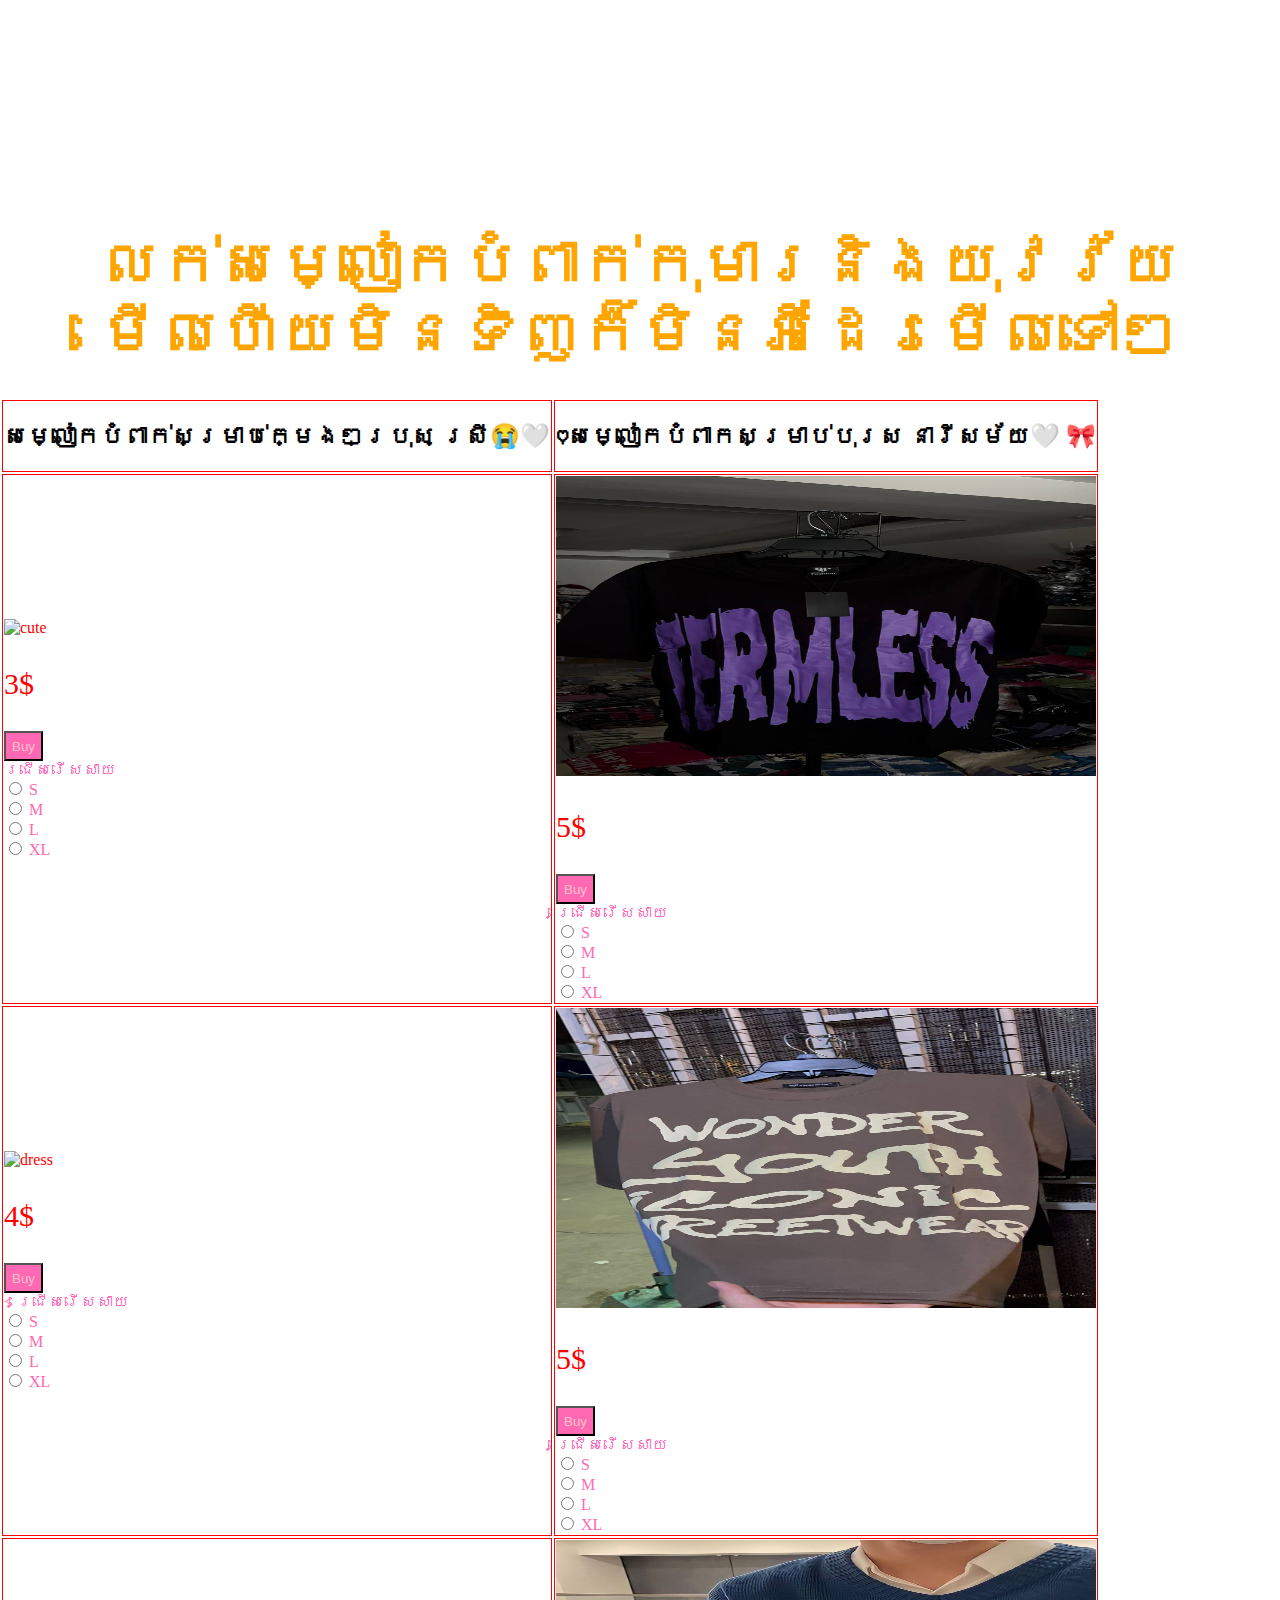
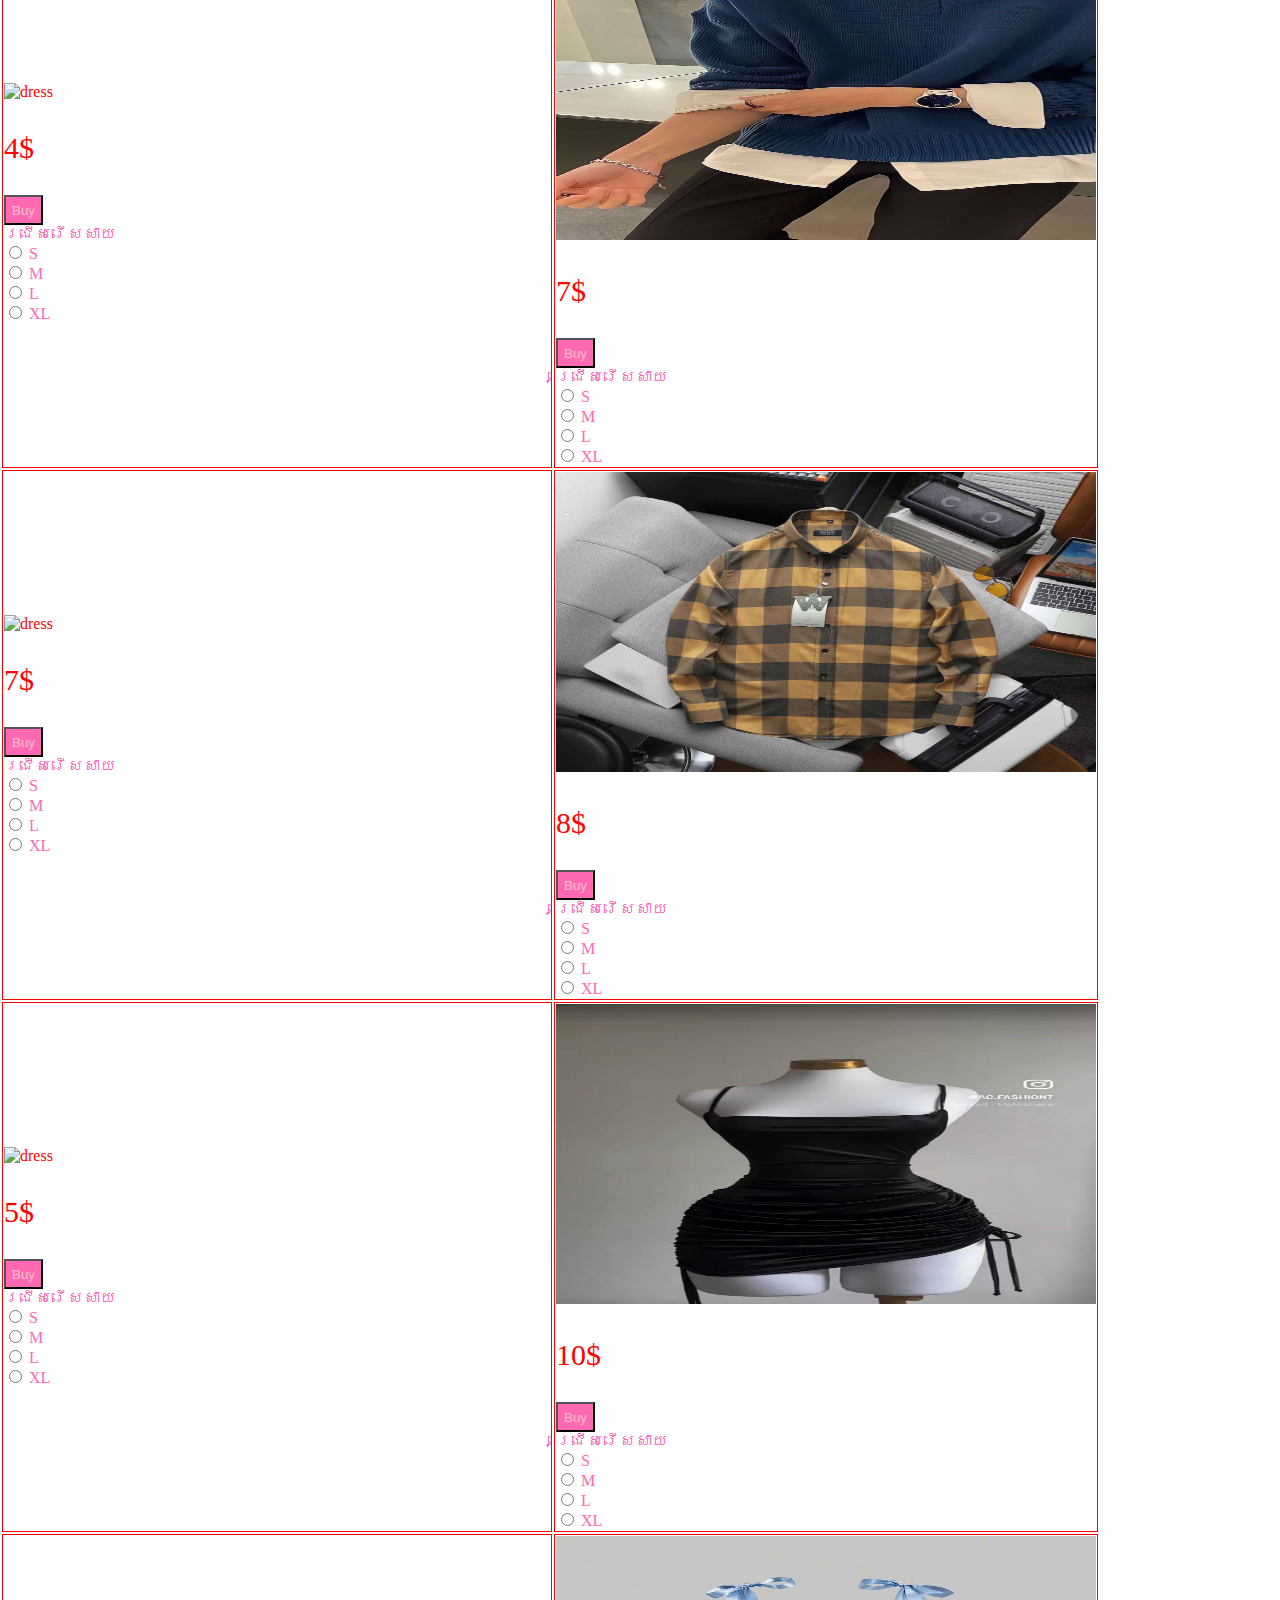
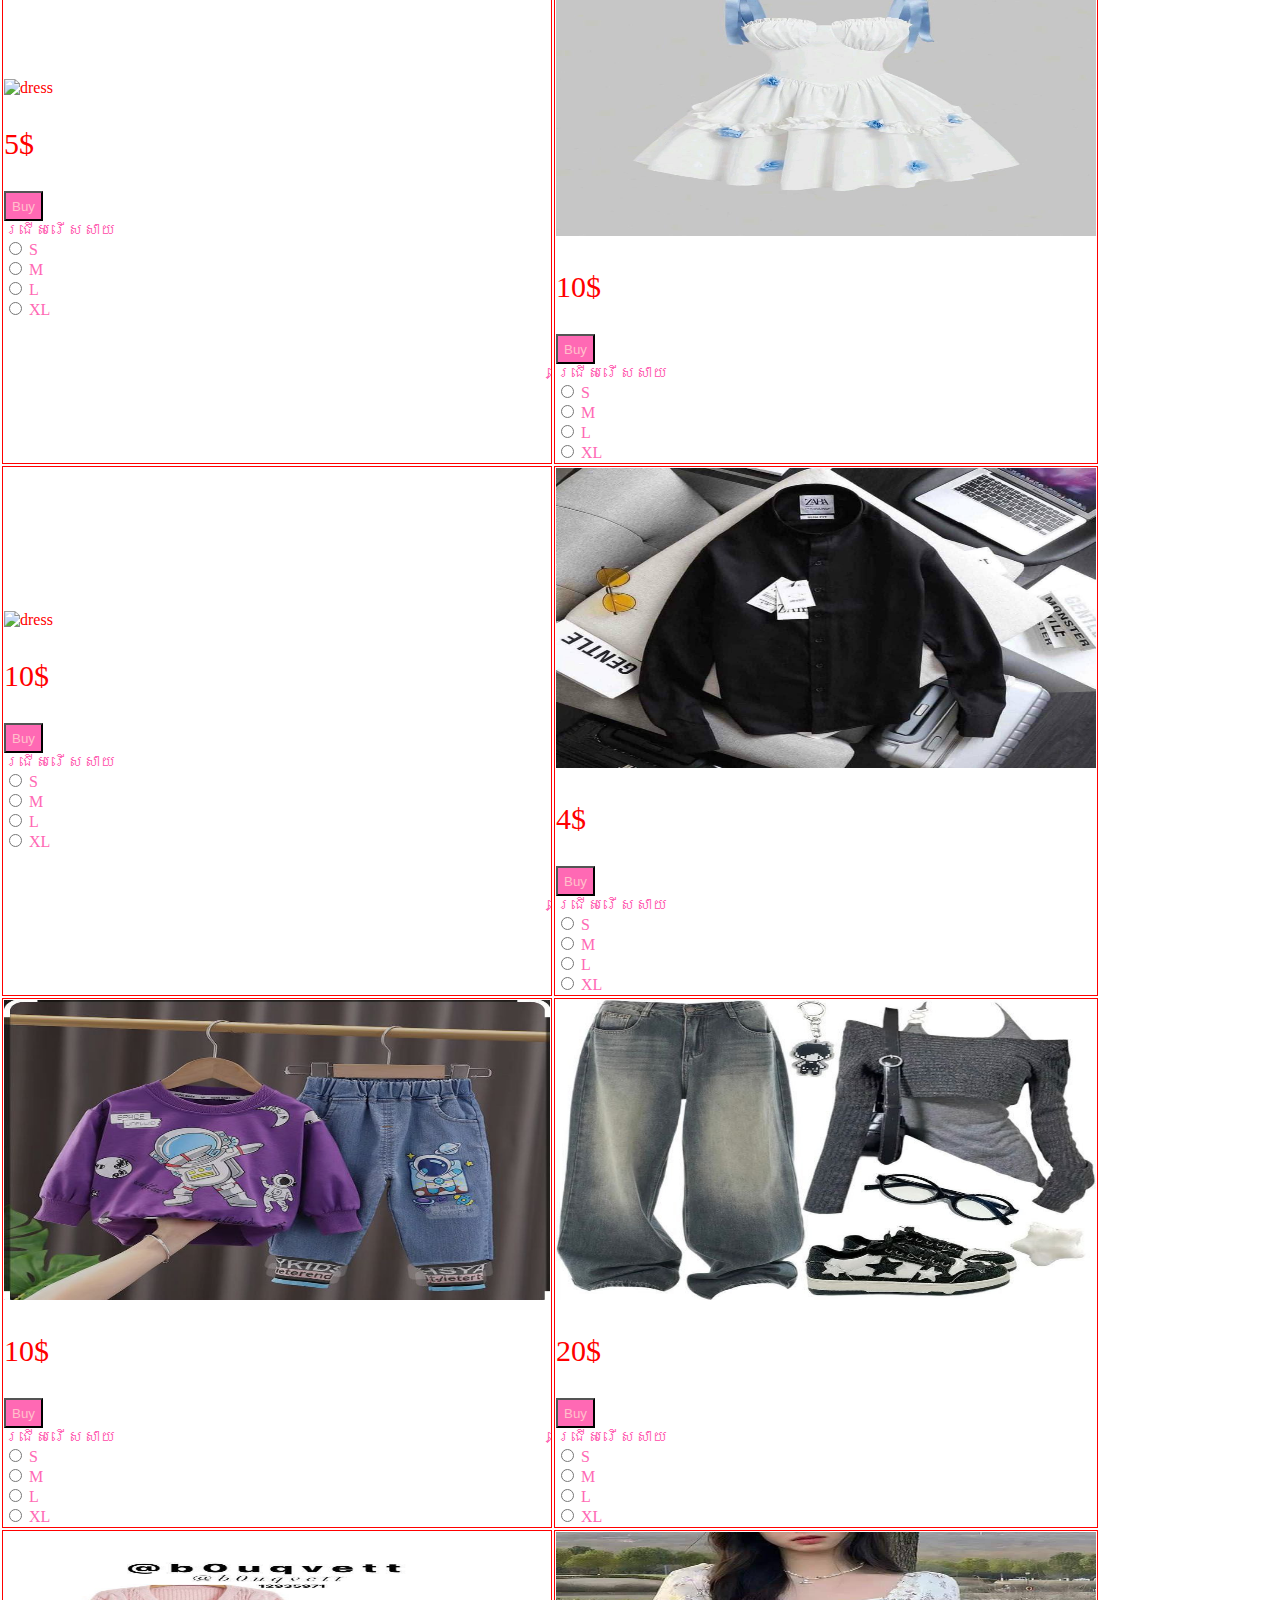
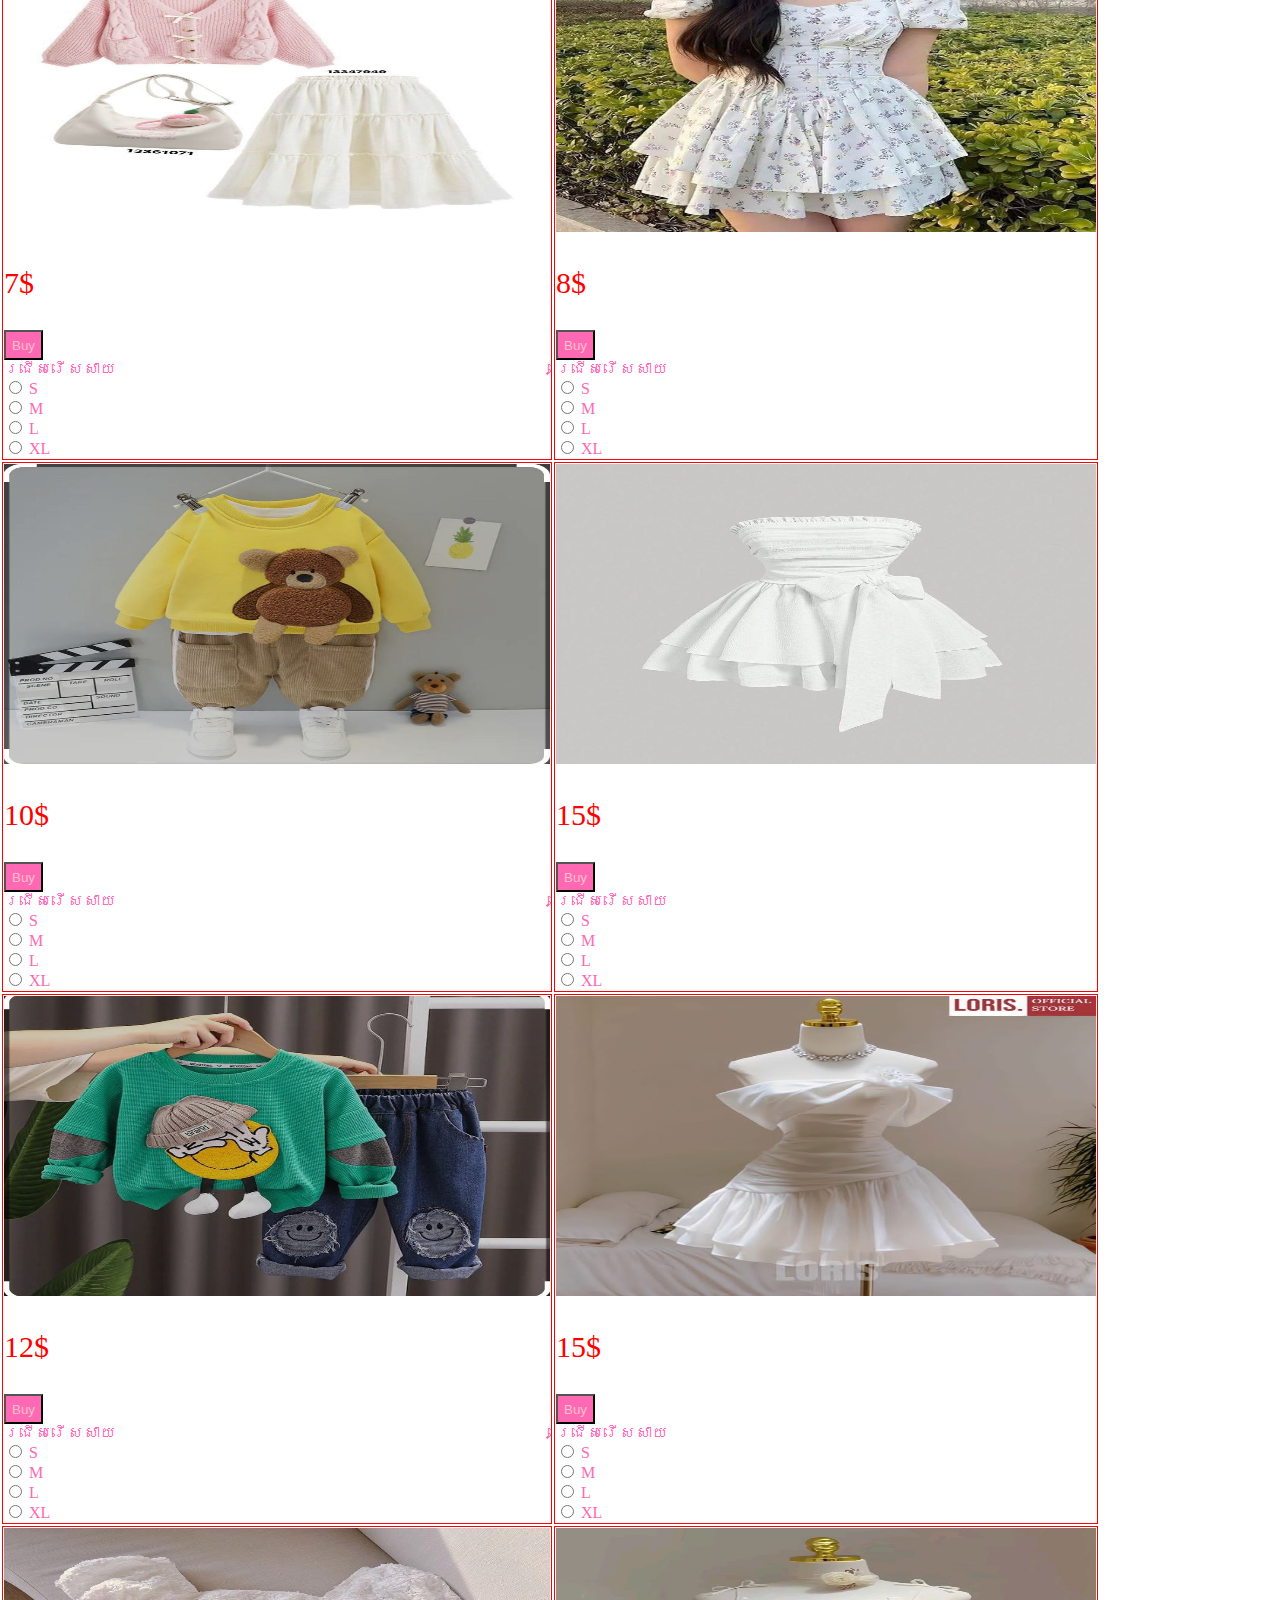
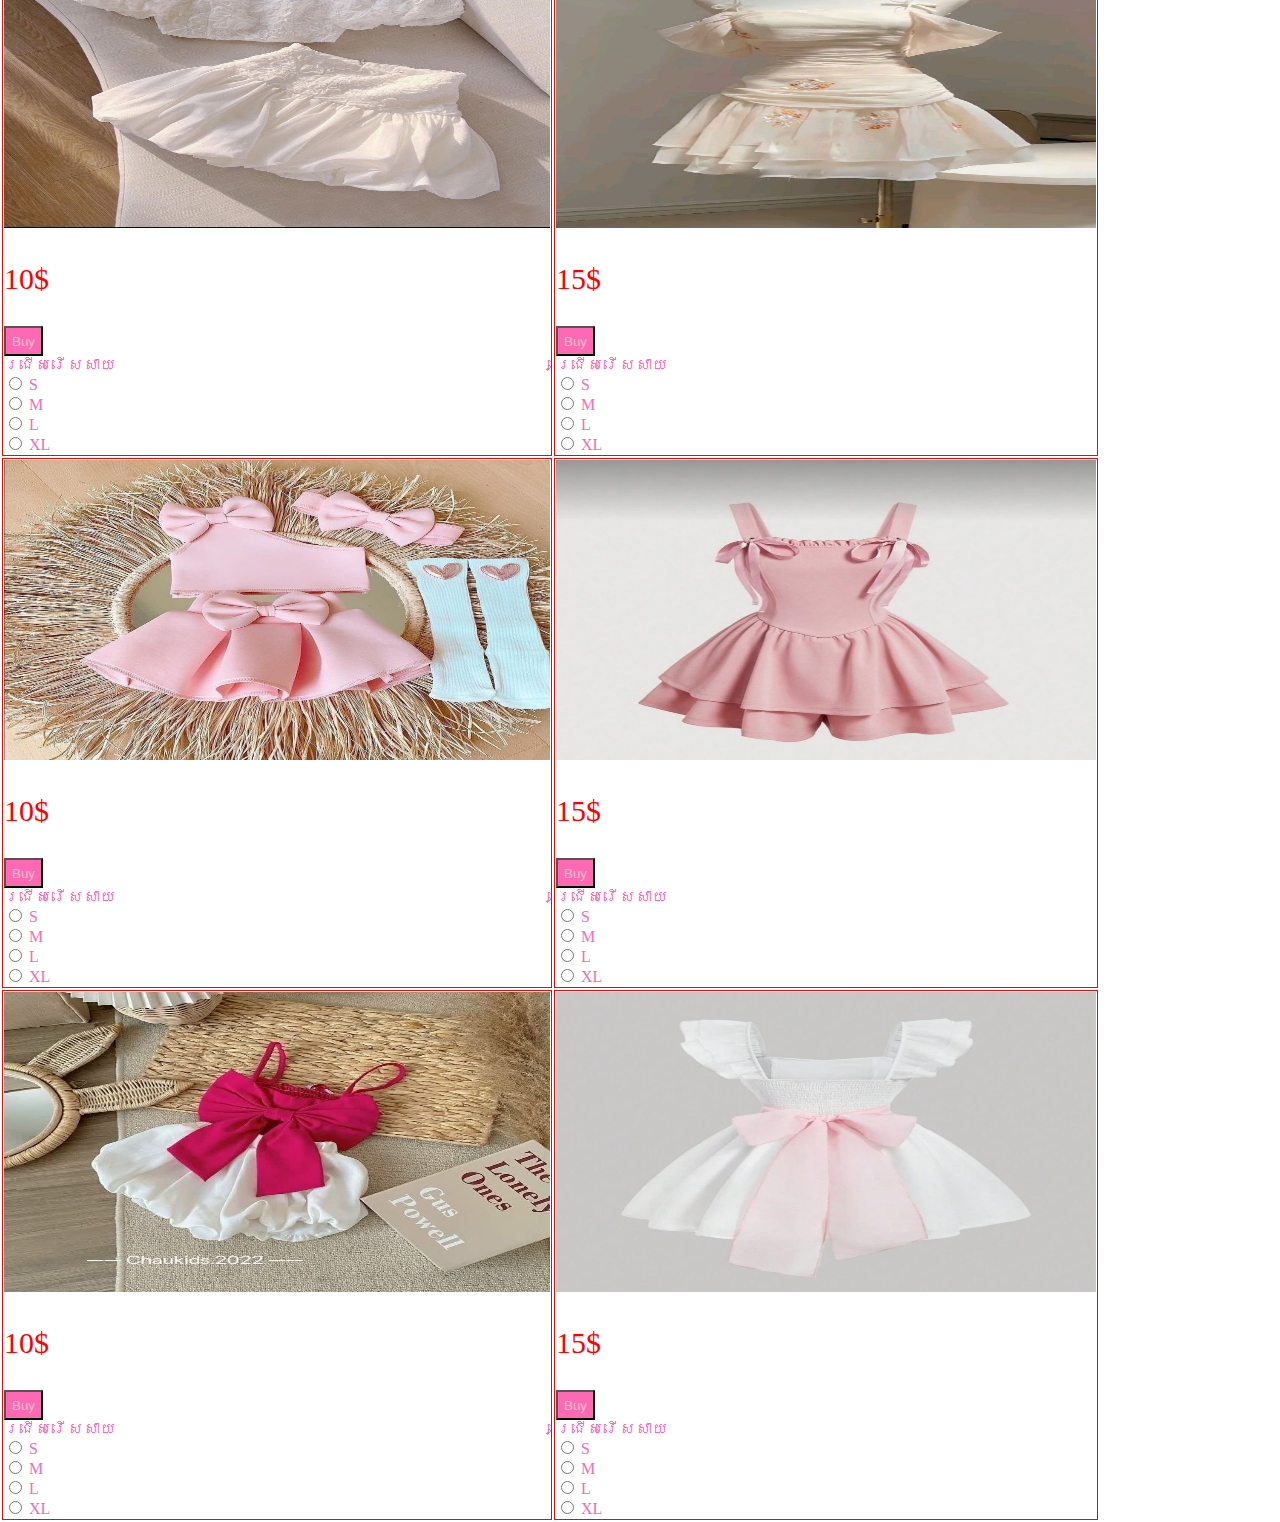
==== index.html @ a86d38aa "Update index.html" ====
<!DOCTYPE html>
<html>
<head>
   <style>
  
      
  table, tr, th, {
      border: 1px solid;
      border-collapse: collapse;
      width:10%;
      height:100px;
      text-align:center; 
      
  }
  td{border:1px solid;color:red;}
  h2{text-align: :center; color :black;}
      
  </style>
   </style> 
   <link rel="stylesheet" href="style.css">
</head>
<body>
  <title >SAKURA Shop</title>
  <h1 class="up">លក់សម្លៀកបំពាក់កុមារនិងយុវវ័យមេីលហេីយមិនទិញក៏មិនអីដែរមេីលទៅៗ</h1>



  <table>
    <tr>
      <td>
          <h2> សម្លៀកបំពាក់សម្រាប់ក្មេងៗប្រុស ស្រី😭🤍</h2>
      </td>
      <td>
          <h2>♡សម្លៀកបំពាកសម្រាប់បុរស នារីសម័យ🤍
          🎀</h2>
          </td> 
    </tr>

    <tr>
      <td>
        
        <img style="height: 300px;width: 100%" src="1.jpeg" alt="cute">
        <p style="color:red;font-size: 30px;">3$</p>
      
        <label for="1" </label>
          <input class="button" type="button" id="1" value="Buy"><br>
          
          
      <label id="3">ជ្រើសរើសសាយ</label><br>

<input type="radio" id"3" name="សាយ"value="S">
<label for="3">S</label><br>
<input type="radio" id"4" name="សាយ" value"M">
<label for="4">M</label><br>
<input type="radio" id"5" name="សាយ" value"L">
<label for="5">L</label><br>
<input type="radio" id"6" name="សាយ" value="S">
<label for="6">XL</label><br>
  </td>
      <td>
       <img style="height: 300px;width: 100%" src="A.jpeg"alt="dress">
<p style="color:red;font-size: 30px;">5$</p>
        <label for="1" </label>
<input class="button" type="button" id="1" value="Buy"><br>
          
          
          <label id="3">ជ្រើសរើសសាយ</label><br>
          
          <input type="radio" id"3" name="សាយ" value="S">
          <label for="3">S</label><br>
          <input type="radio" id"4" name="សាយ" value"M">
          <label for="4">M</label><br>
          <input type="radio" id"5" name="សាយ" value"L">
          <label for="5">L</label><br>
          <input type="radio" id"6" name="សាយ" value="S">
          <label for="6">XL</label><br>
      </td>
    </tr>
    <tr>
      <td>
<img style="height: 300px;width: 100%" src="2.jpeg"alt="dress">
    <p style="color:red;font-size: 30px;">4$</p>
        <label for="1" </label>
        <input class="button" type="button" id="1" value="Buy"><br>
          <<style>
            label{color:hotpink;}
          </style>
      
          
                  <label id="3">ជ្រើសរើសសាយ</label><br>
          
          <input type="radio" id"3" name="សាយ" value="S">
          <label for="3">S</label><br>
          <input type="radio" id"4" name="សាយ" value"M">
          <label for="4">M</label><br>
          <input type="radio" id"5" name="សាយ" value"L">
          <label for="5">L</label><br>
          <input type="radio" id"6" name="សាយ" value="S">
          <label for="6">XL</label><br>
      </td>
      <td>
       <img style="height: 300px;width: 100%" src="B.jpeg"alt="dress">
    <p style="color:red;font-size: 30px;">5$</p>
        <label for="1" </label>
        <input class="button" type="button" id="1" value="Buy"><br>
          
          
          <label id="3">ជ្រើសរើសសាយ</label><br>
          
          <input type="radio" id"3" name="សាយ" value="S">
          <label for="3">S</label><br>
          <input type="radio" id"4" name="សាយ" value"M">
          <label for="4">M</label><br>
          <input type="radio" id"5" name="សាយ" value"L">
          <label for="5">L</label><br>
          <input type="radio" id"6" name="សាយ" value="S">
          <label for="6">XL</label><br>
      </td>
    </tr>
    <tr>
      <td>
          <img style="height: 300px;width: 100%"src="3.jpeg"alt="dress">
          
      <p style="color:red;font-size: 30px;">4$</p>
        <label for="1" </label>
<input class="button" type="button" id="1" value="Buy"><br>
          
          
          <label id="3">ជ្រើសរើសសាយ</label><br>
          
          <input type="radio" id"3" name="សាយ" value="S">
          <label for="3">S</label><br>
          <input type="radio" id"4" name="សាយ" value"M">
          <label for="4">M</label><br>
          <input type="radio" id"5" name="សាយ" value"L">
          <label for="5">L</label><br>
          <input type="radio" id"6" name="សាយ" value="S">
          <label for="6">XL</label><br>
      </td>
      <td>
<img style="height: 300px;width: 100%" src="C.jpeg"alt="dress">
    <p style="color:red;font-size: 30px;">7$</p>
        <label for="1" </label>
        <input class="button" type="button" id="1" value="Buy"><br>
          
          
          <label id="3">ជ្រើសរើសសាយ</label><br>
          
          <input type="radio" id"3" name="សាយ" value="S">
          <label for="3">S</label><br>
          <input type="radio" id"4" name="សាយ" value"M">
          <label for="4">M</label><br>
          <input type="radio" id"5" name="សាយ" value"L">
          <label for="5">L</label><br>
          <input type="radio" id"6" name="សាយ" value="S">
          <label for="6">XL</label><br>
      </td>
    </tr>
    <tr>
      <td>
        <img style="height: 300px;width: 100%" src="4.jpeg"alt="dress">
         <p style="color:red;font-size: 30px;">7$</p>
        <label for="1" </label>
         <input class="button" type="button" id="1" value="Buy"><br>
          
          
          <label id="3">ជ្រើសរើសសាយ</label><br>
          
          <input type="radio" id"3" name="សាយ" value="S">
          <label for="3">S</label><br>
          <input type="radio" id"4" name="សាយ" value"M">
          <label for="4">M</label><br>
          <input type="radio" id"5" name="សាយ" value"L">
          <label for="5">L</label><br>
          <input type="radio" id"6" name="សាយ" value="S">
          <label for="6">XL</label><br>
        
      </td>
      <td>
      <img style="height: 300px;width: 100%" src="D.jpeg"alt="dress">
          <p style="color:red;font-size: 30px;">8$</p>
        <label for="1" </label>
     <input class="button" type="button" id="1" value="Buy"><br>
          
          <label id="3">ជ្រើសរើសសាយ</label><br>
          
          <input type="radio" id"3" name="សាយ" value="S">
          <label for="3">S</label><br>
          <input type="radio" id"4" name="សាយ" value"M">
          <label for="4">M</label><br>
          <input type="radio" id"5" name="សាយ" value"L">
          <label for="5">L</label><br>
          <input type="radio" id"6" name="សាយ" value="S">
          <label for="6">XL</label><br>
      </td>
    </tr>

    <tr>
      <td>
       <img style="height: 300px;width: 100%" src="7.jpeg"alt="dress">
            <p style="color:red;font-size: 30px;">5$</p>
        <label for="1" </label>
        <input class="button" type="button" id="1" value="Buy"><br>
          
          
          <label id="3">ជ្រើសរើសសាយ</label><br>
          
          <input type="radio" id"3" name="សាយ" value="S">
          <label for="3">S</label><br>
          <input type="radio" id"4" name="សាយ" value"M">
          <label for="4">M</label><br>
          <input type="radio" id"5" name="សាយ" value"L">
          <label for="5">L</label><br>
          <input type="radio" id"6" name="សាយ" value="S">
          <label for="6">XL</label><br>
      </td>
      <td>
        <img style="height: 300px;width: 100%" src="E.jpeg"alt="dress">
       <p style="color:red;font-size: 30px;">10$</p>
        <label for="1" </label>
       <input class="button" type="button" id="1" value="Buy"><br>
          
          
          <label id="3">ជ្រើសរើសសាយ</label><br>
          
          <input type="radio" id"3" name="សាយ" value="S">
          <label for="3">S</label><br>
          <input type="radio" id"4" name="សាយ" value"M">
          <label for="4">M</label><br>
          <input type="radio" id"5" name="សាយ" value"L">
          <label for="5">L</label><br>
          <input type="radio" id"6" name="សាយ" value="S">
          <label for="6">XL</label><br>
      </td>
    </tr>
    <tr>
      <td>
     <img style="height: 300px;width: 100%" src="5.jpeg"alt="dress">
     <p style="color:red;font-size: 30px;">5$</p>
        <label for="1" </label>
         <input class="button" type="button" id="1" value="Buy"><br>
          
          
          <label id="3">ជ្រើសរើសសាយ</label><br>
          
          <input type="radio" id"3" name="សាយ" value="S">
          <label for="3">S</label><br>
          <input type="radio" id"4" name="សាយ" value"M">
          <label for="4">M</label><br>
          <input type="radio" id"5" name="សាយ" value"L">
          <label for="5">L</label><br>
          <input type="radio" id"6" name="សាយ" value="S">
          <label for="6">XL</label><br>
      </td>
      <td>
      <img style="height: 300px;width: 100%" src="H.jpeg"alt="dress">
         <p style="color:red;font-size: 30px;">10$</p>
        <label for="1" </label>
        <input class="button" type="button" id="1" value="Buy"><br>
          
          
          <label id="3">ជ្រើសរើសសាយ</label><br>
          
          <input type="radio" id"3" name="សាយ" value="S">
          <label for="3">S</label><br>
          <input type="radio" id"4" name="សាយ" value"M">
          <label for="4">M</label><br>
          <input type="radio" id"5" name="សាយ" value"L">
          <label for="5">L</label><br>
          <input type="radio" id"6" name="សាយ" value="S">
          <label for="6">XL</label><br>
      </td>
    </tr>
        <tr>
      <td>
        <img style="height: 300px;width: 100%" src="6.jpeg"alt="dress">
<p style="color:red;font-size: 30px;">10$</p>
        <label for="1" </label>
        <input class="button" type="button" id="1" value="Buy"><br>
          
          
          <label id="3">ជ្រើសរើសសាយ</label><br>
          
          <input type="radio" id"3" name="សាយ" value="S">
          <label for="3">S</label><br>
          <input type="radio" id"4" name="សាយ" value"M">
          <label for="4">M</label><br>
          <input type="radio" id"5" name="សាយ" value"L">
          <label for="5">L</label><br>
          <input type="radio" id"6" name="សាយ" value="S">
          <label for="6">XL</label><br>
      </td>
      <td>
      <img style="height: 300px;width: 100%" src="K.jpeg"alt="dress">
<p style="color:red;font-size: 30px;">4$</p>
        <label for="1" </label>
        <input class="button" type="button" id="1" value="Buy"><br>
          
          
          <label id="3">ជ្រើសរើសសាយ</label><br>
          
          <input type="radio" id"3" name="សាយ" value="S">
          <label for="3">S</label><br>
          <input type="radio" id"4" name="សាយ" value"M">
          <label for="4">M</label><br>
          <input type="radio" id"5" name="សាយ" value"L">
          <label for="5">L</label><br>
          <input type="radio" id"6" name="សាយ" value="S">
          <label for="6">XL</label><br>
      </td>
    </tr>
    <tr>
      <td>
     <img style="height: 300px;width: 100%" src="l.jpeg"alt="dress">
        <p style="color:red;font-size: 30px;">10$</p>
        <label for="1" </label>
        <input class="button" type="button" id="1" value="Buy"><br>
          
          
          <label id="3">ជ្រើសរើសសាយ</label><br>
          
          <input type="radio" id"3" name="សាយ" value="S">
          <label for="3">S</label><br>
          <input type="radio" id"4" name="សាយ" value"M">
          <label for="4">M</label><br>
          <input type="radio" id"5" name="សាយ" value"L">
          <label for="5">L</label><br>
          <input type="radio" id"6" name="សាយ" value="S">
          <label for="6">XL</label><br>
      </td>
      <td>
     <img style="height: 300px;width: 100%" src="M.jpeg"alt="dress">
     <p style="color:red;font-size: 30px;">20$</p>
        <label for="1" </label>
        <input class="button" type="button" id="1" value="Buy"><br>
          
          
          <label id="3">ជ្រើសរើសសាយ</label><br>
          
          <input type="radio" id"3" name="សាយ" value="S">
          <label for="3">S</label><br>
          <input type="radio" id"4" name="សាយ" value"M">
          <label for="4">M</label><br>
          <input type="radio" id"5" name="សាយ" value"L">
          <label for="5">L</label><br>
          <input type="radio" id"6" name="សាយ" value="S">
          <label for="6">XL</label><br>
      </td>
    </tr>
        <tr>
      <td>
        <img style="height: 300px;width: 100%" src="L.jpeg"alt="dress">
   <p style="color:red;font-size: 30px;">7$</p>
        <label for="1" </label>
     <input class="button" type="button" id="1" value="Buy"><br>
          
          
          <label id="3">ជ្រើសរើសសាយ</label><br>
          
          <input type="radio" id"3" name="សាយ" value="S">
          <label for="3">S</label><br>
          <input type="radio" id"4" name="សាយ" value"M">
          <label for="4">M</label><br>
          <input type="radio" id"5" name="សាយ" value"L">
          <label for="5">L</label><br>
          <input type="radio" id"6" name="សាយ" value="S">
          <label for="6">XL</label><br>
      </td>
      <td>
    <img style="height: 300px;width: 100%" src="Am.jpeg"alt="dress">
    <p style="color:red;font-size: 30px;">8$</p>
        <label for="1" </label>
          <input class="button" type="button" id="1" value="Buy"><br>
          
          
          <label id="3">ជ្រើសរើសសាយ</label><br>
          
          <input type="radio" id"3" name="សាយ" value="S">
          <label for="3">S</label><br>
          <input type="radio" id"4" name="សាយ" value"M">
          <label for="4">M</label><br>
          <input type="radio" id"5" name="សាយ" value"L">
          <label for="5">L</label><br>
          <input type="radio" id"6" name="សាយ" value="S">
          <label for="6">XL</label><br>
      </td>
    </tr>
    <tr>
      <td>
<img style="height: 300px;width: 100%" src="mm.jpeg"alt="dress">
       <p style="color:red;font-size: 30px;">10$</p>
        <label for="1" </label>
          <input class="button" type="button" id="1" value="Buy"><br>
          
          
          <label id="3">ជ្រើសរើសសាយ</label><br>
          
          <input type="radio" id"3" name="សាយ" value="S">
          <label for="3">S</label><br>
          <input type="radio" id"4" name="សាយ" value"M">
          <label for="4">M</label><br>
          <input type="radio" id"5" name="សាយ" value"L">
          <label for="5">L</label><br>
          <input type="radio" id"6" name="សាយ" value="S">
          <label for="6">XL</label><br>
      </td>
      <td>
    <img style="height: 300px;width: 100%" src="Ii.jpeg"alt="dress">
             <p style="color:red;font-size: 30px;">15$</p>
        <label for="1" </label>
         <input class="button" type="button" id="1" value="Buy"><br>
          
          
          <label id="3">ជ្រើសរើសសាយ</label><br>
          
          <input type="radio" id"3" name="សាយ" value="S">
          <label for="3">S</label><br>
          <input type="radio" id"4" name="សាយ" value"M">
          <label for="4">M</label><br>
          <input type="radio" id"5" name="សាយ" value"L">
          <label for="5">L</label><br>
          <input type="radio" id"6" name="សាយ" value="S">
          <label for="6">XL</label><br>
      </td>
    </tr>
        <tr>
      <td>
     <img style="height: 300px;width: 100%" src="n.jpeg"alt="dress">
          <p style="color:red;font-size: 30px;">12$</p>
        <label for="1" </label>
         <input class="button" type="button" id="1" value="Buy"><br>
          
          
          <label id="3">ជ្រើសរើសសាយ</label><br>
          
          <input type="radio" id"3" name="សាយ" value="S">
          <label for="3">S</label><br>
          <input type="radio" id"4" name="សាយ" value"M">
          <label for="4">M</label><br>
          <input type="radio" id"5" name="សាយ" value"L">
          <label for="5">L</label><br>
          <input type="radio" id"6" name="សាយ" value="S">
          <label for="6">XL</label><br>
      </td>
      <td>
   <img style="height: 300px;width: 100%" src="PP.jpeg"alt="dress">
        <p style="color:red;font-size: 30px;">15$</p>
        <label for="1" </label>
         <input class="button" type="button" id="1" value="Buy"><br>
          
          
          <label id="3">ជ្រើសរើសសាយ</label><br>
          
          <input type="radio" id"3" name="សាយ" value="S">
          <label for="3">S</label><br>
          <input type="radio" id"4" name="សាយ" value"M">
          <label for="4">M</label><br>
          <input type="radio" id"5" name="សាយ" value"L">
          <label for="5">L</label><br>
          <input type="radio" id"6" name="សាយ" value="S">
          <label for="6">XL</label><br>
      </td>
    </tr>
    <tr>
      <td>
<img style="height: 300px;width: 100%" src="oo.jpeg"alt="dress">
       <p style="color:red;font-size: 30px;">10$</p>
        <label for="1" </label>
        <input class="button" type="button" id="1" value="Buy"><br>
          
          
          <label id="3">ជ្រើសរើសសាយ</label><br>
          
          <input type="radio" id"3" name="សាយ" value="S">
          <label for="3">S</label><br>
          <input type="radio" id"4" name="សាយ" value"M">
          <label for="4">M</label><br>
          <input type="radio" id"5" name="សាយ" value"L">
          <label for="5">L</label><br>
          <input type="radio" id"6" name="សាយ" value="S">
          <label for="6">XL</label><br>
      </td>
      <td>
      <img style="height: 300px;width: 100%" src="QQ.jpeg"alt="dress">
        <p style="color:red;font-size: 30px;">15$</p>
        <label for="1" </label>
          <input class="button" type="button" id="1" value="Buy"><br>
          
          
          <label id="3">ជ្រើសរើសសាយ</label><br>
          
          <input type="radio" id"3" name="សាយ" value="S">
          <label for="3">S</label><br>
          <input type="radio" id"4" name="សាយ" value"M">
          <label for="4">M</label><br>
          <input type="radio" id"5" name="សាយ" value"L">
          <label for="5">L</label><br>
          <input type="radio" id"6" name="សាយ" value="S">
          <label for="6">XL</label><br>
      </td>
    </tr>
             <tr>
            <td>
                <img style="height: 300px;width: 100%" src="qq.jpeg" alt="dress">
                <p style="color:red;font-size: 30px;">10$</p>
                <label for="1" </label>
                <input class="button" type="button" id="1" value="Buy"><br>
                    
                    
                    <label id="3">ជ្រើសរើសសាយ</label><br>
                    
                    <input type="radio" id"3" name="សាយ" value="S">
                    <label for="3">S</label><br>
                    <input type="radio" id"4" name="សាយ" value"M">
                    <label for="4">M</label><br>
                    <input type="radio" id"5" name="សាយ" value"L">
                    <label for="5">L</label><br>
                    <input type="radio" id"6" name="សាយ" value="S">
                    <label for="6">XL</label><br>
            </td>
            <td>
                <img style="height: 300px;width: 100%" src="Bb.jpeg" alt="dress">
                <p style="color:red;font-size: 30px;">15$</p>
                <label for="1" </label>
<input class="button" type="button" id="1" value="Buy"><br>
                    
                    
                    <label id="3">ជ្រើសរើសសាយ</label><br>
                    
                    <input type="radio" id"3" name="សាយ" value="S">
                    <label for="3">S</label><br>
                    <input type="radio" id"4" name="សាយ" value"M">
                    <label for="4">M</label><br>
                    <input type="radio" id"5" name="សាយ" value"L">
                    <label for="5">L</label><br>
                    <input type="radio" id"6" name="សាយ" value="S">
                    <label for="6">XL</label><br>
            </td>
        </tr>
           <tr>
            <td>
                <img style="height: 300px;width: 100%" src="pp.jpeg" alt="dress">
                <p style="color:red;font-size: 30px;">10$</p>
                <label for="1" </label>
                 <input class="button" type="button" id="1" value="Buy"><br>
                    
                    
                    <label id="3">ជ្រើសរើសសាយ</label><br>
                    
                    <input type="radio" id"3" name="សាយ" value="S">
                    <label for="3">S</label><br>
                    <input type="radio" id"4" name="សាយ" value"M">
                    <label for="4">M</label><br>
                    <input type="radio" id"5" name="សាយ" value"L">
                    <label for="5">L</label><br>
                    <input type="radio" id"6" name="សាយ" value="S">
                    <label for="6">XL</label><br>
            </td>
            <td>
                <img style="height: 300px;width: 100%" src="Cc.jpeg" alt="dress">
                <p style="color:red;font-size: 30px;">15$</p>
                <label for="1" </label>
<input class="button" type="button" id="1" value="Buy"><br>
                    <label id="3">ជ្រើសរើសសាយ</label><br>
                    
                    <input type="radio" id"3" name="សាយ" value="S">
                    <label for="3">S</label><br>
                    <input type="radio" id"4" name="សាយ" value"M">
                    <label for="4">M</label><br>
                    <input type="radio" id"5" name="សាយ" value"L">
                    <label for="5">L</label><br>
                    <input type="radio" id"6" name="សាយ" value="S">
                    <label for="6">XL</label><br>
            </td>
        </tr>
      
    
  </table>
  
  </body>
</html>
---- style.css ----
body {
  margin: 0;
}

.button{
    background: hotpink;
    height: 30px;color:pink;
}

.game-canvas {
  width: 100%;
  height: 100vw;
  max-width: 500px;
  max-height:500px;
  margin-left: auto;
  margin-right: auto;
}

.keys {
  font-family: 'italic', sans-serif;
  text-align: center;
  font-size: 60px;
  width: 10%;
  padding: 90px;
  box-sizing: border-box;
  height: 10px;
  margin: auto;
  color:coral;
}
.up {
  position: relative;
  top: 100px;
  font-size: 60px;
  text-align: center;
  color :orange;
  padding:90px 
}

.chevron::before {
  border-style: solid;
  border-width: 8px 8px 0 0;
  content: '';
  display: inline-block;
  height: 20px;
  width: 20px;
  top: -10px;
  position: relative;
  transform: rotate(-45deg);
}

.chevron.down::before {
  transform: rotate(135deg);
  top: -22px;
}

.chevron.right::before {
  transform: rotate(45deg);
  top: -18px;
  left: -5px;
}

.chevron.left::before {
  transform: rotate(225deg);
  top: -18px;
  left: 5px;
}

.arr {
  cursor: pointer;
  width: 70px;
  height: 70px;
  text-align: center;
  line-height: 100px;
  background: gray;
  color: white;
  font-size: 50px;
  border-right: 10px solid #ccc;
  border-bottom: 10px solid #ccc;
  border-left: 10px solid #ddd;
  border-top: 10px solid #eee;
  display: inline-block;
  margin: 5px;
  transition: all .05s linear;
  user-select: none;
}

.arr:active {
  background: #555;
}

#game-container {
  display: flex;
  flex-direction: column;
  background-color: rgba(220, 220, 220, 0.6);
}
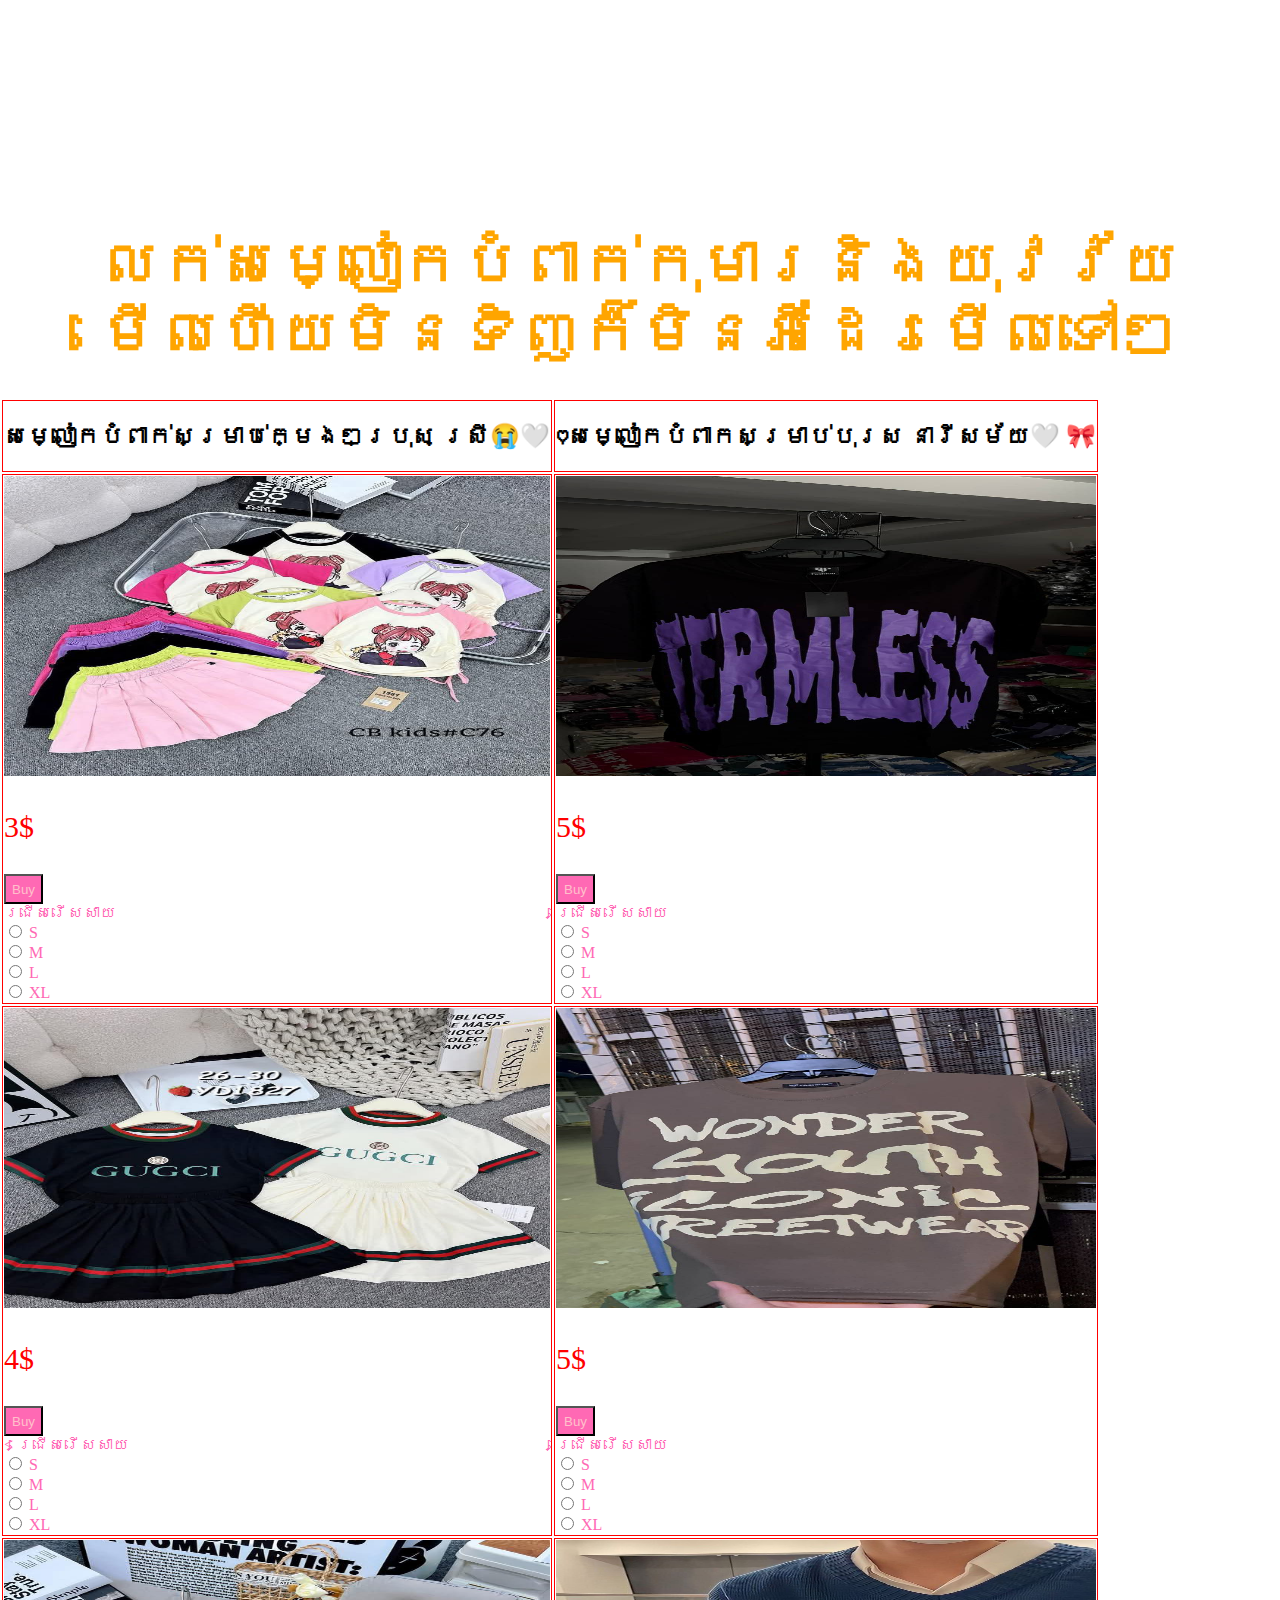
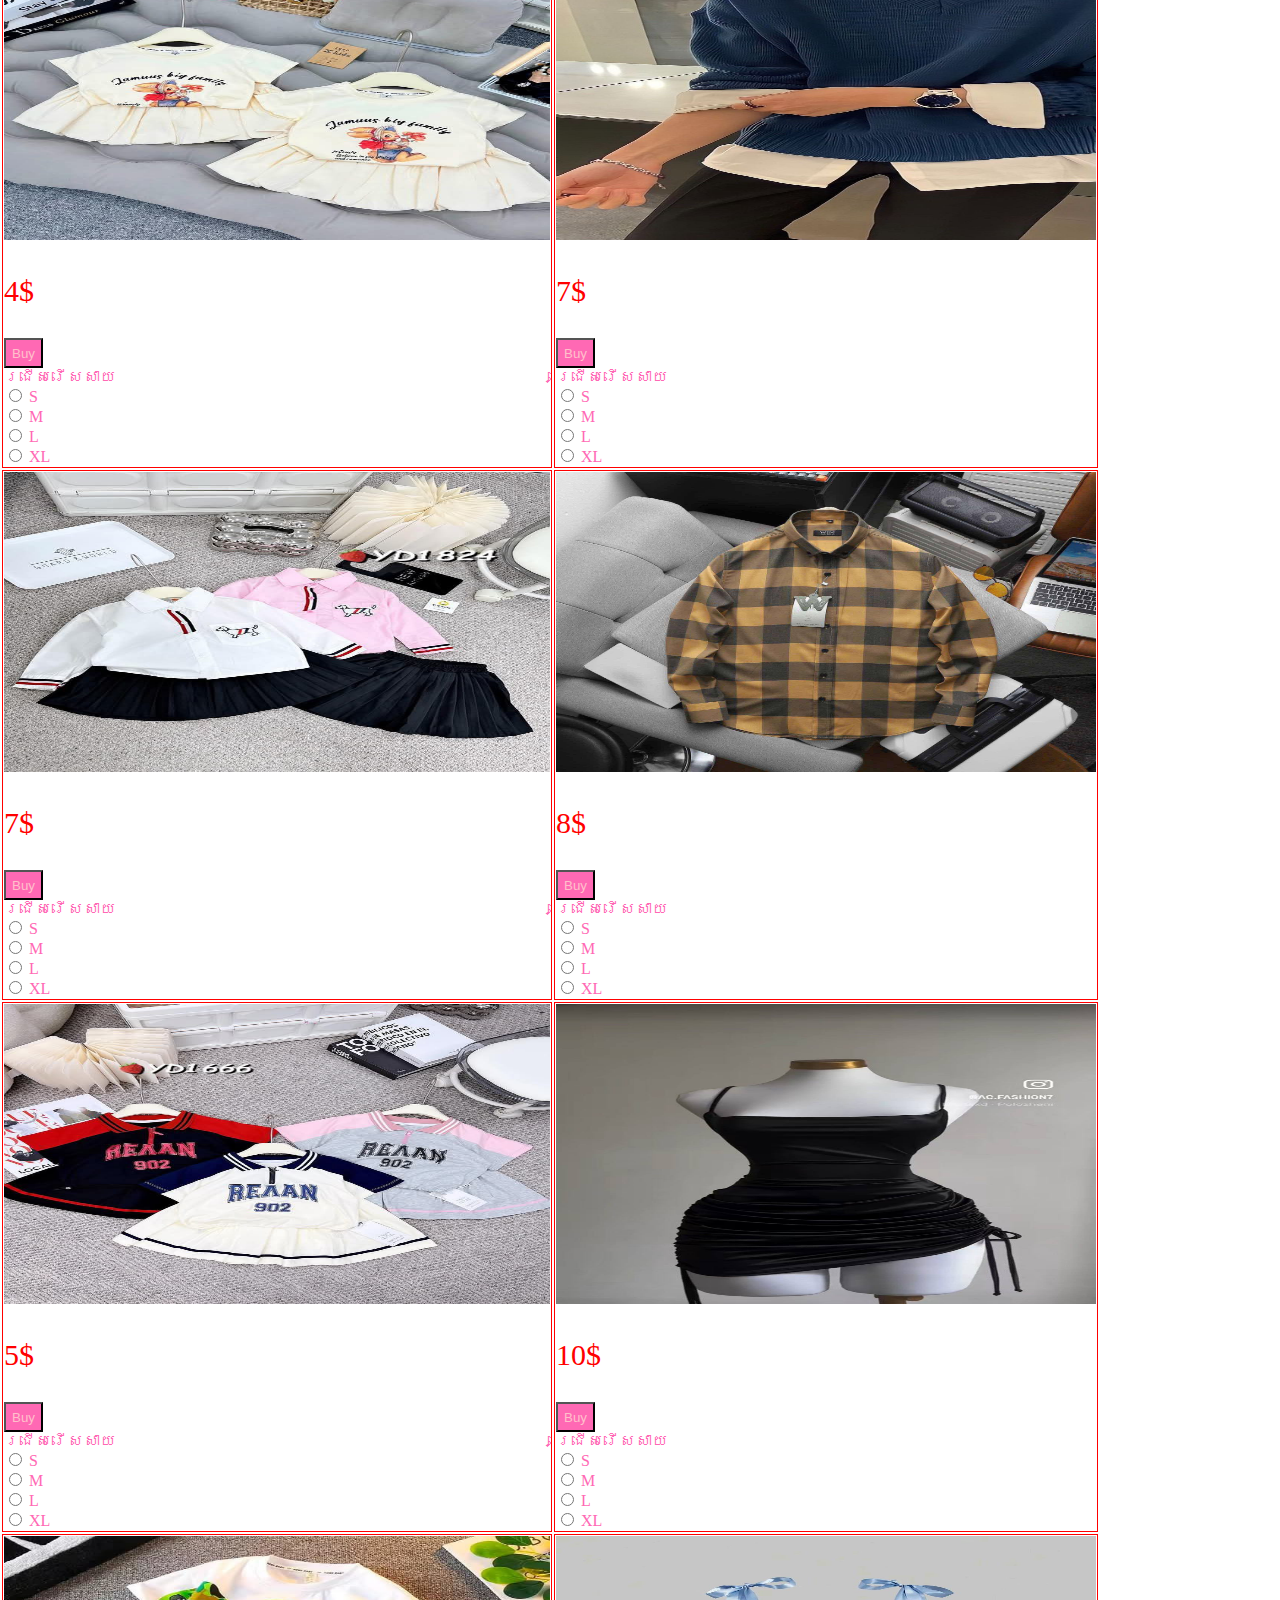
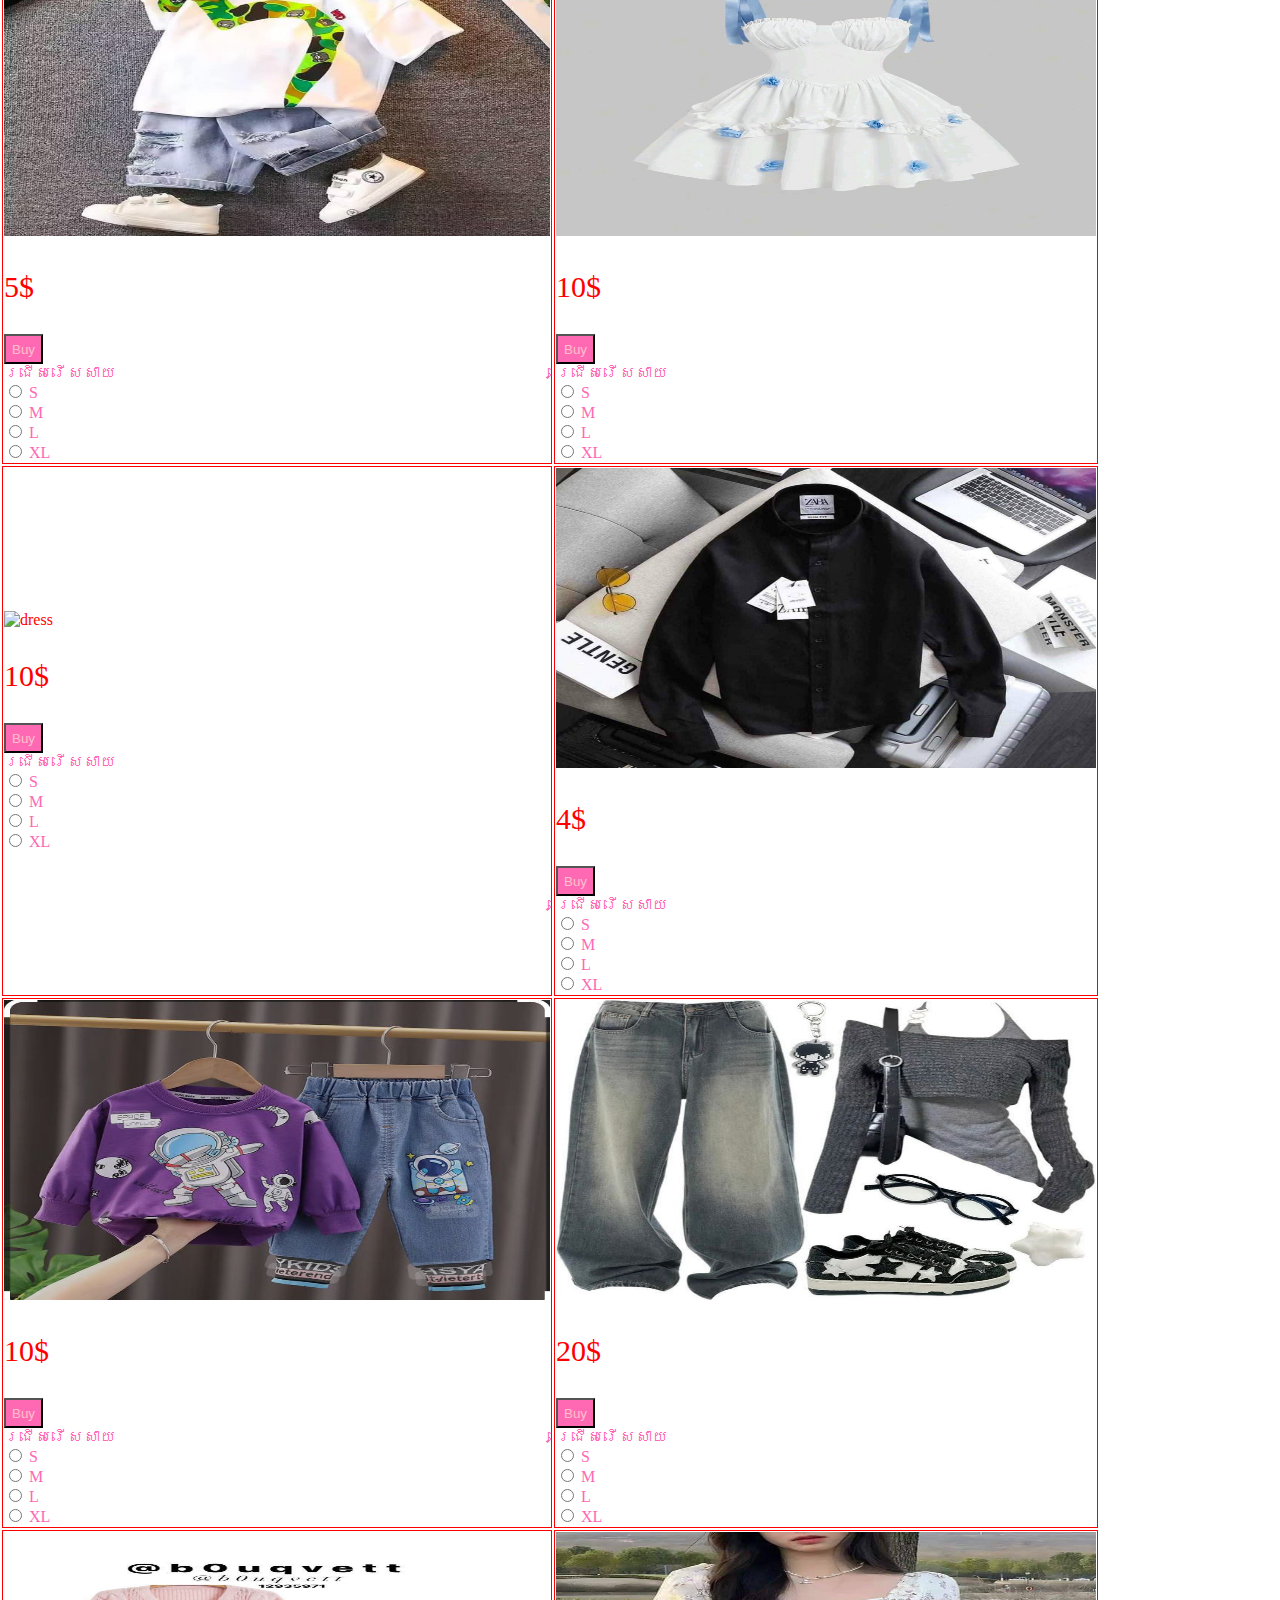
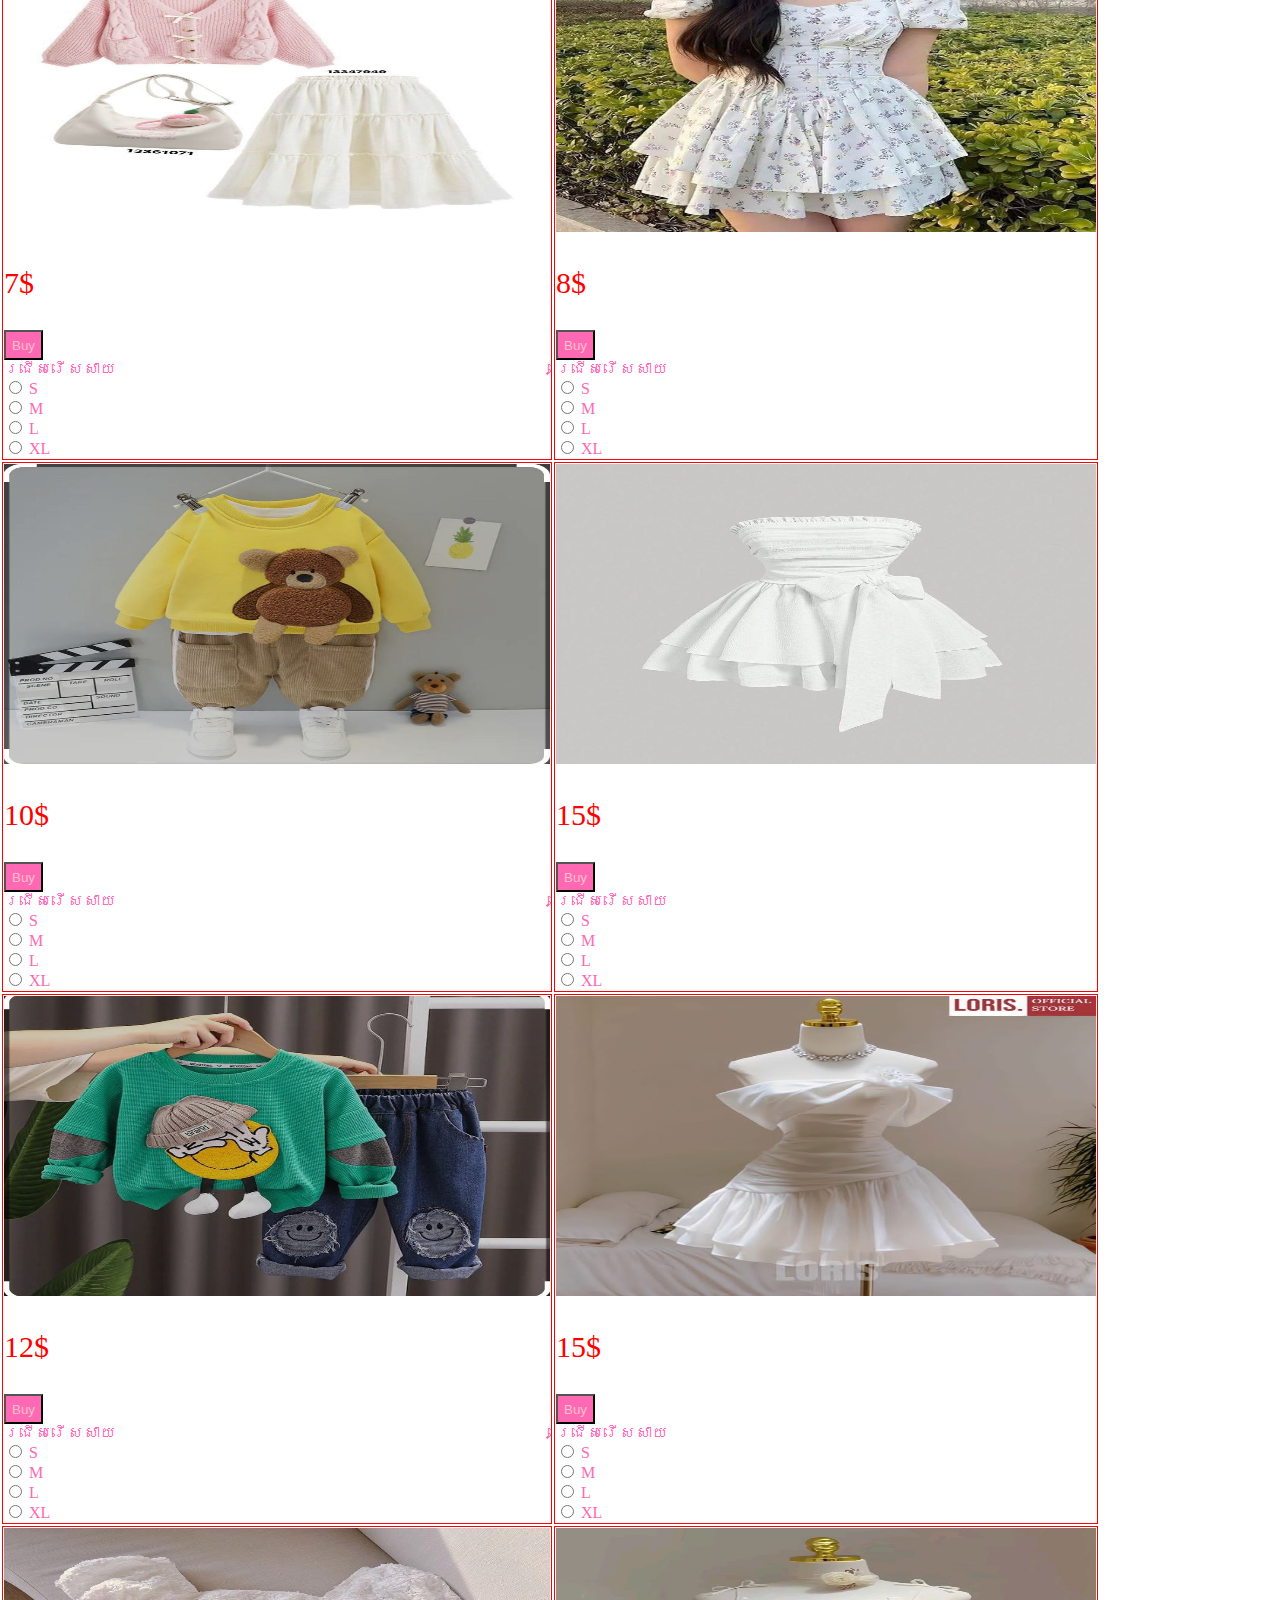
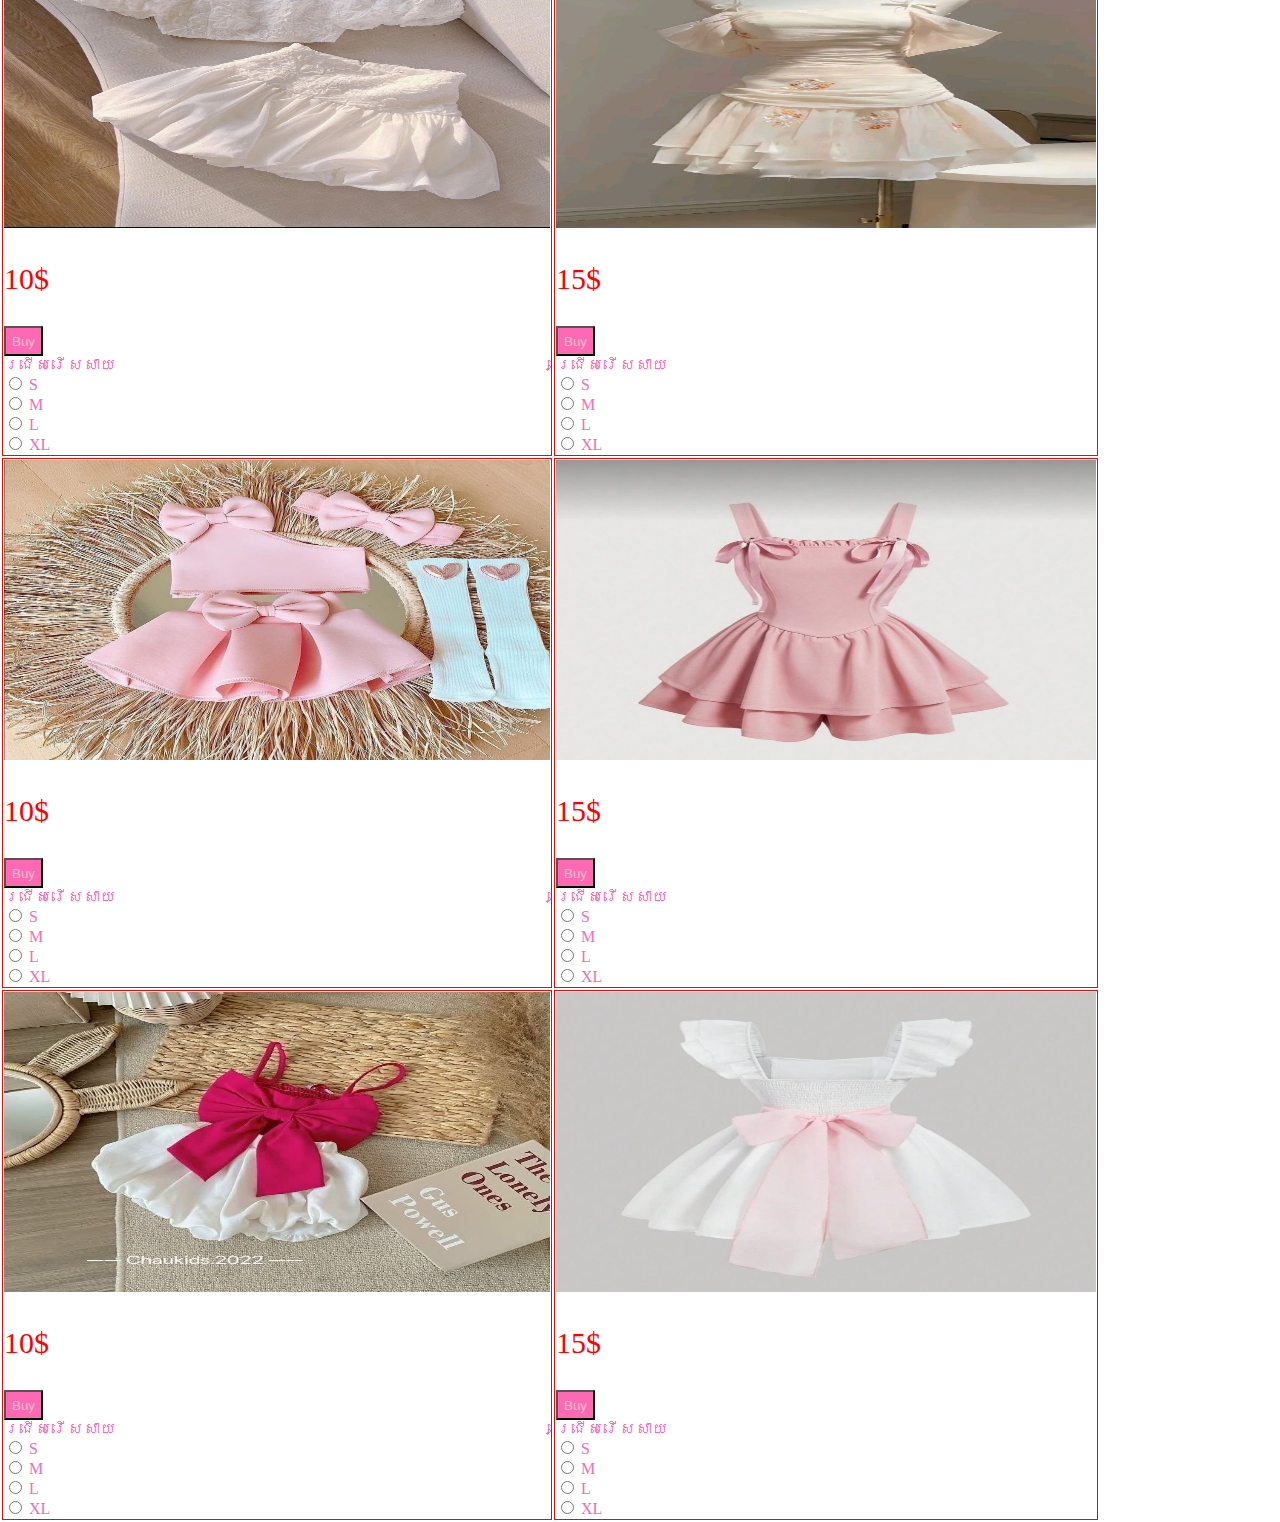
==== commit f82b4e3e: "Update index.html" ====
--- a/index.html
+++ b/index.html
@@ -39,7 +39,7 @@
     <tr>
       <td>
         
-        <img style="height: 300px;width: 100%" src="1.jpeg" alt="cute">
+        <img style="height: 300px;width: 100%" src="a.jpeg" alt="cute">
         <p style="color:red;font-size: 30px;">3$</p>
       
         <label for="1" </label>
@@ -78,7 +78,7 @@
     </tr>
     <tr>
       <td>
-<img style="height: 300px;width: 100%" src="2.jpeg"alt="dress">
+<img style="height: 300px;width: 100%" src="b.jpeg"alt="dress">
     <p style="color:red;font-size: 30px;">4$</p>
         <label for="1" </label>
         <input class="button" type="button" id="1" value="Buy"><br>
@@ -119,7 +119,7 @@
     </tr>
     <tr>
       <td>
-          <img style="height: 300px;width: 100%"src="3.jpeg"alt="dress">
+          <img style="height: 300px;width: 100%"src="c.jpeg"alt="dress">
           
       <p style="color:red;font-size: 30px;">4$</p>
         <label for="1" </label>
@@ -158,7 +158,7 @@
     </tr>
     <tr>
       <td>
-        <img style="height: 300px;width: 100%" src="4.jpeg"alt="dress">
+        <img style="height: 300px;width: 100%" src="d.jpeg"alt="dress">
          <p style="color:red;font-size: 30px;">7$</p>
         <label for="1" </label>
          <input class="button" type="button" id="1" value="Buy"><br>
@@ -197,7 +197,7 @@
 
     <tr>
       <td>
-       <img style="height: 300px;width: 100%" src="7.jpeg"alt="dress">
+       <img style="height: 300px;width: 100%" src="e.jpeg"alt="dress">
             <p style="color:red;font-size: 30px;">5$</p>
         <label for="1" </label>
         <input class="button" type="button" id="1" value="Buy"><br>
@@ -235,7 +235,7 @@
     </tr>
     <tr>
       <td>
-     <img style="height: 300px;width: 100%" src="5.jpeg"alt="dress">
+     <img style="height: 300px;width: 100%" src="f.jpeg"alt="dress">
      <p style="color:red;font-size: 30px;">5$</p>
         <label for="1" </label>
          <input class="button" type="button" id="1" value="Buy"><br>
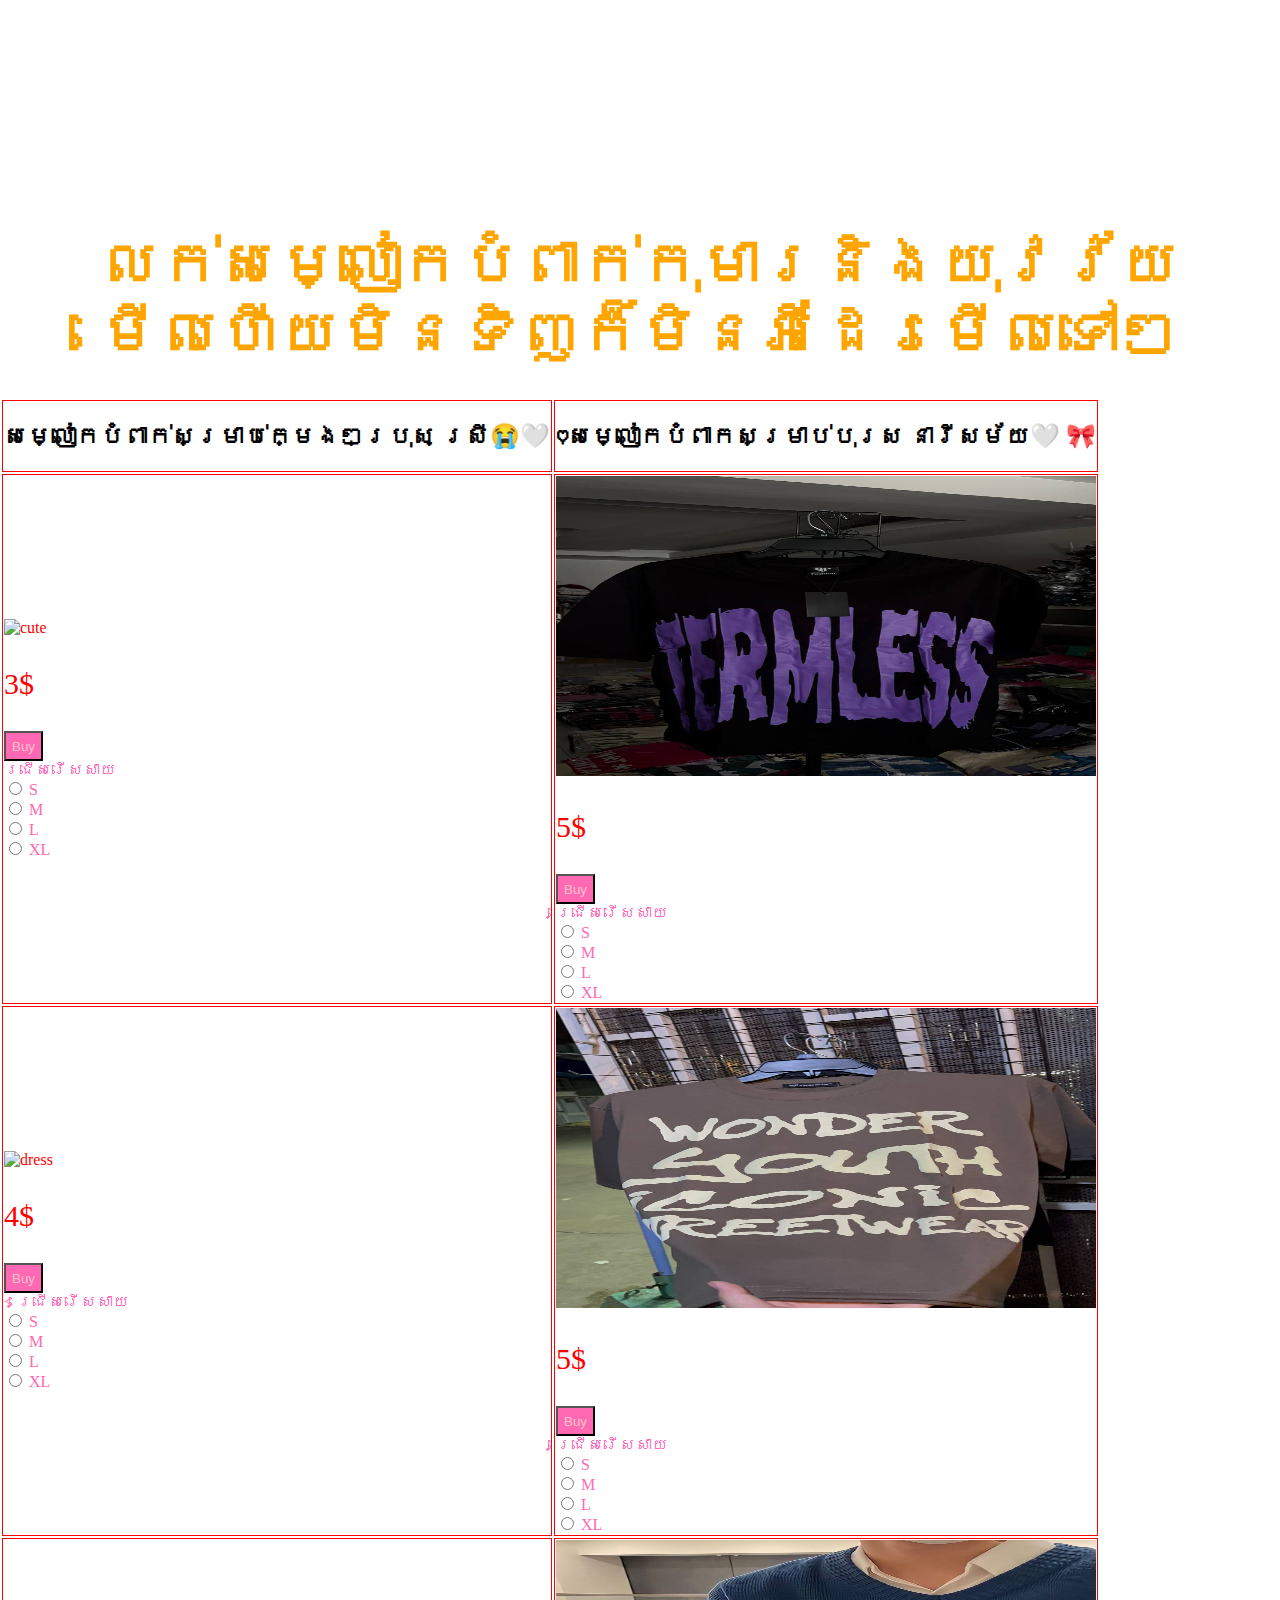
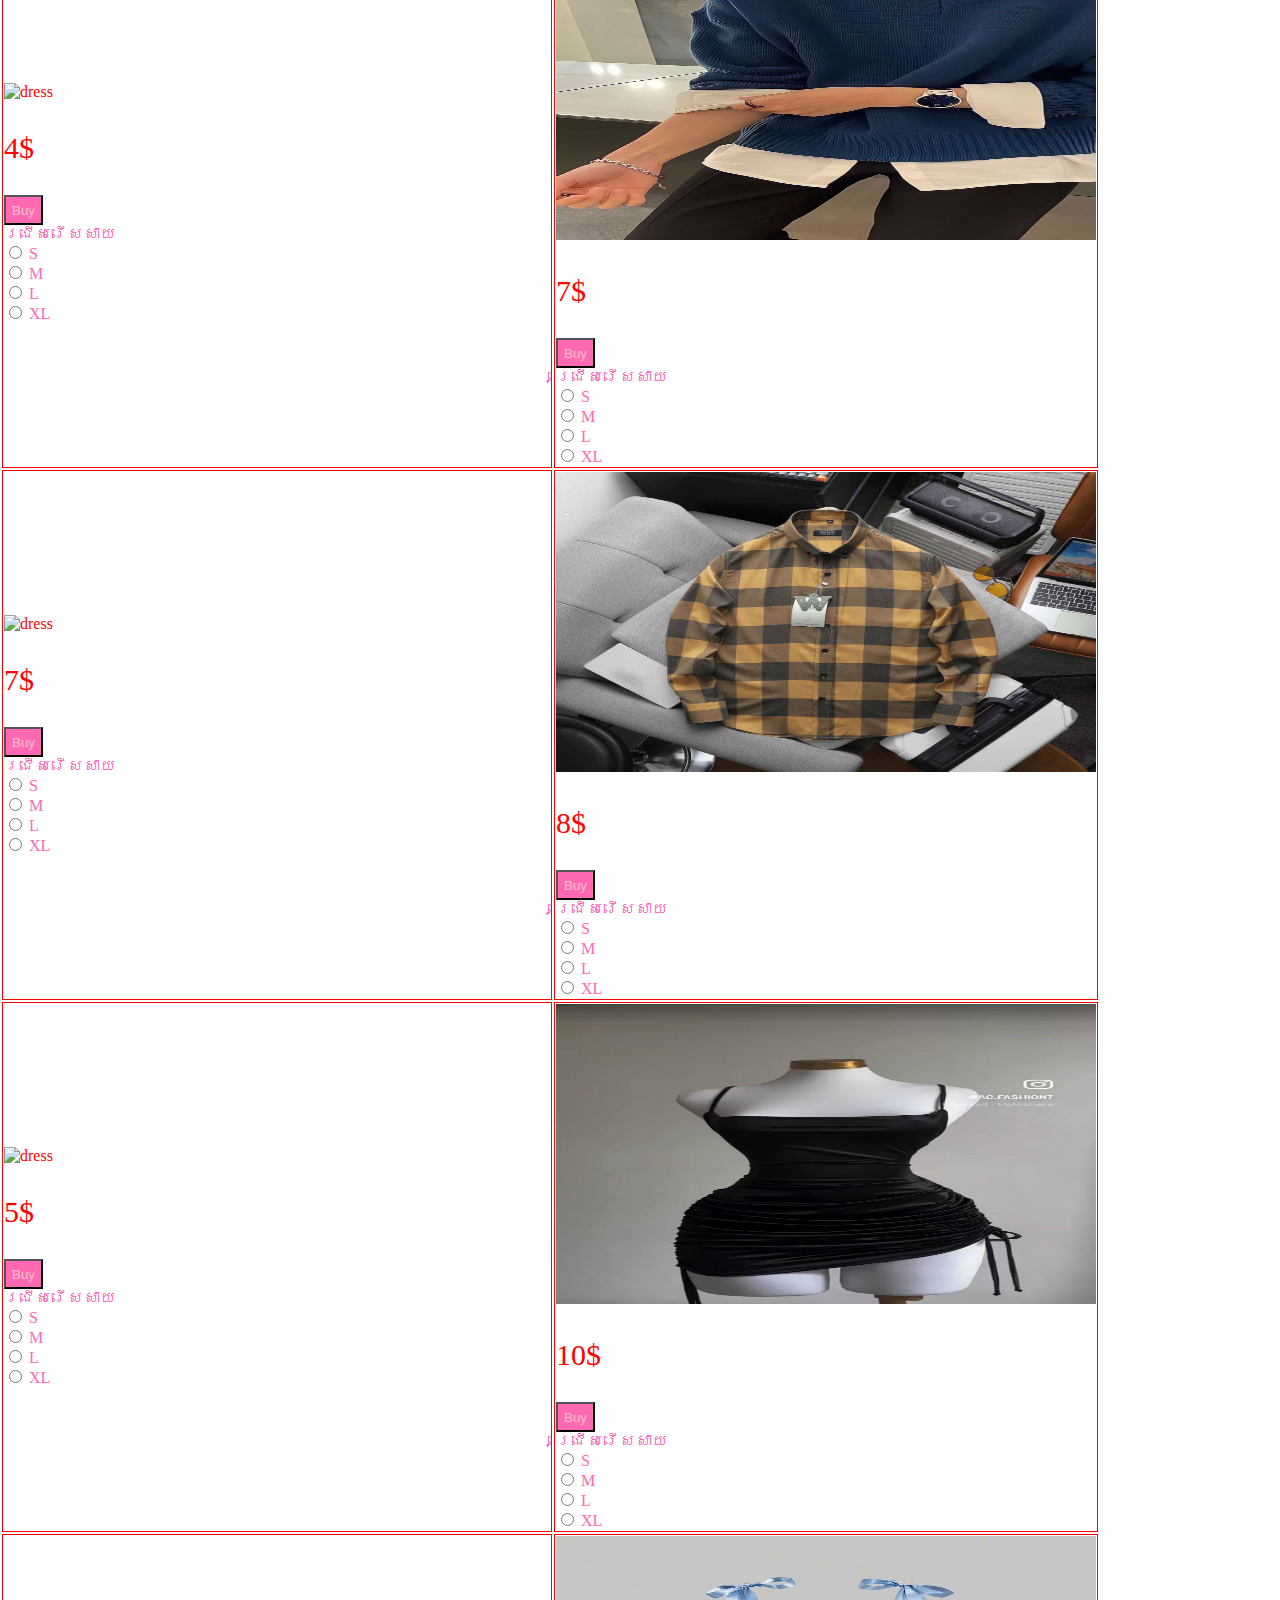
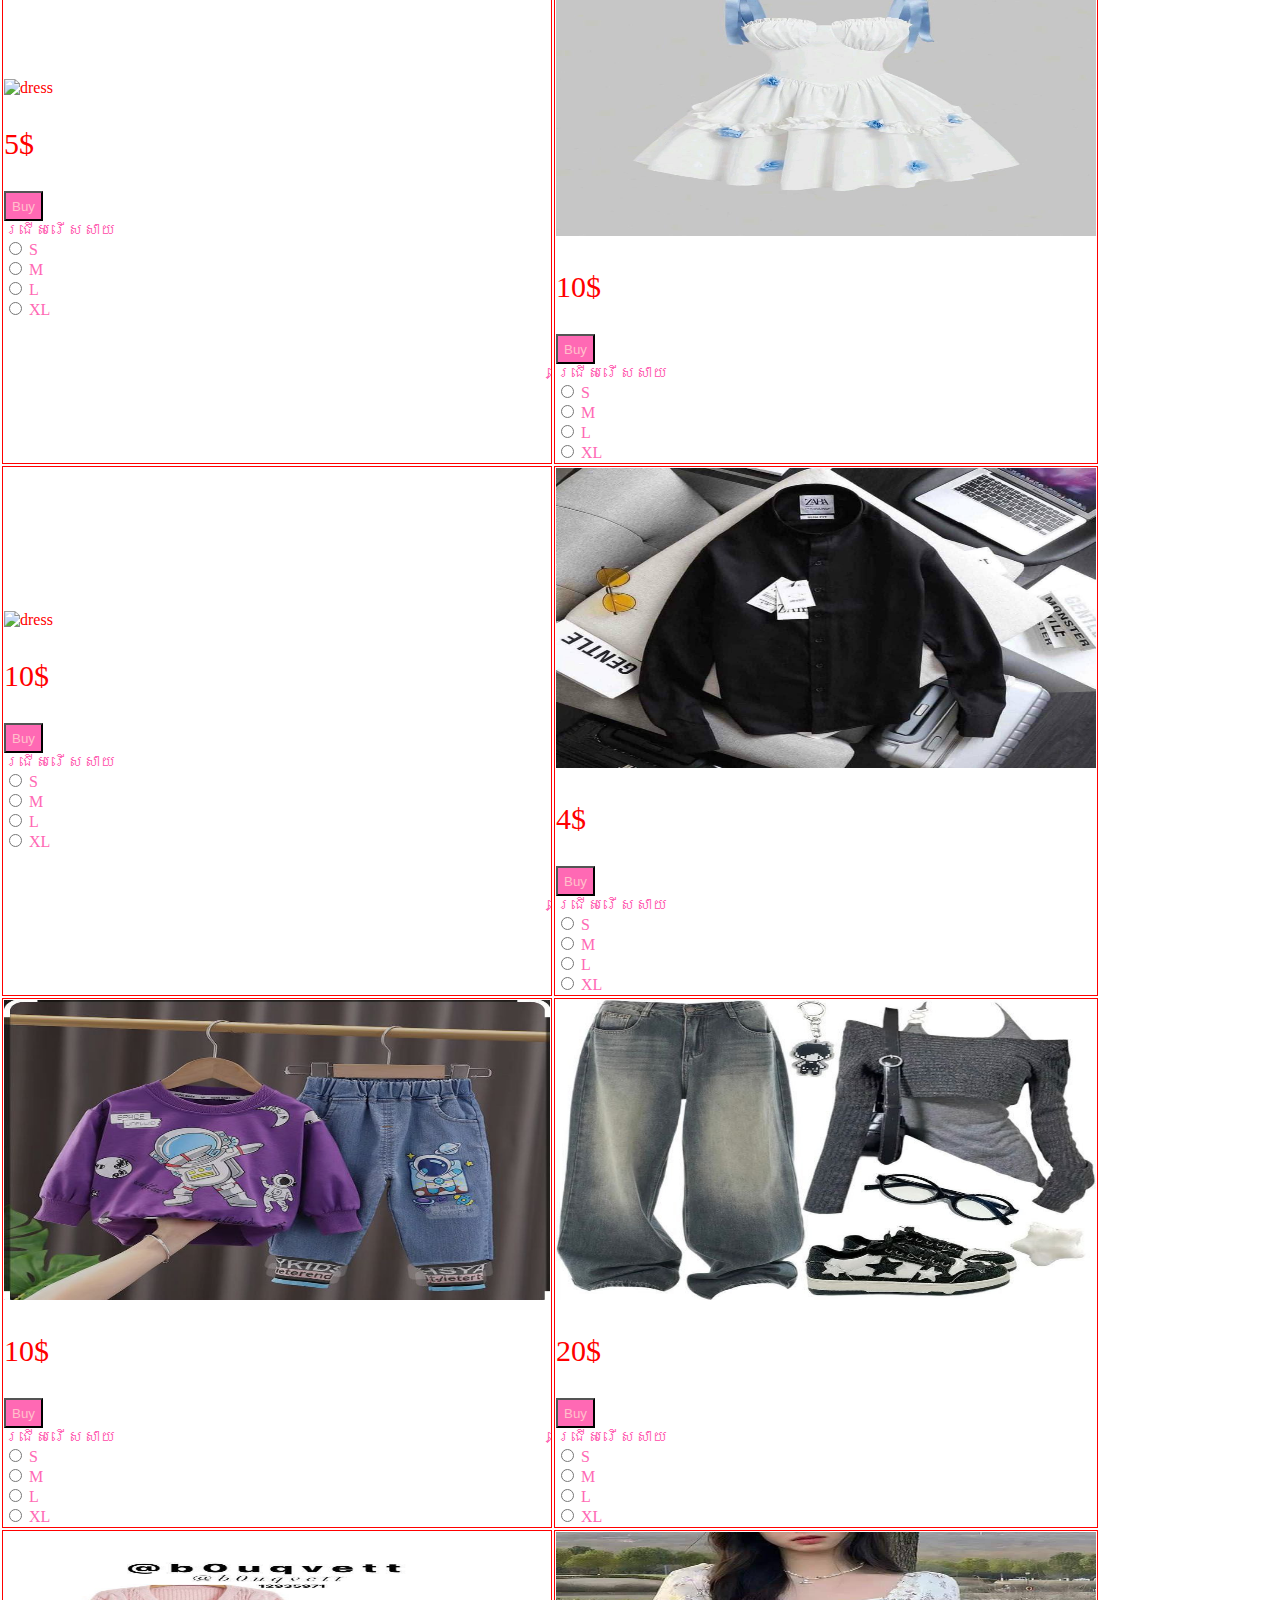
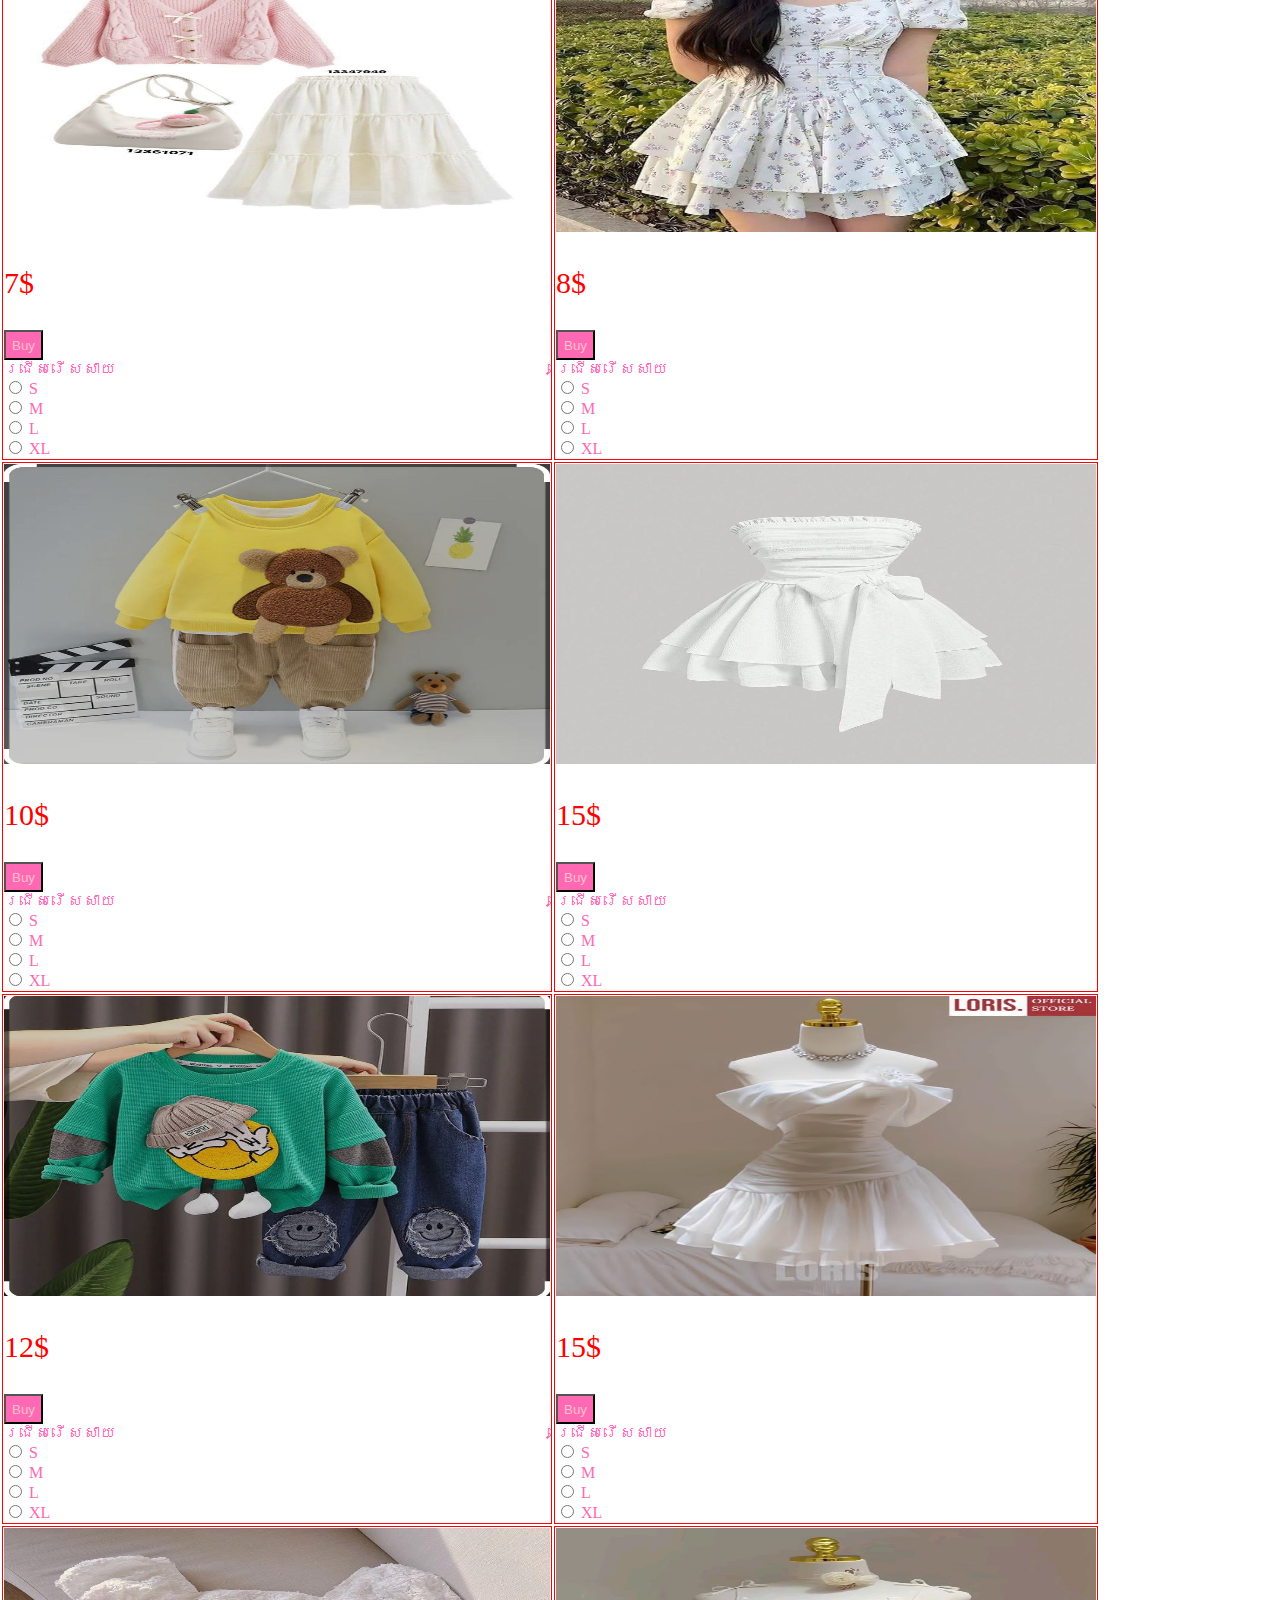
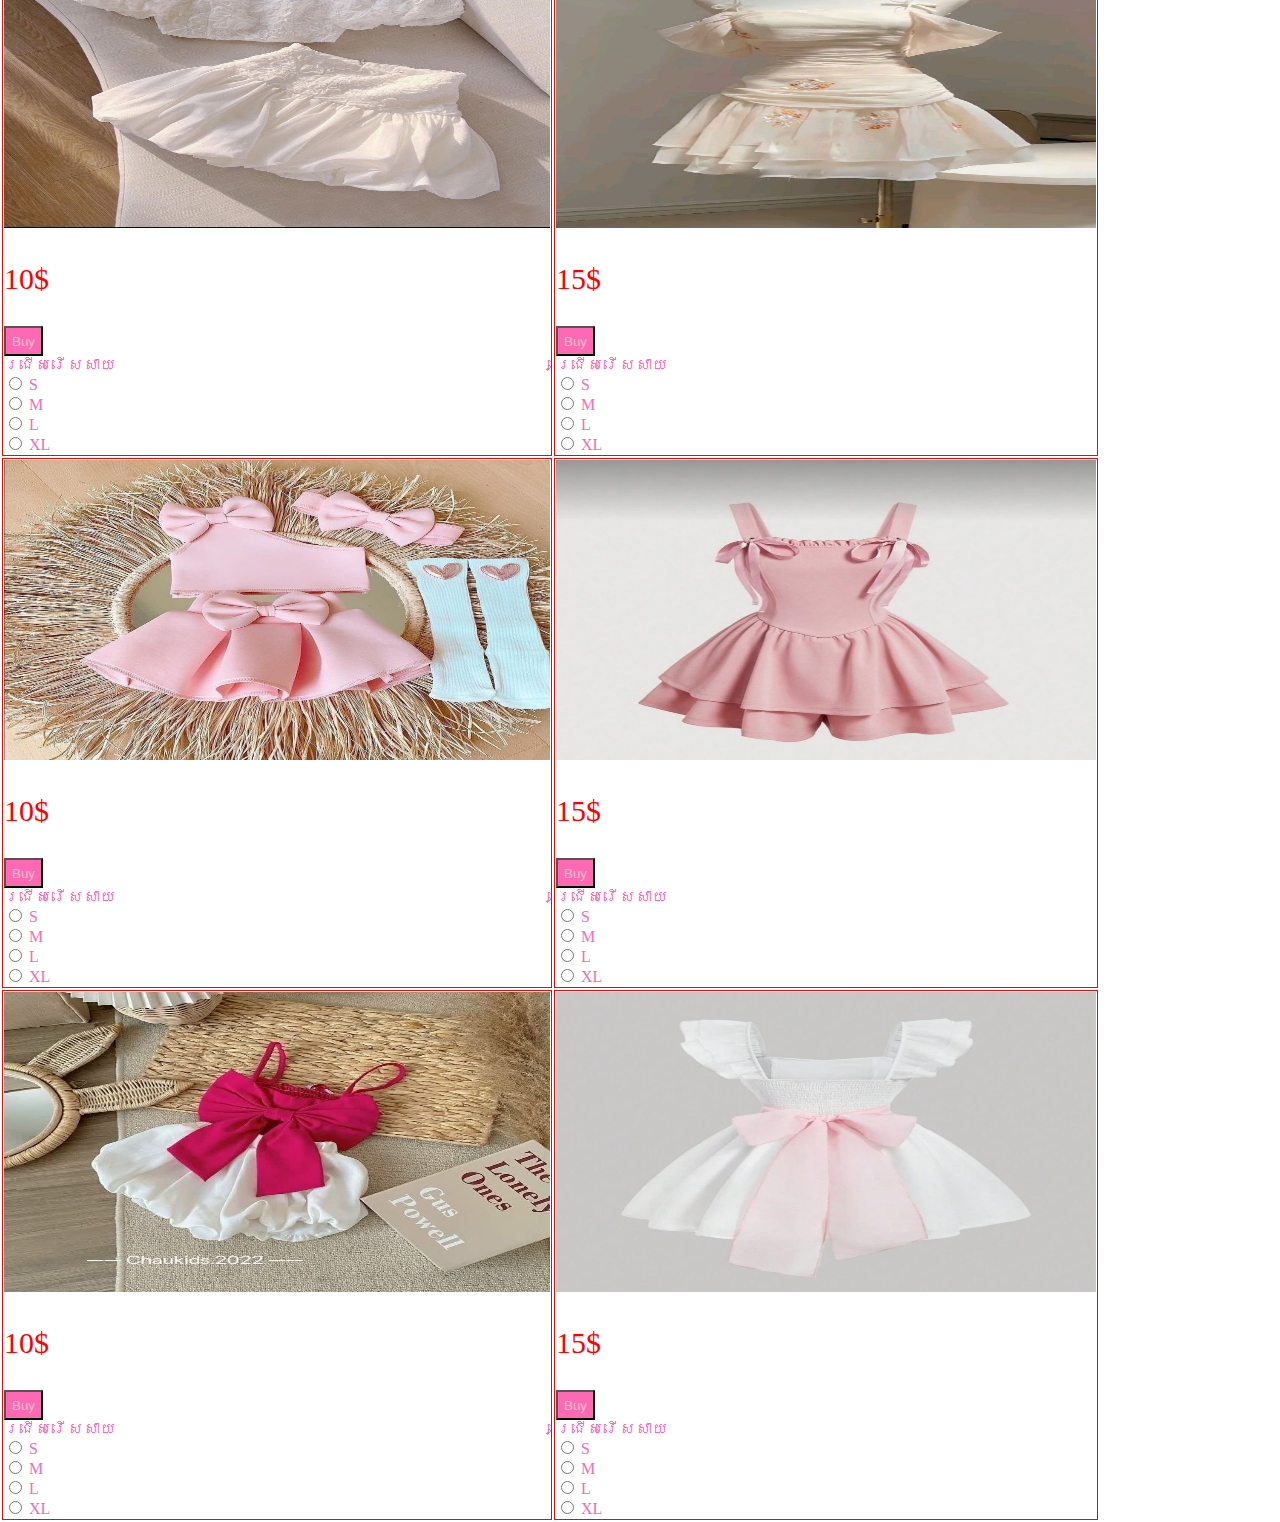
==== commit 42fc59ad: "Update index.html" ====
--- a/index.html
+++ b/index.html
@@ -39,7 +39,7 @@
     <tr>
       <td>
         
-        <img style="height: 300px;width: 100%" src="a.jpeg" alt="cute">
+        <img style="height: 300px;width: 100%" src="ab.jpeg" alt="cute">
         <p style="color:red;font-size: 30px;">3$</p>
       
         <label for="1" </label>
@@ -78,7 +78,7 @@
     </tr>
     <tr>
       <td>
-<img style="height: 300px;width: 100%" src="b.jpeg"alt="dress">
+<img style="height: 300px;width: 100%" src="bc.jpeg"alt="dress">
     <p style="color:red;font-size: 30px;">4$</p>
         <label for="1" </label>
         <input class="button" type="button" id="1" value="Buy"><br>
@@ -119,7 +119,7 @@
     </tr>
     <tr>
       <td>
-          <img style="height: 300px;width: 100%"src="c.jpeg"alt="dress">
+          <img style="height: 300px;width: 100%"src="cd.jpeg"alt="dress">
           
       <p style="color:red;font-size: 30px;">4$</p>
         <label for="1" </label>
@@ -158,7 +158,7 @@
     </tr>
     <tr>
       <td>
-        <img style="height: 300px;width: 100%" src="d.jpeg"alt="dress">
+        <img style="height: 300px;width: 100%" src="ht.jpeg"alt="dress">
          <p style="color:red;font-size: 30px;">7$</p>
         <label for="1" </label>
          <input class="button" type="button" id="1" value="Buy"><br>
@@ -197,7 +197,7 @@
 
     <tr>
       <td>
-       <img style="height: 300px;width: 100%" src="e.jpeg"alt="dress">
+       <img style="height: 300px;width: 100%" src="ef.jpeg"alt="dress">
             <p style="color:red;font-size: 30px;">5$</p>
         <label for="1" </label>
         <input class="button" type="button" id="1" value="Buy"><br>
@@ -235,7 +235,7 @@
     </tr>
     <tr>
       <td>
-     <img style="height: 300px;width: 100%" src="f.jpeg"alt="dress">
+     <img style="height: 300px;width: 100%" src="fg.jpeg"alt="dress">
      <p style="color:red;font-size: 30px;">5$</p>
         <label for="1" </label>
          <input class="button" type="button" id="1" value="Buy"><br>
@@ -273,7 +273,7 @@
     </tr>
         <tr>
       <td>
-        <img style="height: 300px;width: 100%" src="6.jpeg"alt="dress">
+        <img style="height: 300px;width: 100%" src="gh.jpeg"alt="dress">
 <p style="color:red;font-size: 30px;">10$</p>
         <label for="1" </label>
         <input class="button" type="button" id="1" value="Buy"><br>
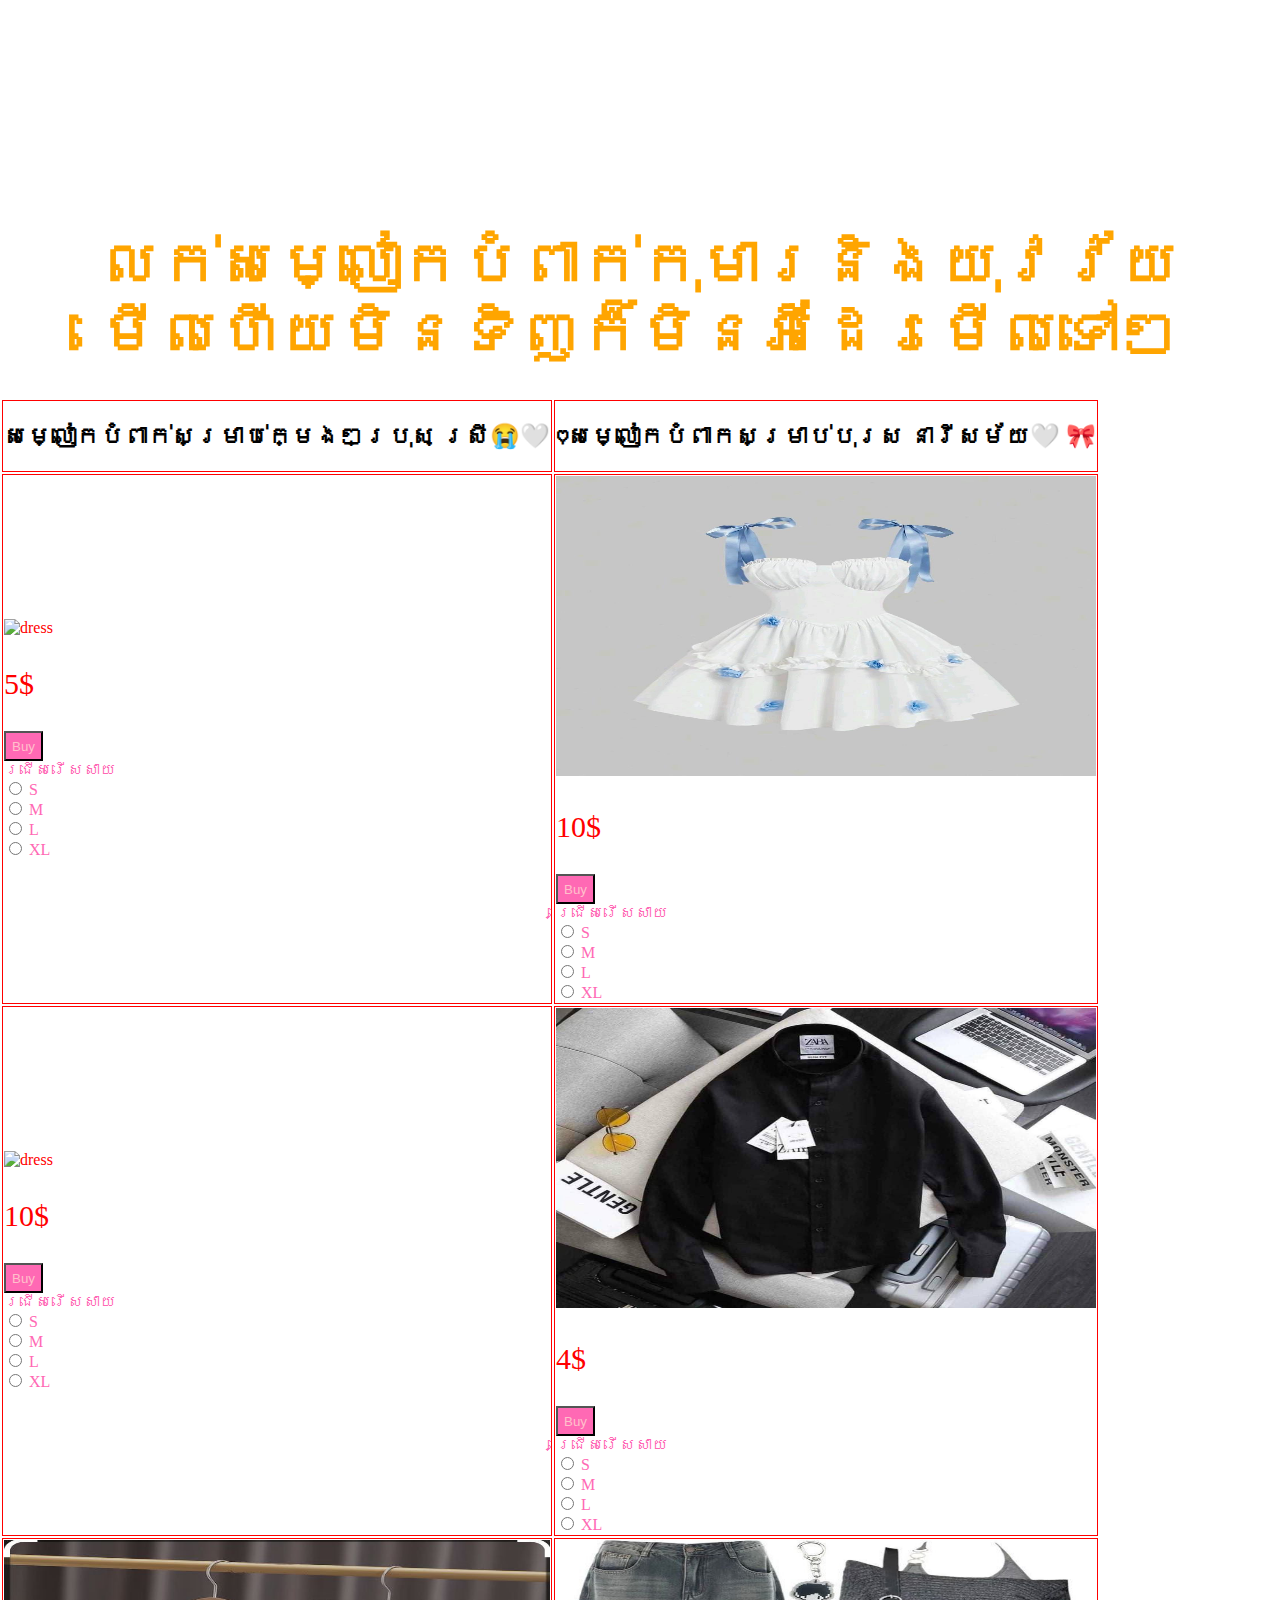
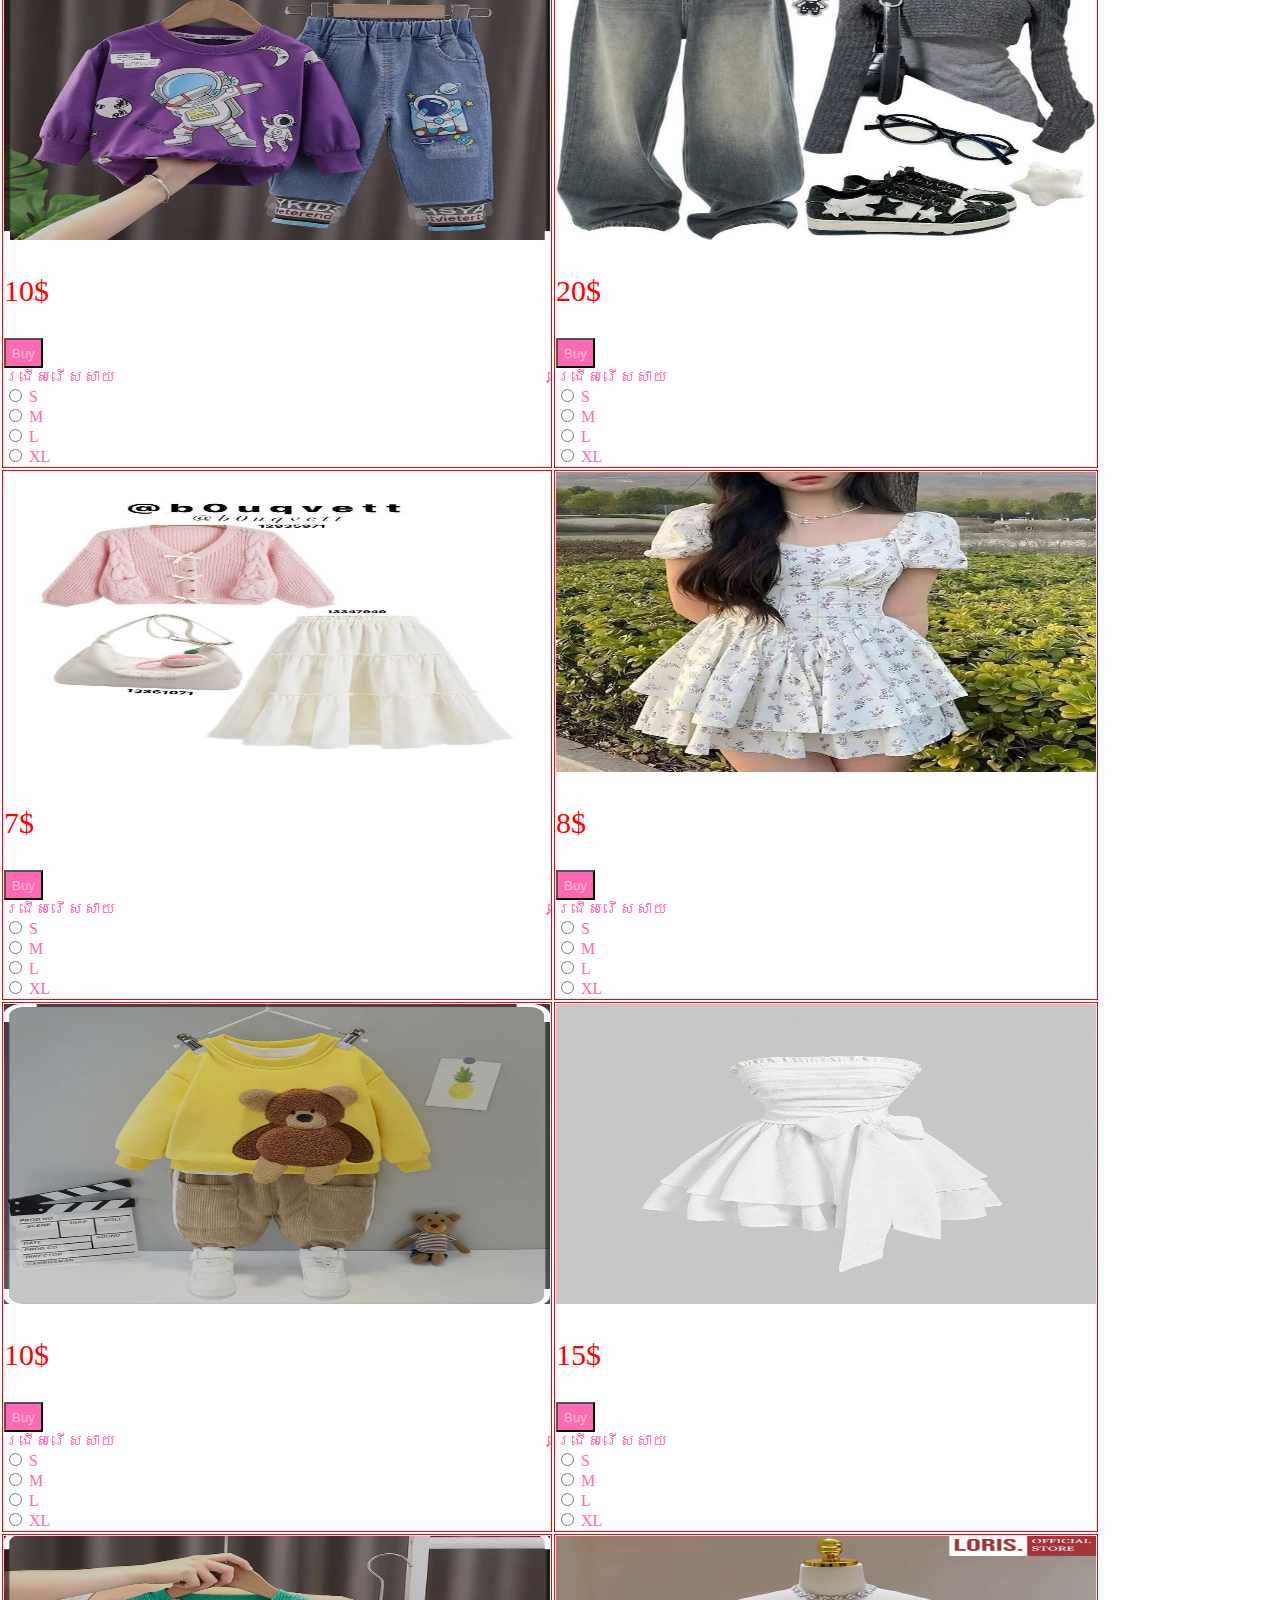
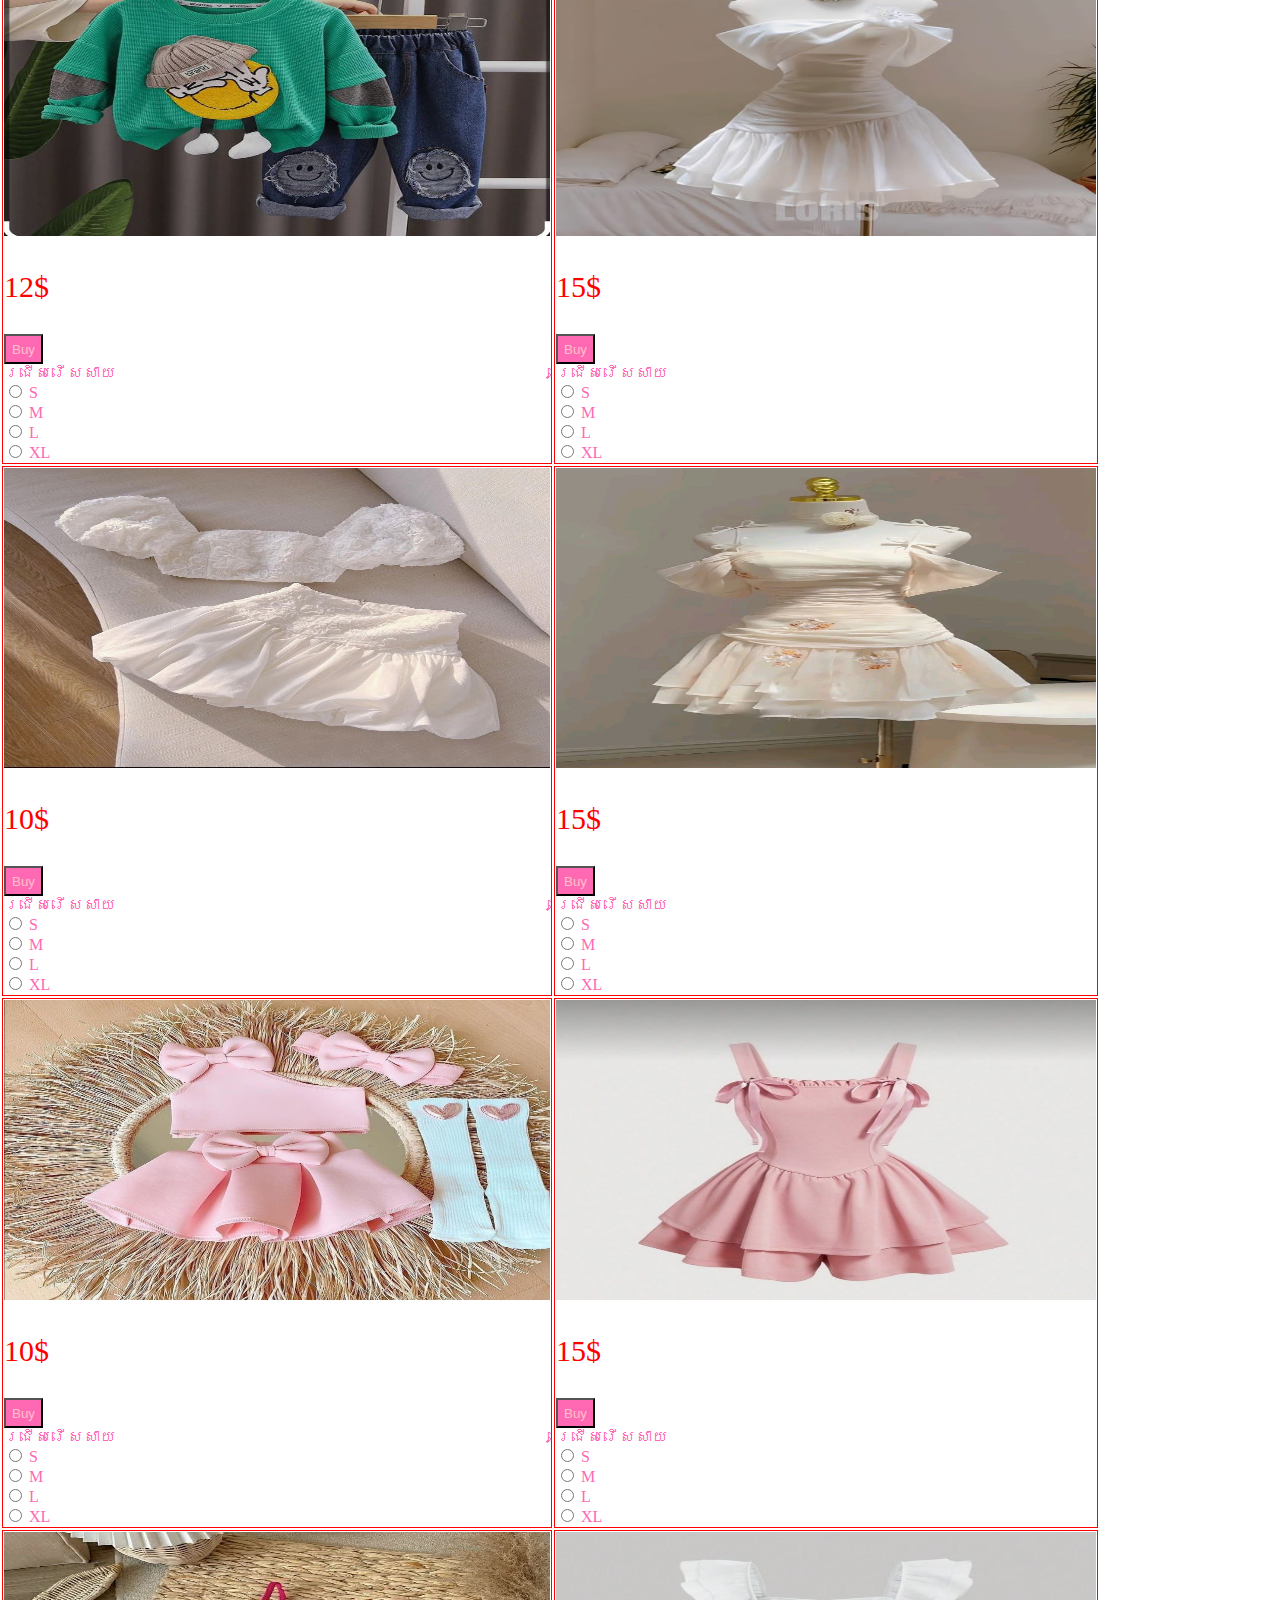
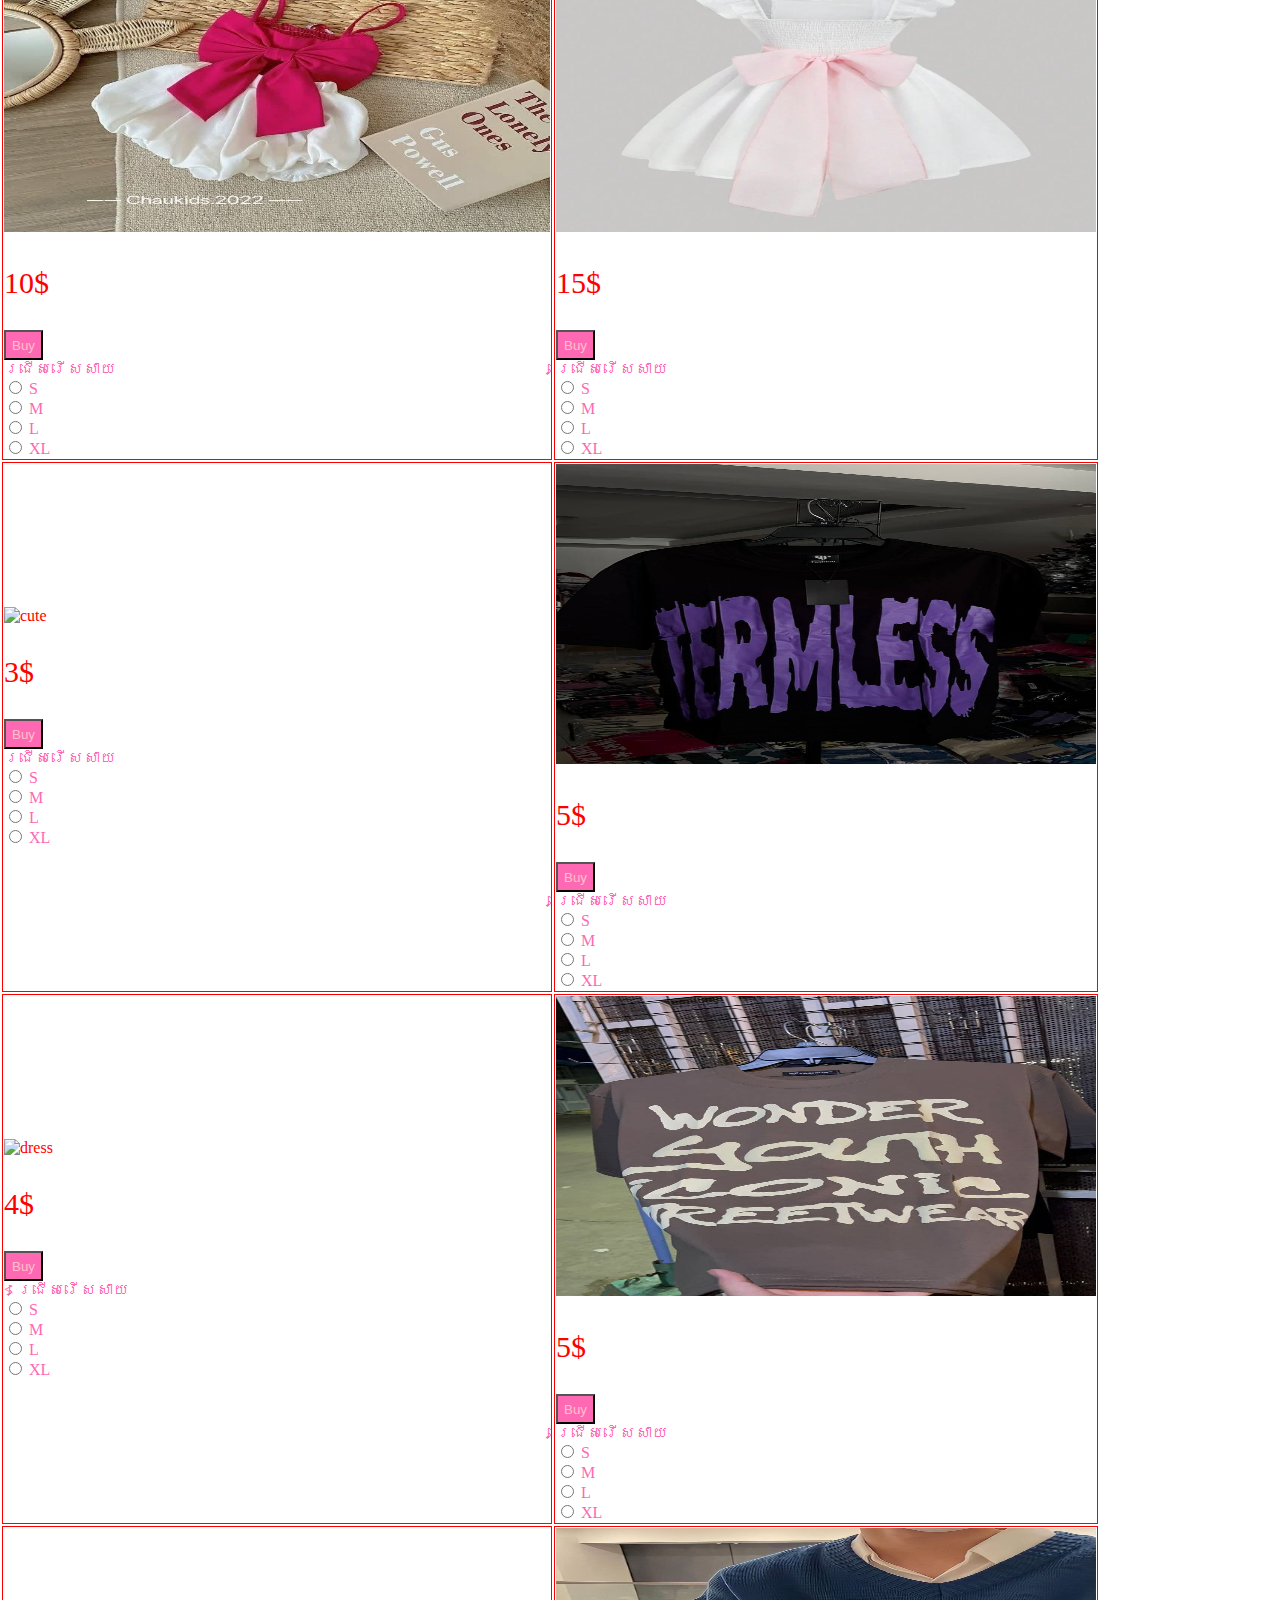
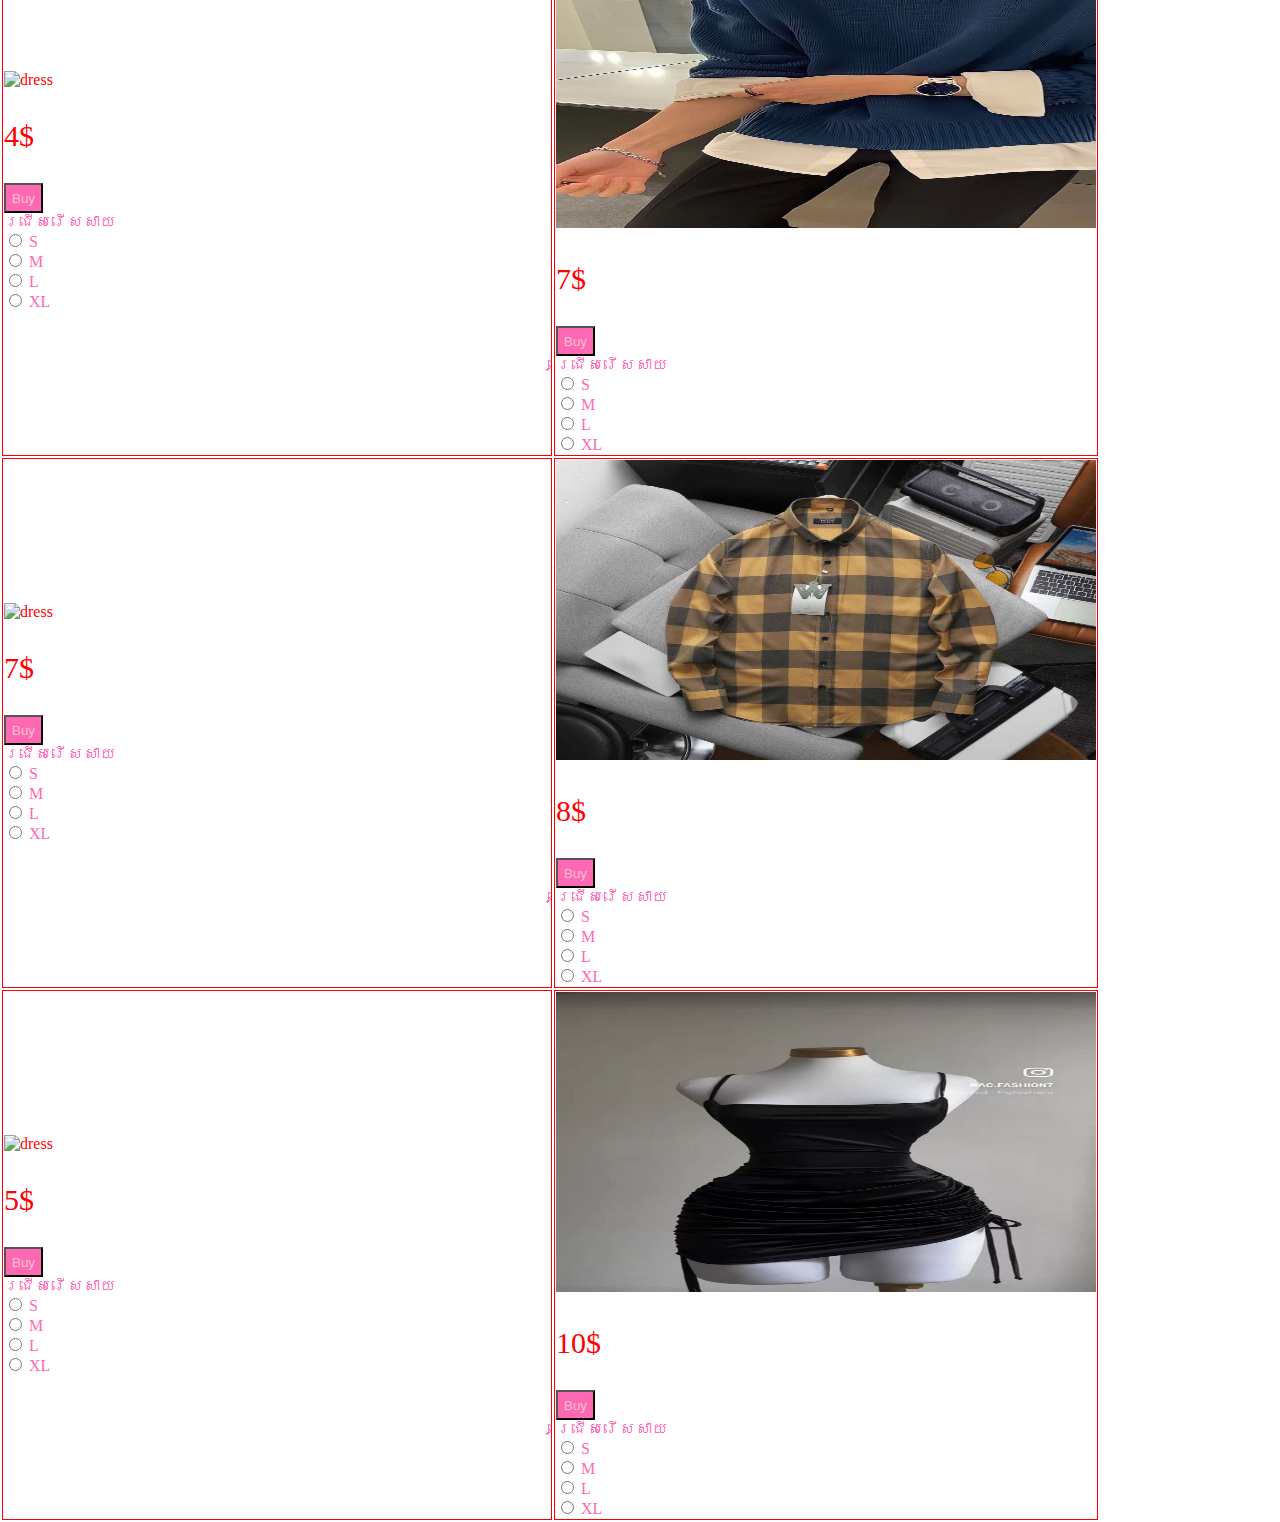
==== commit 1cb87048: "Update index.html" ====
--- a/index.html
+++ b/index.html
@@ -35,204 +35,6 @@
           🎀</h2>
           </td> 
     </tr>
-
-    <tr>
-      <td>
-        
-        <img style="height: 300px;width: 100%" src="ab.jpeg" alt="cute">
-        <p style="color:red;font-size: 30px;">3$</p>
-      
-        <label for="1" </label>
-          <input class="button" type="button" id="1" value="Buy"><br>
-          
-          
-      <label id="3">ជ្រើសរើសសាយ</label><br>
-
-<input type="radio" id"3" name="សាយ"value="S">
-<label for="3">S</label><br>
-<input type="radio" id"4" name="សាយ" value"M">
-<label for="4">M</label><br>
-<input type="radio" id"5" name="សាយ" value"L">
-<label for="5">L</label><br>
-<input type="radio" id"6" name="សាយ" value="S">
-<label for="6">XL</label><br>
-  </td>
-      <td>
-       <img style="height: 300px;width: 100%" src="A.jpeg"alt="dress">
-<p style="color:red;font-size: 30px;">5$</p>
-        <label for="1" </label>
-<input class="button" type="button" id="1" value="Buy"><br>
-          
-          
-          <label id="3">ជ្រើសរើសសាយ</label><br>
-          
-          <input type="radio" id"3" name="សាយ" value="S">
-          <label for="3">S</label><br>
-          <input type="radio" id"4" name="សាយ" value"M">
-          <label for="4">M</label><br>
-          <input type="radio" id"5" name="សាយ" value"L">
-          <label for="5">L</label><br>
-          <input type="radio" id"6" name="សាយ" value="S">
-          <label for="6">XL</label><br>
-      </td>
-    </tr>
-    <tr>
-      <td>
-<img style="height: 300px;width: 100%" src="bc.jpeg"alt="dress">
-    <p style="color:red;font-size: 30px;">4$</p>
-        <label for="1" </label>
-        <input class="button" type="button" id="1" value="Buy"><br>
-          <<style>
-            label{color:hotpink;}
-          </style>
-      
-          
-                  <label id="3">ជ្រើសរើសសាយ</label><br>
-          
-          <input type="radio" id"3" name="សាយ" value="S">
-          <label for="3">S</label><br>
-          <input type="radio" id"4" name="សាយ" value"M">
-          <label for="4">M</label><br>
-          <input type="radio" id"5" name="សាយ" value"L">
-          <label for="5">L</label><br>
-          <input type="radio" id"6" name="សាយ" value="S">
-          <label for="6">XL</label><br>
-      </td>
-      <td>
-       <img style="height: 300px;width: 100%" src="B.jpeg"alt="dress">
-    <p style="color:red;font-size: 30px;">5$</p>
-        <label for="1" </label>
-        <input class="button" type="button" id="1" value="Buy"><br>
-          
-          
-          <label id="3">ជ្រើសរើសសាយ</label><br>
-          
-          <input type="radio" id"3" name="សាយ" value="S">
-          <label for="3">S</label><br>
-          <input type="radio" id"4" name="សាយ" value"M">
-          <label for="4">M</label><br>
-          <input type="radio" id"5" name="សាយ" value"L">
-          <label for="5">L</label><br>
-          <input type="radio" id"6" name="សាយ" value="S">
-          <label for="6">XL</label><br>
-      </td>
-    </tr>
-    <tr>
-      <td>
-          <img style="height: 300px;width: 100%"src="cd.jpeg"alt="dress">
-          
-      <p style="color:red;font-size: 30px;">4$</p>
-        <label for="1" </label>
-<input class="button" type="button" id="1" value="Buy"><br>
-          
-          
-          <label id="3">ជ្រើសរើសសាយ</label><br>
-          
-          <input type="radio" id"3" name="សាយ" value="S">
-          <label for="3">S</label><br>
-          <input type="radio" id"4" name="សាយ" value"M">
-          <label for="4">M</label><br>
-          <input type="radio" id"5" name="សាយ" value"L">
-          <label for="5">L</label><br>
-          <input type="radio" id"6" name="សាយ" value="S">
-          <label for="6">XL</label><br>
-      </td>
-      <td>
-<img style="height: 300px;width: 100%" src="C.jpeg"alt="dress">
-    <p style="color:red;font-size: 30px;">7$</p>
-        <label for="1" </label>
-        <input class="button" type="button" id="1" value="Buy"><br>
-          
-          
-          <label id="3">ជ្រើសរើសសាយ</label><br>
-          
-          <input type="radio" id"3" name="សាយ" value="S">
-          <label for="3">S</label><br>
-          <input type="radio" id"4" name="សាយ" value"M">
-          <label for="4">M</label><br>
-          <input type="radio" id"5" name="សាយ" value"L">
-          <label for="5">L</label><br>
-          <input type="radio" id"6" name="សាយ" value="S">
-          <label for="6">XL</label><br>
-      </td>
-    </tr>
-    <tr>
-      <td>
-        <img style="height: 300px;width: 100%" src="ht.jpeg"alt="dress">
-         <p style="color:red;font-size: 30px;">7$</p>
-        <label for="1" </label>
-         <input class="button" type="button" id="1" value="Buy"><br>
-          
-          
-          <label id="3">ជ្រើសរើសសាយ</label><br>
-          
-          <input type="radio" id"3" name="សាយ" value="S">
-          <label for="3">S</label><br>
-          <input type="radio" id"4" name="សាយ" value"M">
-          <label for="4">M</label><br>
-          <input type="radio" id"5" name="សាយ" value"L">
-          <label for="5">L</label><br>
-          <input type="radio" id"6" name="សាយ" value="S">
-          <label for="6">XL</label><br>
-        
-      </td>
-      <td>
-      <img style="height: 300px;width: 100%" src="D.jpeg"alt="dress">
-          <p style="color:red;font-size: 30px;">8$</p>
-        <label for="1" </label>
-     <input class="button" type="button" id="1" value="Buy"><br>
-          
-          <label id="3">ជ្រើសរើសសាយ</label><br>
-          
-          <input type="radio" id"3" name="សាយ" value="S">
-          <label for="3">S</label><br>
-          <input type="radio" id"4" name="សាយ" value"M">
-          <label for="4">M</label><br>
-          <input type="radio" id"5" name="សាយ" value"L">
-          <label for="5">L</label><br>
-          <input type="radio" id"6" name="សាយ" value="S">
-          <label for="6">XL</label><br>
-      </td>
-    </tr>
-
-    <tr>
-      <td>
-       <img style="height: 300px;width: 100%" src="ef.jpeg"alt="dress">
-            <p style="color:red;font-size: 30px;">5$</p>
-        <label for="1" </label>
-        <input class="button" type="button" id="1" value="Buy"><br>
-          
-          
-          <label id="3">ជ្រើសរើសសាយ</label><br>
-          
-          <input type="radio" id"3" name="សាយ" value="S">
-          <label for="3">S</label><br>
-          <input type="radio" id"4" name="សាយ" value"M">
-          <label for="4">M</label><br>
-          <input type="radio" id"5" name="សាយ" value"L">
-          <label for="5">L</label><br>
-          <input type="radio" id"6" name="សាយ" value="S">
-          <label for="6">XL</label><br>
-      </td>
-      <td>
-        <img style="height: 300px;width: 100%" src="E.jpeg"alt="dress">
-       <p style="color:red;font-size: 30px;">10$</p>
-        <label for="1" </label>
-       <input class="button" type="button" id="1" value="Buy"><br>
-          
-          
-          <label id="3">ជ្រើសរើសសាយ</label><br>
-          
-          <input type="radio" id"3" name="សាយ" value="S">
-          <label for="3">S</label><br>
-          <input type="radio" id"4" name="សាយ" value"M">
-          <label for="4">M</label><br>
-          <input type="radio" id"5" name="សាយ" value"L">
-          <label for="5">L</label><br>
-          <input type="radio" id"6" name="សាយ" value="S">
-          <label for="6">XL</label><br>
-      </td>
-    </tr>
     <tr>
       <td>
      <img style="height: 300px;width: 100%" src="fg.jpeg"alt="dress">
@@ -573,6 +375,205 @@
                     <label for="6">XL</label><br>
             </td>
         </tr>
+        
+
+    <tr>
+      <td>
+        
+        <img style="height: 300px;width: 100%" src="ab.jpeg" alt="cute">
+        <p style="color:red;font-size: 30px;">3$</p>
+      
+        <label for="1" </label>
+          <input class="button" type="button" id="1" value="Buy"><br>
+          
+          
+      <label id="3">ជ្រើសរើសសាយ</label><br>
+
+<input type="radio" id"3" name="សាយ"value="S">
+<label for="3">S</label><br>
+<input type="radio" id"4" name="សាយ" value"M">
+<label for="4">M</label><br>
+<input type="radio" id"5" name="សាយ" value"L">
+<label for="5">L</label><br>
+<input type="radio" id"6" name="សាយ" value="S">
+<label for="6">XL</label><br>
+  </td>
+      <td>
+       <img style="height: 300px;width: 100%" src="A.jpeg"alt="dress">
+<p style="color:red;font-size: 30px;">5$</p>
+        <label for="1" </label>
+<input class="button" type="button" id="1" value="Buy"><br>
+          
+          
+          <label id="3">ជ្រើសរើសសាយ</label><br>
+          
+          <input type="radio" id"3" name="សាយ" value="S">
+          <label for="3">S</label><br>
+          <input type="radio" id"4" name="សាយ" value"M">
+          <label for="4">M</label><br>
+          <input type="radio" id"5" name="សាយ" value"L">
+          <label for="5">L</label><br>
+          <input type="radio" id"6" name="សាយ" value="S">
+          <label for="6">XL</label><br>
+      </td>
+    </tr>
+    <tr>
+      <td>
+<img style="height: 300px;width: 100%" src="bc.jpeg"alt="dress">
+    <p style="color:red;font-size: 30px;">4$</p>
+        <label for="1" </label>
+        <input class="button" type="button" id="1" value="Buy"><br>
+          <<style>
+            label{color:hotpink;}
+          </style>
+      
+          
+                  <label id="3">ជ្រើសរើសសាយ</label><br>
+          
+          <input type="radio" id"3" name="សាយ" value="S">
+          <label for="3">S</label><br>
+          <input type="radio" id"4" name="សាយ" value"M">
+          <label for="4">M</label><br>
+          <input type="radio" id"5" name="សាយ" value"L">
+          <label for="5">L</label><br>
+          <input type="radio" id"6" name="សាយ" value="S">
+          <label for="6">XL</label><br>
+      </td>
+      <td>
+       <img style="height: 300px;width: 100%" src="B.jpeg"alt="dress">
+    <p style="color:red;font-size: 30px;">5$</p>
+        <label for="1" </label>
+        <input class="button" type="button" id="1" value="Buy"><br>
+          
+          
+          <label id="3">ជ្រើសរើសសាយ</label><br>
+          
+          <input type="radio" id"3" name="សាយ" value="S">
+          <label for="3">S</label><br>
+          <input type="radio" id"4" name="សាយ" value"M">
+          <label for="4">M</label><br>
+          <input type="radio" id"5" name="សាយ" value"L">
+          <label for="5">L</label><br>
+          <input type="radio" id"6" name="សាយ" value="S">
+          <label for="6">XL</label><br>
+      </td>
+    </tr>
+    <tr>
+      <td>
+          <img style="height: 300px;width: 100%"src="cd.jpeg"alt="dress">
+          
+      <p style="color:red;font-size: 30px;">4$</p>
+        <label for="1" </label>
+<input class="button" type="button" id="1" value="Buy"><br>
+          
+          
+          <label id="3">ជ្រើសរើសសាយ</label><br>
+          
+          <input type="radio" id"3" name="សាយ" value="S">
+          <label for="3">S</label><br>
+          <input type="radio" id"4" name="សាយ" value"M">
+          <label for="4">M</label><br>
+          <input type="radio" id"5" name="សាយ" value"L">
+          <label for="5">L</label><br>
+          <input type="radio" id"6" name="សាយ" value="S">
+          <label for="6">XL</label><br>
+      </td>
+      <td>
+<img style="height: 300px;width: 100%" src="C.jpeg"alt="dress">
+    <p style="color:red;font-size: 30px;">7$</p>
+        <label for="1" </label>
+        <input class="button" type="button" id="1" value="Buy"><br>
+          
+          
+          <label id="3">ជ្រើសរើសសាយ</label><br>
+          
+          <input type="radio" id"3" name="សាយ" value="S">
+          <label for="3">S</label><br>
+          <input type="radio" id"4" name="សាយ" value"M">
+          <label for="4">M</label><br>
+          <input type="radio" id"5" name="សាយ" value"L">
+          <label for="5">L</label><br>
+          <input type="radio" id"6" name="សាយ" value="S">
+          <label for="6">XL</label><br>
+      </td>
+    </tr>
+    <tr>
+      <td>
+        <img style="height: 300px;width: 100%" src="ht.jpeg"alt="dress">
+         <p style="color:red;font-size: 30px;">7$</p>
+        <label for="1" </label>
+         <input class="button" type="button" id="1" value="Buy"><br>
+          
+          
+          <label id="3">ជ្រើសរើសសាយ</label><br>
+          
+          <input type="radio" id"3" name="សាយ" value="S">
+          <label for="3">S</label><br>
+          <input type="radio" id"4" name="សាយ" value"M">
+          <label for="4">M</label><br>
+          <input type="radio" id"5" name="សាយ" value"L">
+          <label for="5">L</label><br>
+          <input type="radio" id"6" name="សាយ" value="S">
+          <label for="6">XL</label><br>
+        
+      </td>
+      <td>
+      <img style="height: 300px;width: 100%" src="D.jpeg"alt="dress">
+          <p style="color:red;font-size: 30px;">8$</p>
+        <label for="1" </label>
+     <input class="button" type="button" id="1" value="Buy"><br>
+          
+          <label id="3">ជ្រើសរើសសាយ</label><br>
+          
+          <input type="radio" id"3" name="សាយ" value="S">
+          <label for="3">S</label><br>
+          <input type="radio" id"4" name="សាយ" value"M">
+          <label for="4">M</label><br>
+          <input type="radio" id"5" name="សាយ" value"L">
+          <label for="5">L</label><br>
+          <input type="radio" id"6" name="សាយ" value="S">
+          <label for="6">XL</label><br>
+      </td>
+    </tr>
+
+    <tr>
+      <td>
+       <img style="height: 300px;width: 100%" src="ef.jpeg"alt="dress">
+            <p style="color:red;font-size: 30px;">5$</p>
+        <label for="1" </label>
+        <input class="button" type="button" id="1" value="Buy"><br>
+          
+          
+          <label id="3">ជ្រើសរើសសាយ</label><br>
+          
+          <input type="radio" id"3" name="សាយ" value="S">
+          <label for="3">S</label><br>
+          <input type="radio" id"4" name="សាយ" value"M">
+          <label for="4">M</label><br>
+          <input type="radio" id"5" name="សាយ" value"L">
+          <label for="5">L</label><br>
+          <input type="radio" id"6" name="សាយ" value="S">
+          <label for="6">XL</label><br>
+      </td>
+      <td>
+        <img style="height: 300px;width: 100%" src="E.jpeg"alt="dress">
+       <p style="color:red;font-size: 30px;">10$</p>
+        <label for="1" </label>
+       <input class="button" type="button" id="1" value="Buy"><br>
+          
+          
+          <label id="3">ជ្រើសរើសសាយ</label><br>
+          
+          <input type="radio" id"3" name="សាយ" value="S">
+          <label for="3">S</label><br>
+          <input type="radio" id"4" name="សាយ" value"M">
+          <label for="4">M</label><br>
+          <input type="radio" id"5" name="សាយ" value"L">
+          <label for="5">L</label><br>
+          <input type="radio" id"6" name="សាយ" value="S">
+          <label for="6">XL</label><br>
+      </td>
+    </tr>
       
     
   </table>
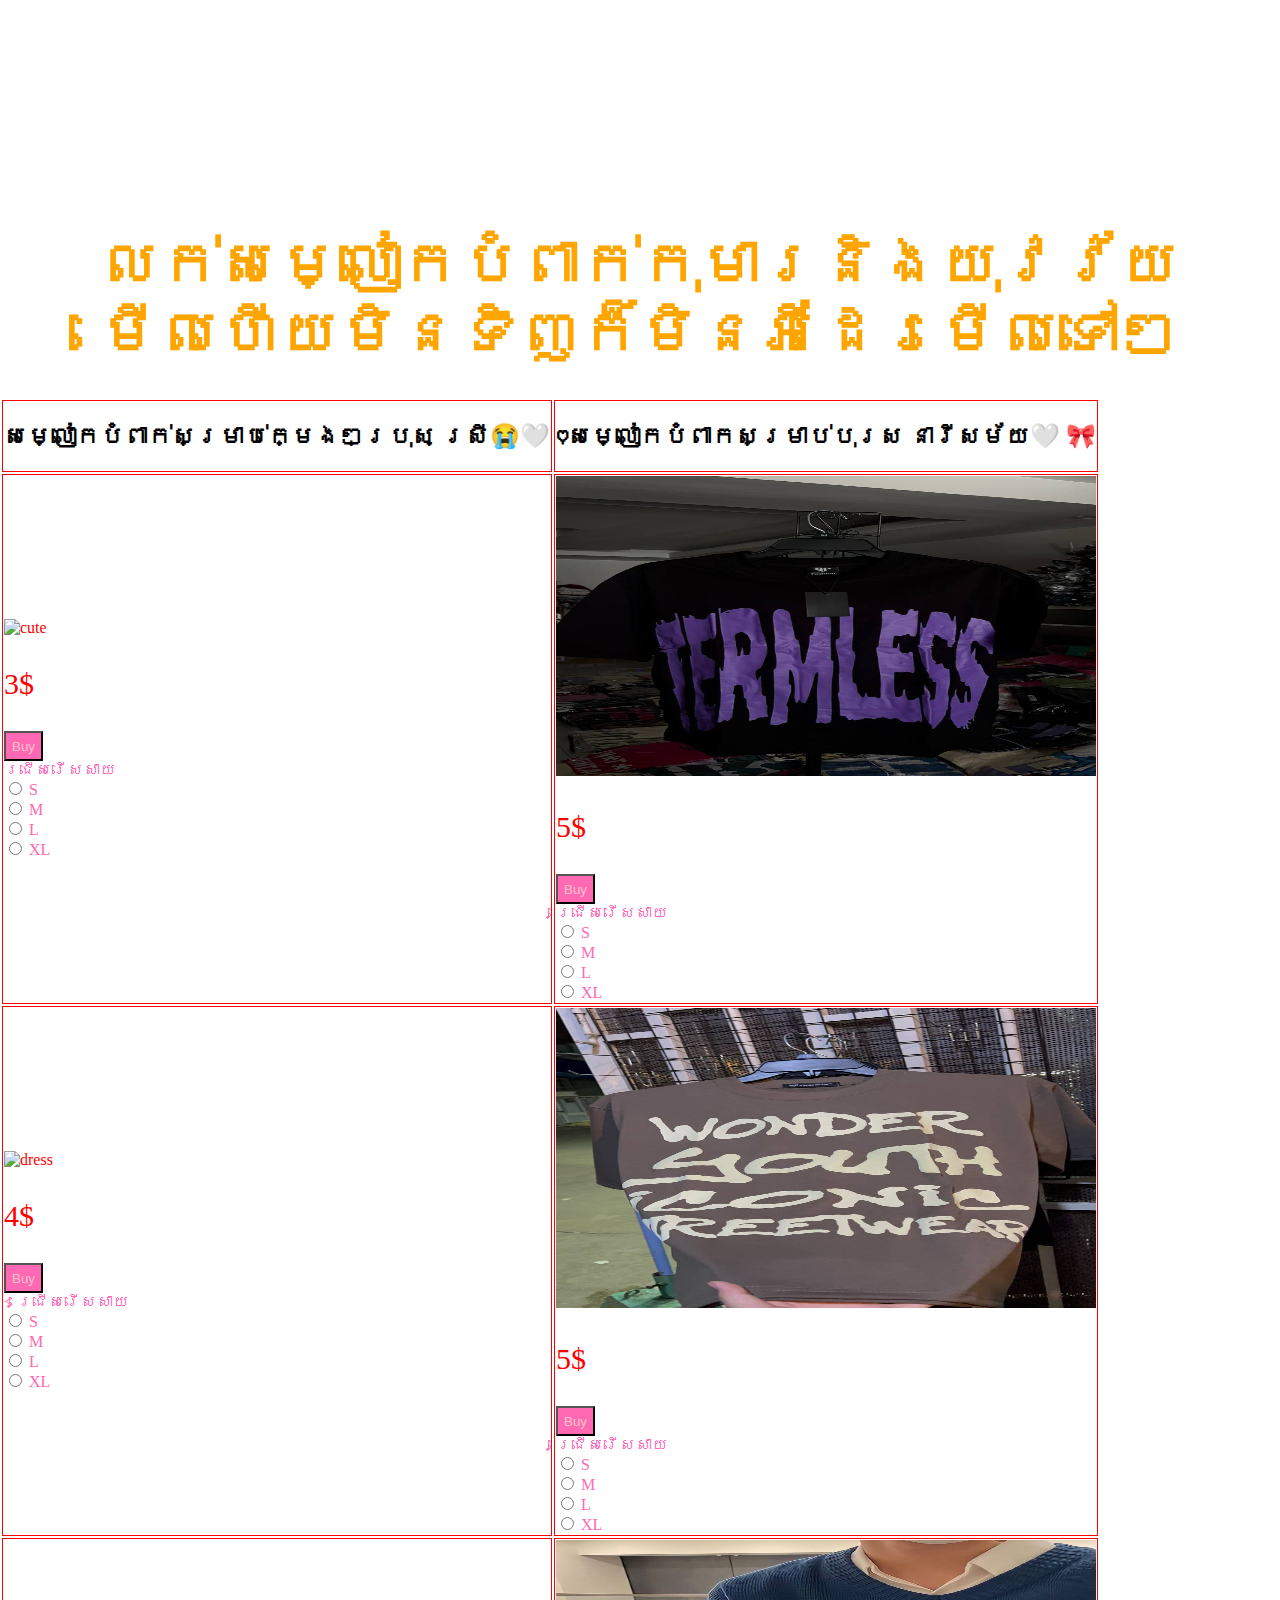
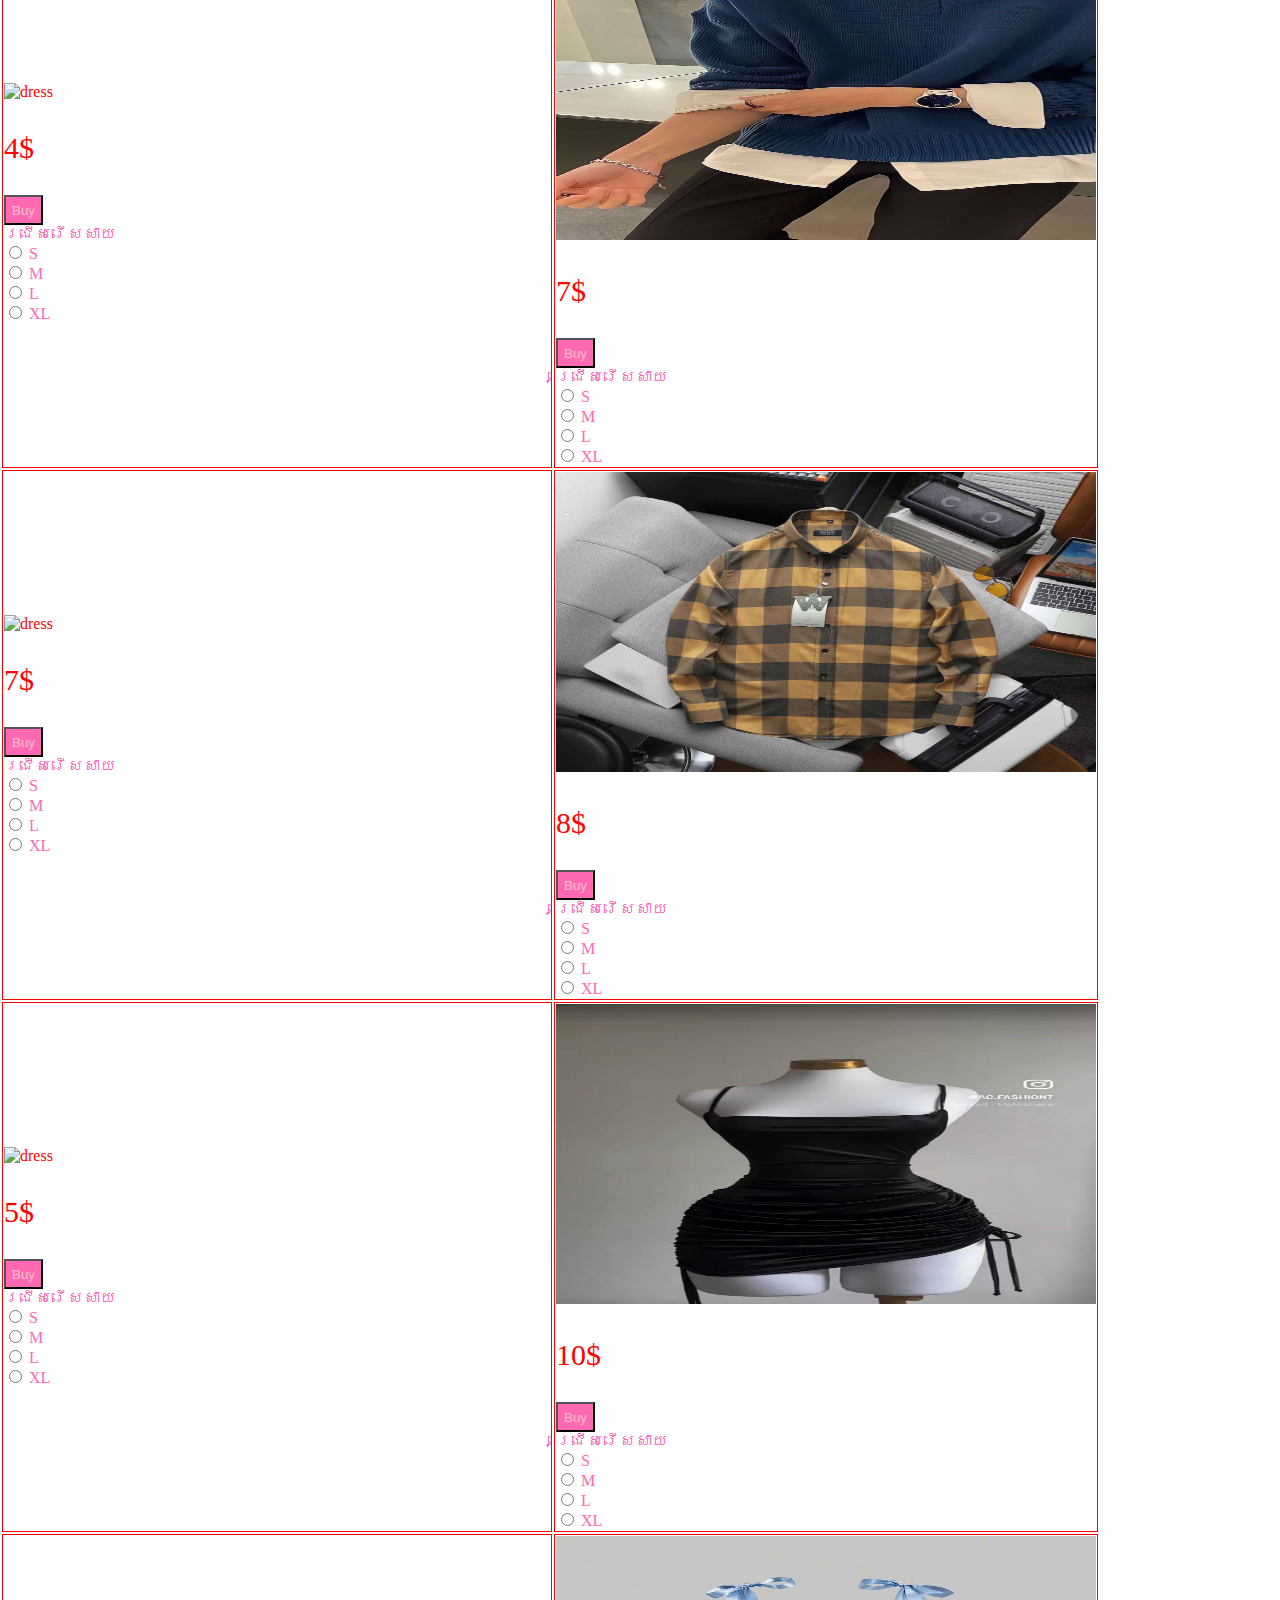
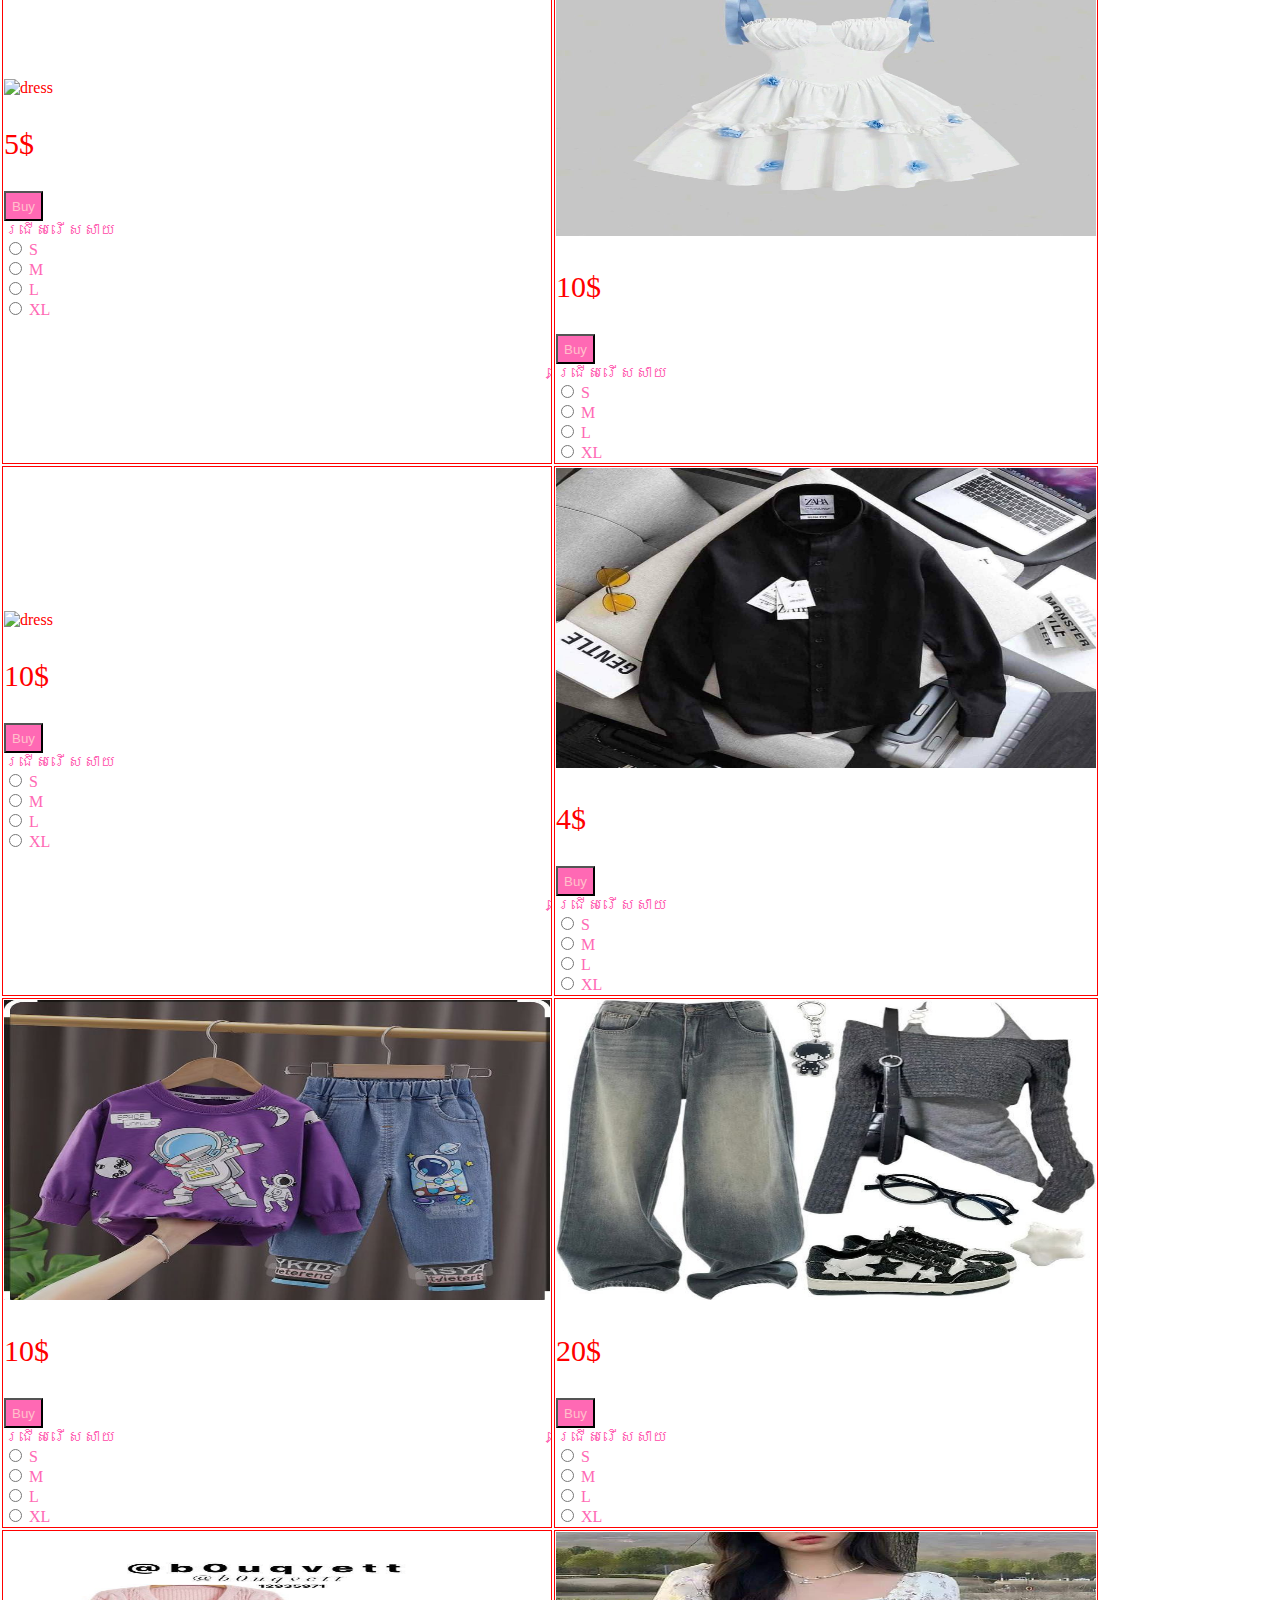
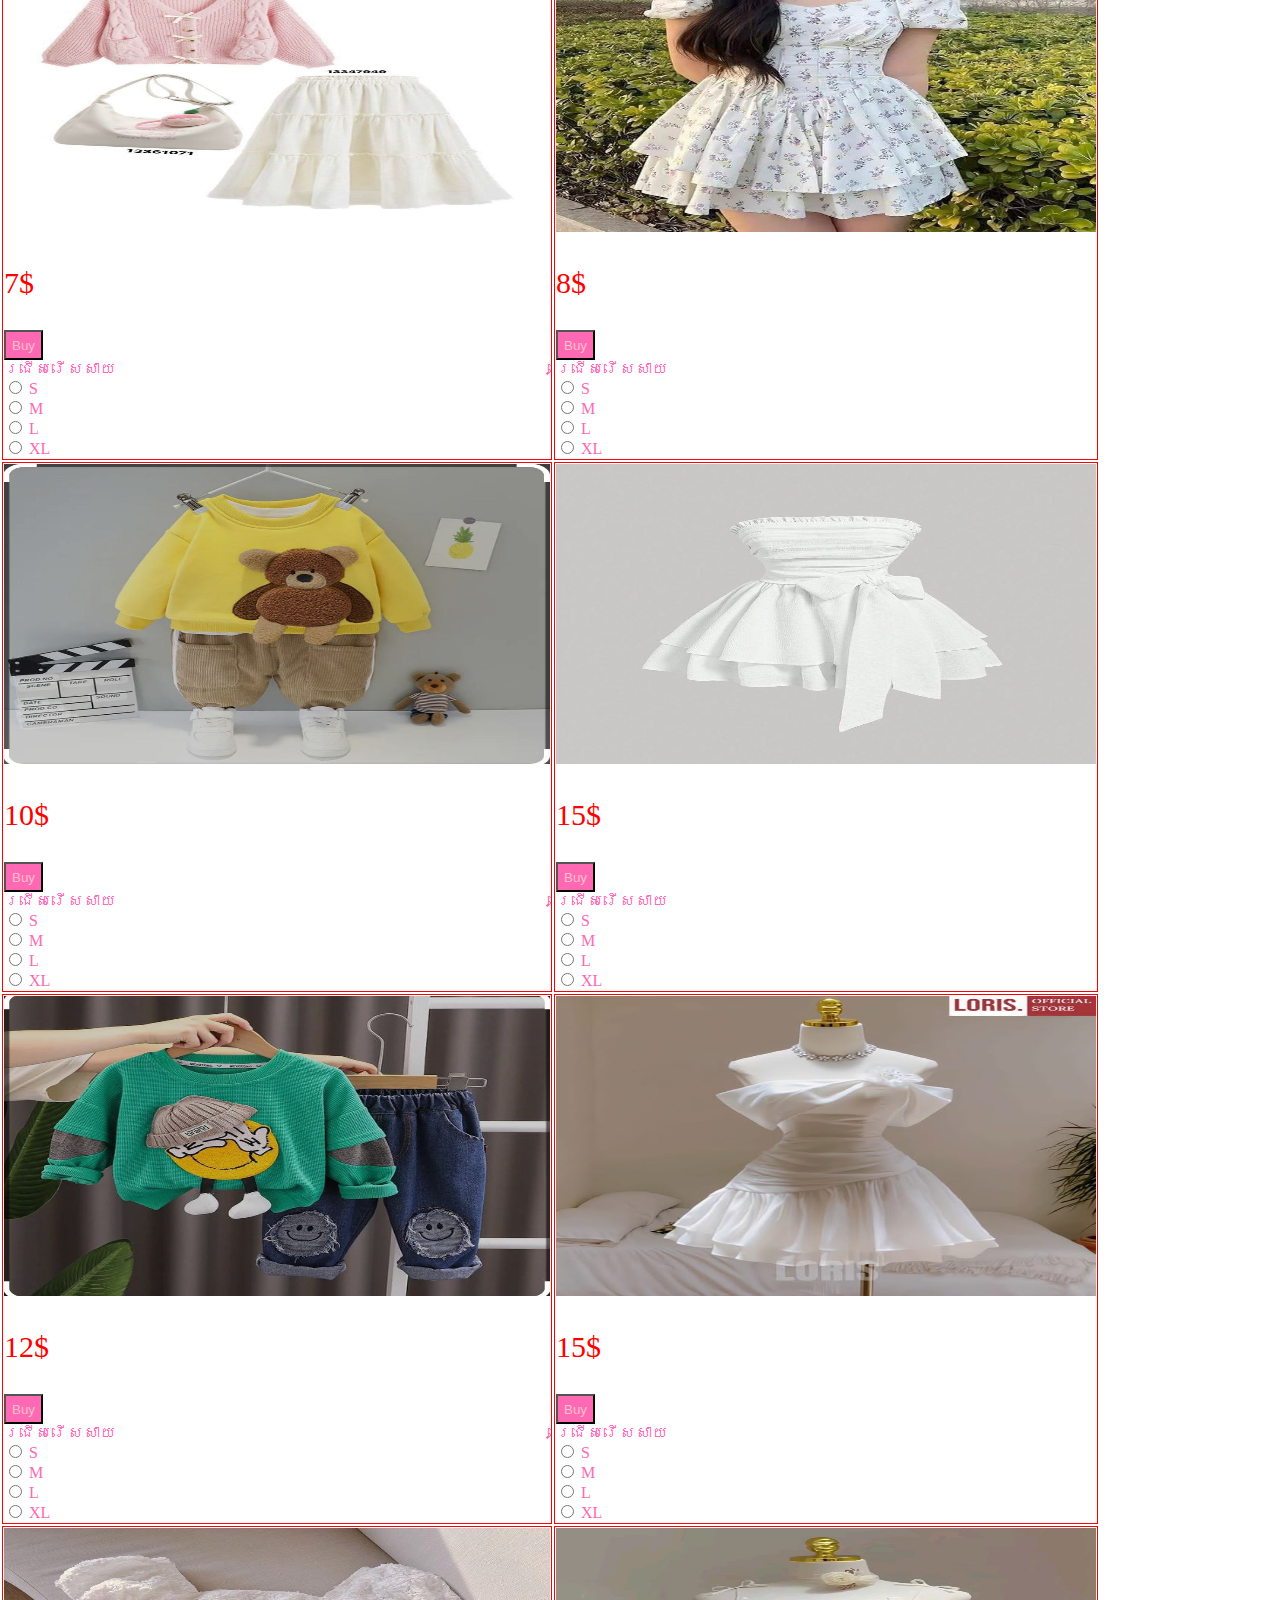
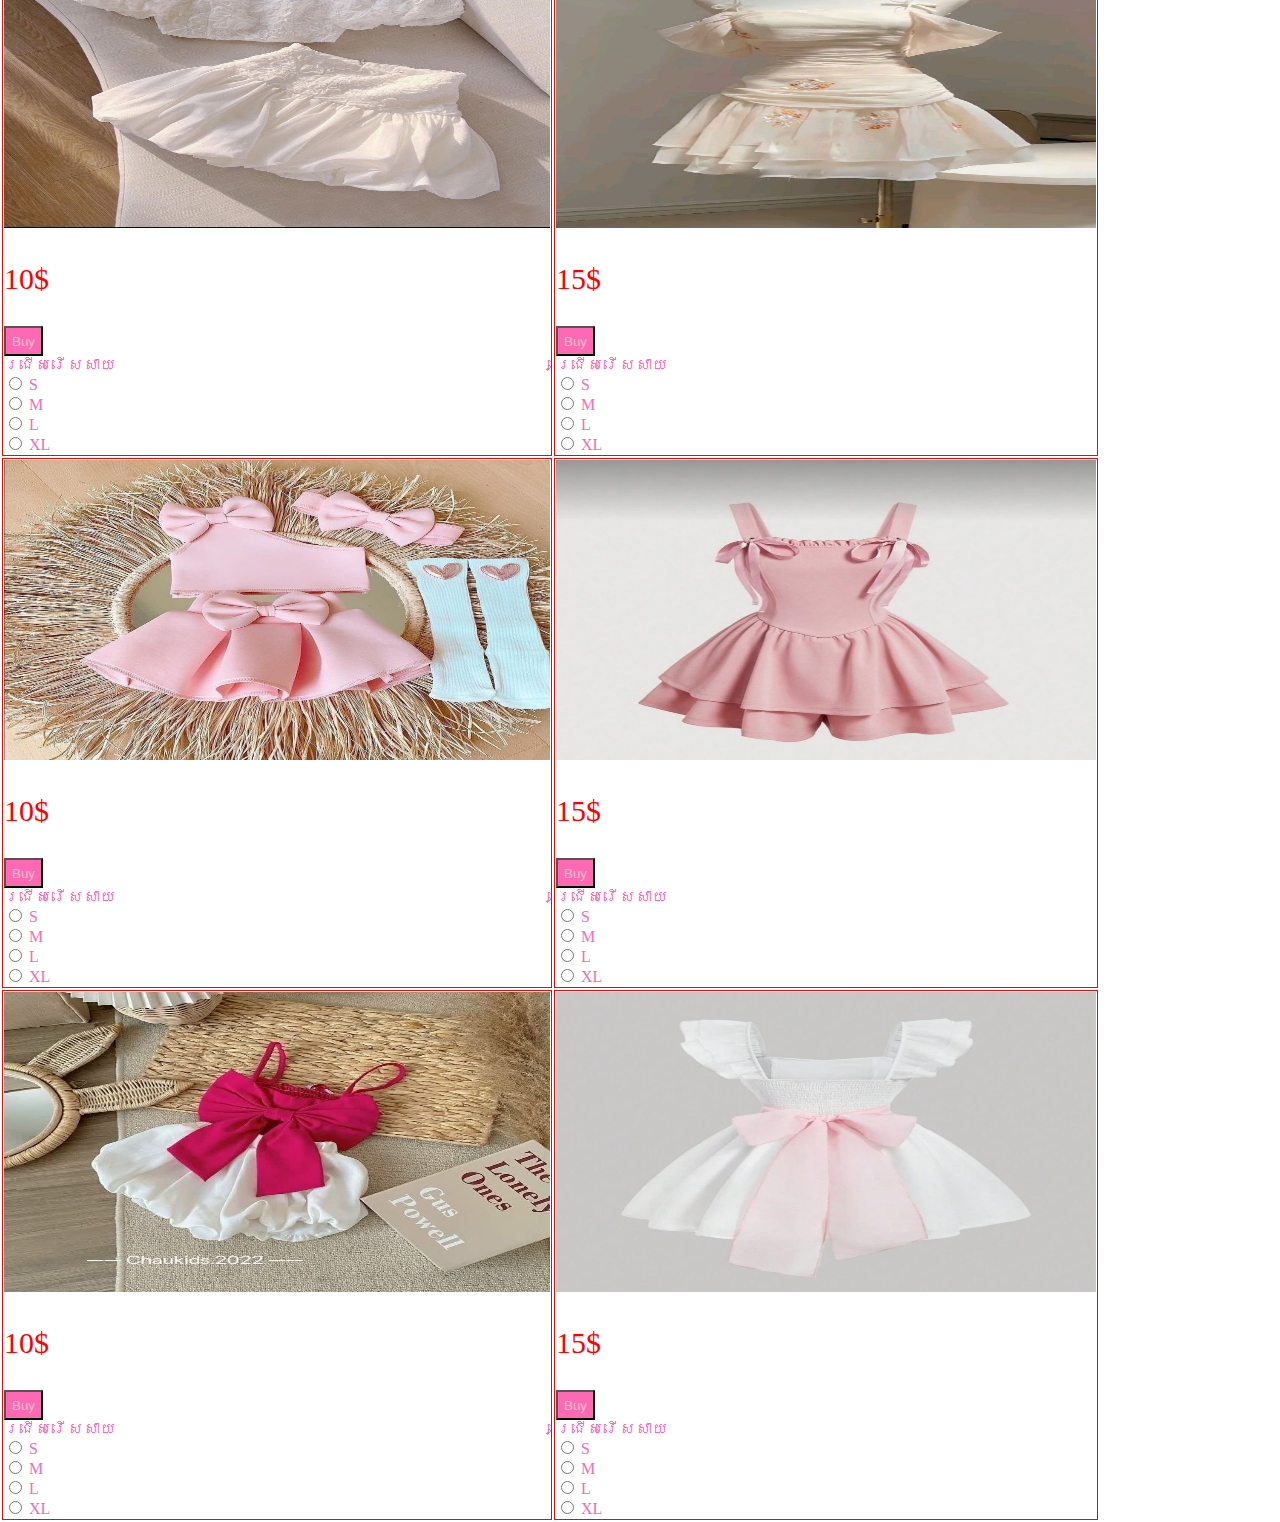
==== commit 56b3cda1: "Update index.html" ====
--- a/index.html
+++ b/index.html
@@ -35,6 +35,204 @@
           🎀</h2>
           </td> 
     </tr>
+
+    <tr>
+      <td>
+        
+        <img style="height: 300px;width: 100%" src="ab.jpeg" alt="cute">
+        <p style="color:red;font-size: 30px;">3$</p>
+      
+        <label for="1" </label>
+          <input class="button" type="button" id="1" value="Buy"><br>
+          
+          
+      <label id="3">ជ្រើសរើសសាយ</label><br>
+
+<input type="radio" id"3" name="សាយ"value="S">
+<label for="3">S</label><br>
+<input type="radio" id"4" name="សាយ" value"M">
+<label for="4">M</label><br>
+<input type="radio" id"5" name="សាយ" value"L">
+<label for="5">L</label><br>
+<input type="radio" id"6" name="សាយ" value="S">
+<label for="6">XL</label><br>
+  </td>
+      <td>
+       <img style="height: 300px;width: 100%" src="A.jpeg"alt="dress">
+<p style="color:red;font-size: 30px;">5$</p>
+        <label for="1" </label>
+<input class="button" type="button" id="1" value="Buy"><br>
+          
+          
+          <label id="3">ជ្រើសរើសសាយ</label><br>
+          
+          <input type="radio" id"3" name="សាយ" value="S">
+          <label for="3">S</label><br>
+          <input type="radio" id"4" name="សាយ" value"M">
+          <label for="4">M</label><br>
+          <input type="radio" id"5" name="សាយ" value"L">
+          <label for="5">L</label><br>
+          <input type="radio" id"6" name="សាយ" value="S">
+          <label for="6">XL</label><br>
+      </td>
+    </tr>
+    <tr>
+      <td>
+<img style="height: 300px;width: 100%" src="bc.jpeg"alt="dress">
+    <p style="color:red;font-size: 30px;">4$</p>
+        <label for="1" </label>
+        <input class="button" type="button" id="1" value="Buy"><br>
+          <<style>
+            label{color:hotpink;}
+          </style>
+      
+          
+                  <label id="3">ជ្រើសរើសសាយ</label><br>
+          
+          <input type="radio" id"3" name="សាយ" value="S">
+          <label for="3">S</label><br>
+          <input type="radio" id"4" name="សាយ" value"M">
+          <label for="4">M</label><br>
+          <input type="radio" id"5" name="សាយ" value"L">
+          <label for="5">L</label><br>
+          <input type="radio" id"6" name="សាយ" value="S">
+          <label for="6">XL</label><br>
+      </td>
+      <td>
+       <img style="height: 300px;width: 100%" src="B.jpeg"alt="dress">
+    <p style="color:red;font-size: 30px;">5$</p>
+        <label for="1" </label>
+        <input class="button" type="button" id="1" value="Buy"><br>
+          
+          
+          <label id="3">ជ្រើសរើសសាយ</label><br>
+          
+          <input type="radio" id"3" name="សាយ" value="S">
+          <label for="3">S</label><br>
+          <input type="radio" id"4" name="សាយ" value"M">
+          <label for="4">M</label><br>
+          <input type="radio" id"5" name="សាយ" value"L">
+          <label for="5">L</label><br>
+          <input type="radio" id"6" name="សាយ" value="S">
+          <label for="6">XL</label><br>
+      </td>
+    </tr>
+    <tr>
+      <td>
+          <img style="height: 300px;width: 100%"src="cd.jpeg"alt="dress">
+          
+      <p style="color:red;font-size: 30px;">4$</p>
+        <label for="1" </label>
+<input class="button" type="button" id="1" value="Buy"><br>
+          
+          
+          <label id="3">ជ្រើសរើសសាយ</label><br>
+          
+          <input type="radio" id"3" name="សាយ" value="S">
+          <label for="3">S</label><br>
+          <input type="radio" id"4" name="សាយ" value"M">
+          <label for="4">M</label><br>
+          <input type="radio" id"5" name="សាយ" value"L">
+          <label for="5">L</label><br>
+          <input type="radio" id"6" name="សាយ" value="S">
+          <label for="6">XL</label><br>
+      </td>
+      <td>
+<img style="height: 300px;width: 100%" src="C.jpeg"alt="dress">
+    <p style="color:red;font-size: 30px;">7$</p>
+        <label for="1" </label>
+        <input class="button" type="button" id="1" value="Buy"><br>
+          
+          
+          <label id="3">ជ្រើសរើសសាយ</label><br>
+          
+          <input type="radio" id"3" name="សាយ" value="S">
+          <label for="3">S</label><br>
+          <input type="radio" id"4" name="សាយ" value"M">
+          <label for="4">M</label><br>
+          <input type="radio" id"5" name="សាយ" value"L">
+          <label for="5">L</label><br>
+          <input type="radio" id"6" name="សាយ" value="S">
+          <label for="6">XL</label><br>
+      </td>
+    </tr>
+    <tr>
+      <td>
+        <img style="height: 300px;width: 100%" src="ht.jpeg"alt="dress">
+         <p style="color:red;font-size: 30px;">7$</p>
+        <label for="1" </label>
+         <input class="button" type="button" id="1" value="Buy"><br>
+          
+          
+          <label id="3">ជ្រើសរើសសាយ</label><br>
+          
+          <input type="radio" id"3" name="សាយ" value="S">
+          <label for="3">S</label><br>
+          <input type="radio" id"4" name="សាយ" value"M">
+          <label for="4">M</label><br>
+          <input type="radio" id"5" name="សាយ" value"L">
+          <label for="5">L</label><br>
+          <input type="radio" id"6" name="សាយ" value="S">
+          <label for="6">XL</label><br>
+        
+      </td>
+      <td>
+      <img style="height: 300px;width: 100%" src="D.jpeg"alt="dress">
+          <p style="color:red;font-size: 30px;">8$</p>
+        <label for="1" </label>
+     <input class="button" type="button" id="1" value="Buy"><br>
+          
+          <label id="3">ជ្រើសរើសសាយ</label><br>
+          
+          <input type="radio" id"3" name="សាយ" value="S">
+          <label for="3">S</label><br>
+          <input type="radio" id"4" name="សាយ" value"M">
+          <label for="4">M</label><br>
+          <input type="radio" id"5" name="សាយ" value"L">
+          <label for="5">L</label><br>
+          <input type="radio" id"6" name="សាយ" value="S">
+          <label for="6">XL</label><br>
+      </td>
+    </tr>
+
+    <tr>
+      <td>
+       <img style="height: 300px;width: 100%" src="ef.jpeg"alt="dress">
+            <p style="color:red;font-size: 30px;">5$</p>
+        <label for="1" </label>
+        <input class="button" type="button" id="1" value="Buy"><br>
+          
+          
+          <label id="3">ជ្រើសរើសសាយ</label><br>
+          
+          <input type="radio" id"3" name="សាយ" value="S">
+          <label for="3">S</label><br>
+          <input type="radio" id"4" name="សាយ" value"M">
+          <label for="4">M</label><br>
+          <input type="radio" id"5" name="សាយ" value"L">
+          <label for="5">L</label><br>
+          <input type="radio" id"6" name="សាយ" value="S">
+          <label for="6">XL</label><br>
+      </td>
+      <td>
+        <img style="height: 300px;width: 100%" src="E.jpeg"alt="dress">
+       <p style="color:red;font-size: 30px;">10$</p>
+        <label for="1" </label>
+       <input class="button" type="button" id="1" value="Buy"><br>
+          
+          
+          <label id="3">ជ្រើសរើសសាយ</label><br>
+          
+          <input type="radio" id"3" name="សាយ" value="S">
+          <label for="3">S</label><br>
+          <input type="radio" id"4" name="សាយ" value"M">
+          <label for="4">M</label><br>
+          <input type="radio" id"5" name="សាយ" value"L">
+          <label for="5">L</label><br>
+          <input type="radio" id"6" name="សាយ" value="S">
+          <label for="6">XL</label><br>
+      </td>
+    </tr>
     <tr>
       <td>
      <img style="height: 300px;width: 100%" src="fg.jpeg"alt="dress">
@@ -375,205 +573,6 @@
                     <label for="6">XL</label><br>
             </td>
         </tr>
-        
-
-    <tr>
-      <td>
-        
-        <img style="height: 300px;width: 100%" src="ab.jpeg" alt="cute">
-        <p style="color:red;font-size: 30px;">3$</p>
-      
-        <label for="1" </label>
-          <input class="button" type="button" id="1" value="Buy"><br>
-          
-          
-      <label id="3">ជ្រើសរើសសាយ</label><br>
-
-<input type="radio" id"3" name="សាយ"value="S">
-<label for="3">S</label><br>
-<input type="radio" id"4" name="សាយ" value"M">
-<label for="4">M</label><br>
-<input type="radio" id"5" name="សាយ" value"L">
-<label for="5">L</label><br>
-<input type="radio" id"6" name="សាយ" value="S">
-<label for="6">XL</label><br>
-  </td>
-      <td>
-       <img style="height: 300px;width: 100%" src="A.jpeg"alt="dress">
-<p style="color:red;font-size: 30px;">5$</p>
-        <label for="1" </label>
-<input class="button" type="button" id="1" value="Buy"><br>
-          
-          
-          <label id="3">ជ្រើសរើសសាយ</label><br>
-          
-          <input type="radio" id"3" name="សាយ" value="S">
-          <label for="3">S</label><br>
-          <input type="radio" id"4" name="សាយ" value"M">
-          <label for="4">M</label><br>
-          <input type="radio" id"5" name="សាយ" value"L">
-          <label for="5">L</label><br>
-          <input type="radio" id"6" name="សាយ" value="S">
-          <label for="6">XL</label><br>
-      </td>
-    </tr>
-    <tr>
-      <td>
-<img style="height: 300px;width: 100%" src="bc.jpeg"alt="dress">
-    <p style="color:red;font-size: 30px;">4$</p>
-        <label for="1" </label>
-        <input class="button" type="button" id="1" value="Buy"><br>
-          <<style>
-            label{color:hotpink;}
-          </style>
-      
-          
-                  <label id="3">ជ្រើសរើសសាយ</label><br>
-          
-          <input type="radio" id"3" name="សាយ" value="S">
-          <label for="3">S</label><br>
-          <input type="radio" id"4" name="សាយ" value"M">
-          <label for="4">M</label><br>
-          <input type="radio" id"5" name="សាយ" value"L">
-          <label for="5">L</label><br>
-          <input type="radio" id"6" name="សាយ" value="S">
-          <label for="6">XL</label><br>
-      </td>
-      <td>
-       <img style="height: 300px;width: 100%" src="B.jpeg"alt="dress">
-    <p style="color:red;font-size: 30px;">5$</p>
-        <label for="1" </label>
-        <input class="button" type="button" id="1" value="Buy"><br>
-          
-          
-          <label id="3">ជ្រើសរើសសាយ</label><br>
-          
-          <input type="radio" id"3" name="សាយ" value="S">
-          <label for="3">S</label><br>
-          <input type="radio" id"4" name="សាយ" value"M">
-          <label for="4">M</label><br>
-          <input type="radio" id"5" name="សាយ" value"L">
-          <label for="5">L</label><br>
-          <input type="radio" id"6" name="សាយ" value="S">
-          <label for="6">XL</label><br>
-      </td>
-    </tr>
-    <tr>
-      <td>
-          <img style="height: 300px;width: 100%"src="cd.jpeg"alt="dress">
-          
-      <p style="color:red;font-size: 30px;">4$</p>
-        <label for="1" </label>
-<input class="button" type="button" id="1" value="Buy"><br>
-          
-          
-          <label id="3">ជ្រើសរើសសាយ</label><br>
-          
-          <input type="radio" id"3" name="សាយ" value="S">
-          <label for="3">S</label><br>
-          <input type="radio" id"4" name="សាយ" value"M">
-          <label for="4">M</label><br>
-          <input type="radio" id"5" name="សាយ" value"L">
-          <label for="5">L</label><br>
-          <input type="radio" id"6" name="សាយ" value="S">
-          <label for="6">XL</label><br>
-      </td>
-      <td>
-<img style="height: 300px;width: 100%" src="C.jpeg"alt="dress">
-    <p style="color:red;font-size: 30px;">7$</p>
-        <label for="1" </label>
-        <input class="button" type="button" id="1" value="Buy"><br>
-          
-          
-          <label id="3">ជ្រើសរើសសាយ</label><br>
-          
-          <input type="radio" id"3" name="សាយ" value="S">
-          <label for="3">S</label><br>
-          <input type="radio" id"4" name="សាយ" value"M">
-          <label for="4">M</label><br>
-          <input type="radio" id"5" name="សាយ" value"L">
-          <label for="5">L</label><br>
-          <input type="radio" id"6" name="សាយ" value="S">
-          <label for="6">XL</label><br>
-      </td>
-    </tr>
-    <tr>
-      <td>
-        <img style="height: 300px;width: 100%" src="ht.jpeg"alt="dress">
-         <p style="color:red;font-size: 30px;">7$</p>
-        <label for="1" </label>
-         <input class="button" type="button" id="1" value="Buy"><br>
-          
-          
-          <label id="3">ជ្រើសរើសសាយ</label><br>
-          
-          <input type="radio" id"3" name="សាយ" value="S">
-          <label for="3">S</label><br>
-          <input type="radio" id"4" name="សាយ" value"M">
-          <label for="4">M</label><br>
-          <input type="radio" id"5" name="សាយ" value"L">
-          <label for="5">L</label><br>
-          <input type="radio" id"6" name="សាយ" value="S">
-          <label for="6">XL</label><br>
-        
-      </td>
-      <td>
-      <img style="height: 300px;width: 100%" src="D.jpeg"alt="dress">
-          <p style="color:red;font-size: 30px;">8$</p>
-        <label for="1" </label>
-     <input class="button" type="button" id="1" value="Buy"><br>
-          
-          <label id="3">ជ្រើសរើសសាយ</label><br>
-          
-          <input type="radio" id"3" name="សាយ" value="S">
-          <label for="3">S</label><br>
-          <input type="radio" id"4" name="សាយ" value"M">
-          <label for="4">M</label><br>
-          <input type="radio" id"5" name="សាយ" value"L">
-          <label for="5">L</label><br>
-          <input type="radio" id"6" name="សាយ" value="S">
-          <label for="6">XL</label><br>
-      </td>
-    </tr>
-
-    <tr>
-      <td>
-       <img style="height: 300px;width: 100%" src="ef.jpeg"alt="dress">
-            <p style="color:red;font-size: 30px;">5$</p>
-        <label for="1" </label>
-        <input class="button" type="button" id="1" value="Buy"><br>
-          
-          
-          <label id="3">ជ្រើសរើសសាយ</label><br>
-          
-          <input type="radio" id"3" name="សាយ" value="S">
-          <label for="3">S</label><br>
-          <input type="radio" id"4" name="សាយ" value"M">
-          <label for="4">M</label><br>
-          <input type="radio" id"5" name="សាយ" value"L">
-          <label for="5">L</label><br>
-          <input type="radio" id"6" name="សាយ" value="S">
-          <label for="6">XL</label><br>
-      </td>
-      <td>
-        <img style="height: 300px;width: 100%" src="E.jpeg"alt="dress">
-       <p style="color:red;font-size: 30px;">10$</p>
-        <label for="1" </label>
-       <input class="button" type="button" id="1" value="Buy"><br>
-          
-          
-          <label id="3">ជ្រើសរើសសាយ</label><br>
-          
-          <input type="radio" id"3" name="សាយ" value="S">
-          <label for="3">S</label><br>
-          <input type="radio" id"4" name="សាយ" value"M">
-          <label for="4">M</label><br>
-          <input type="radio" id"5" name="សាយ" value"L">
-          <label for="5">L</label><br>
-          <input type="radio" id"6" name="សាយ" value="S">
-          <label for="6">XL</label><br>
-      </td>
-    </tr>
       
     
   </table>
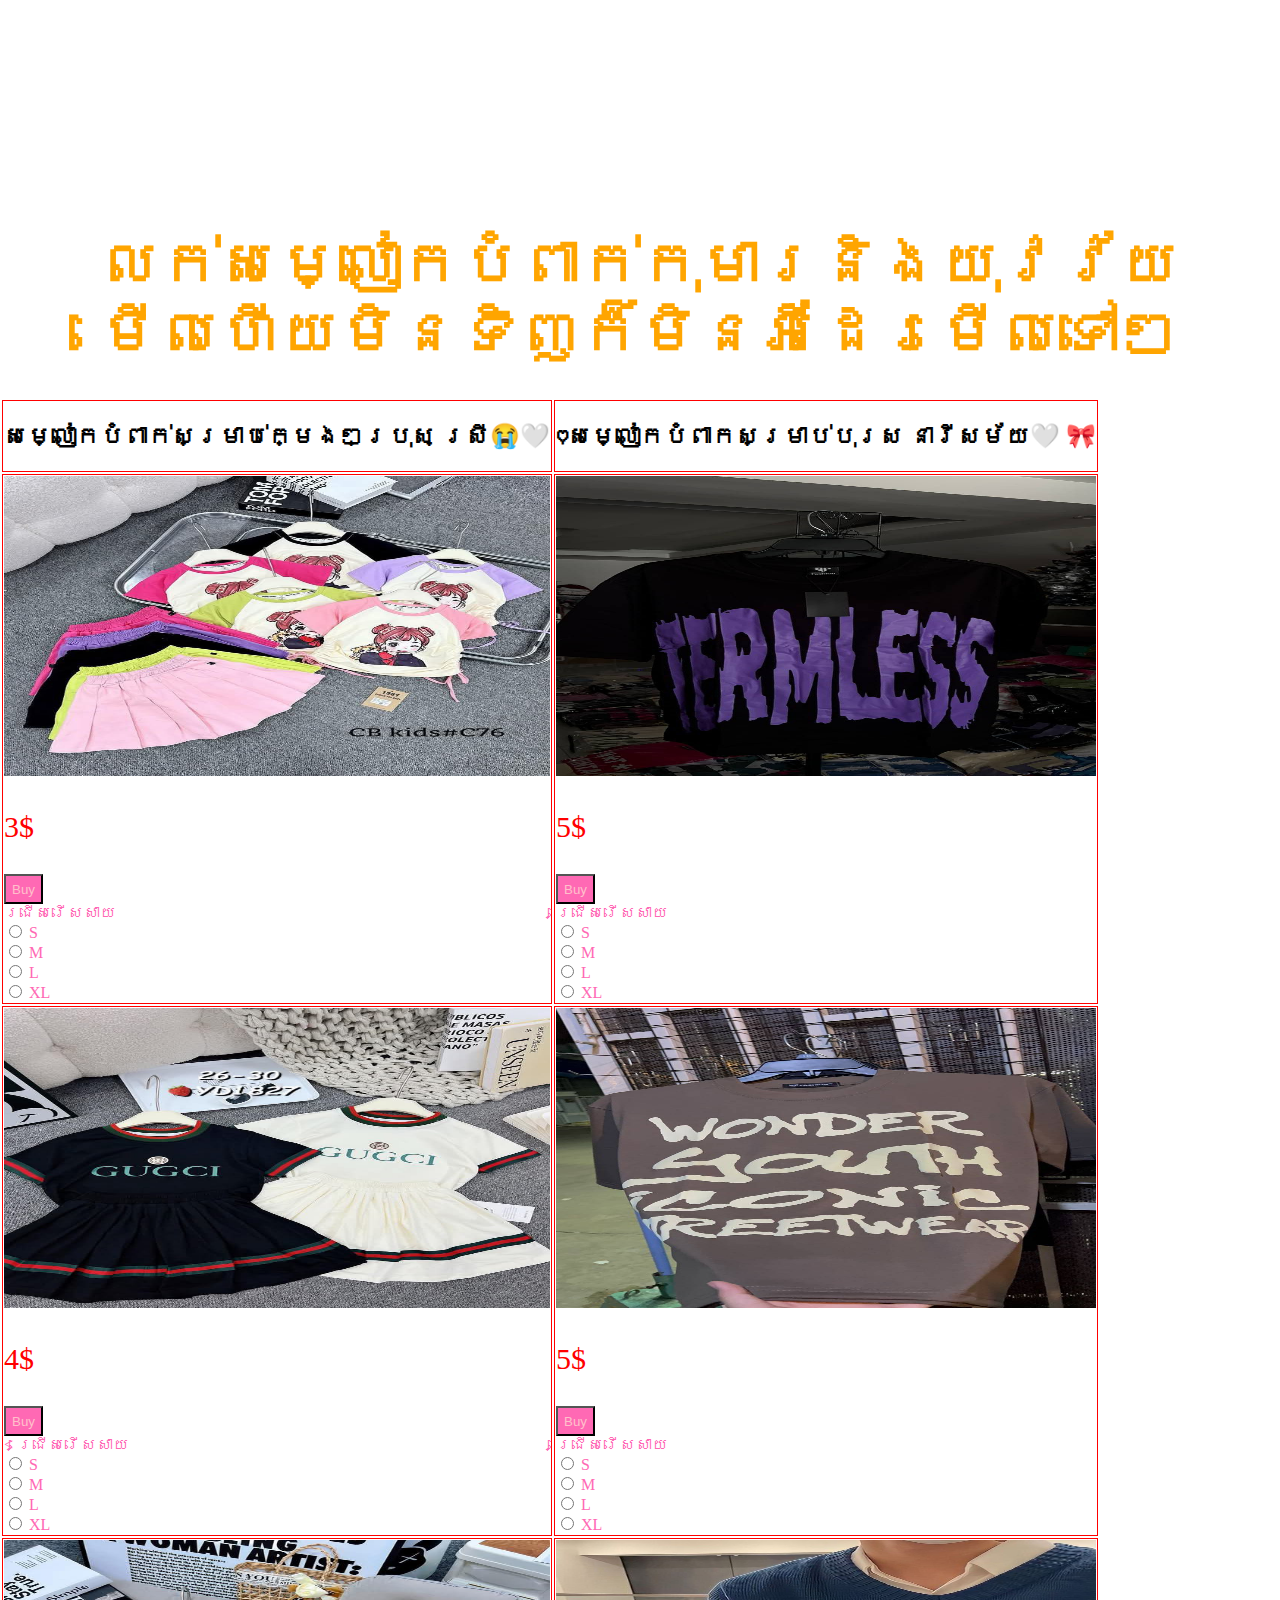
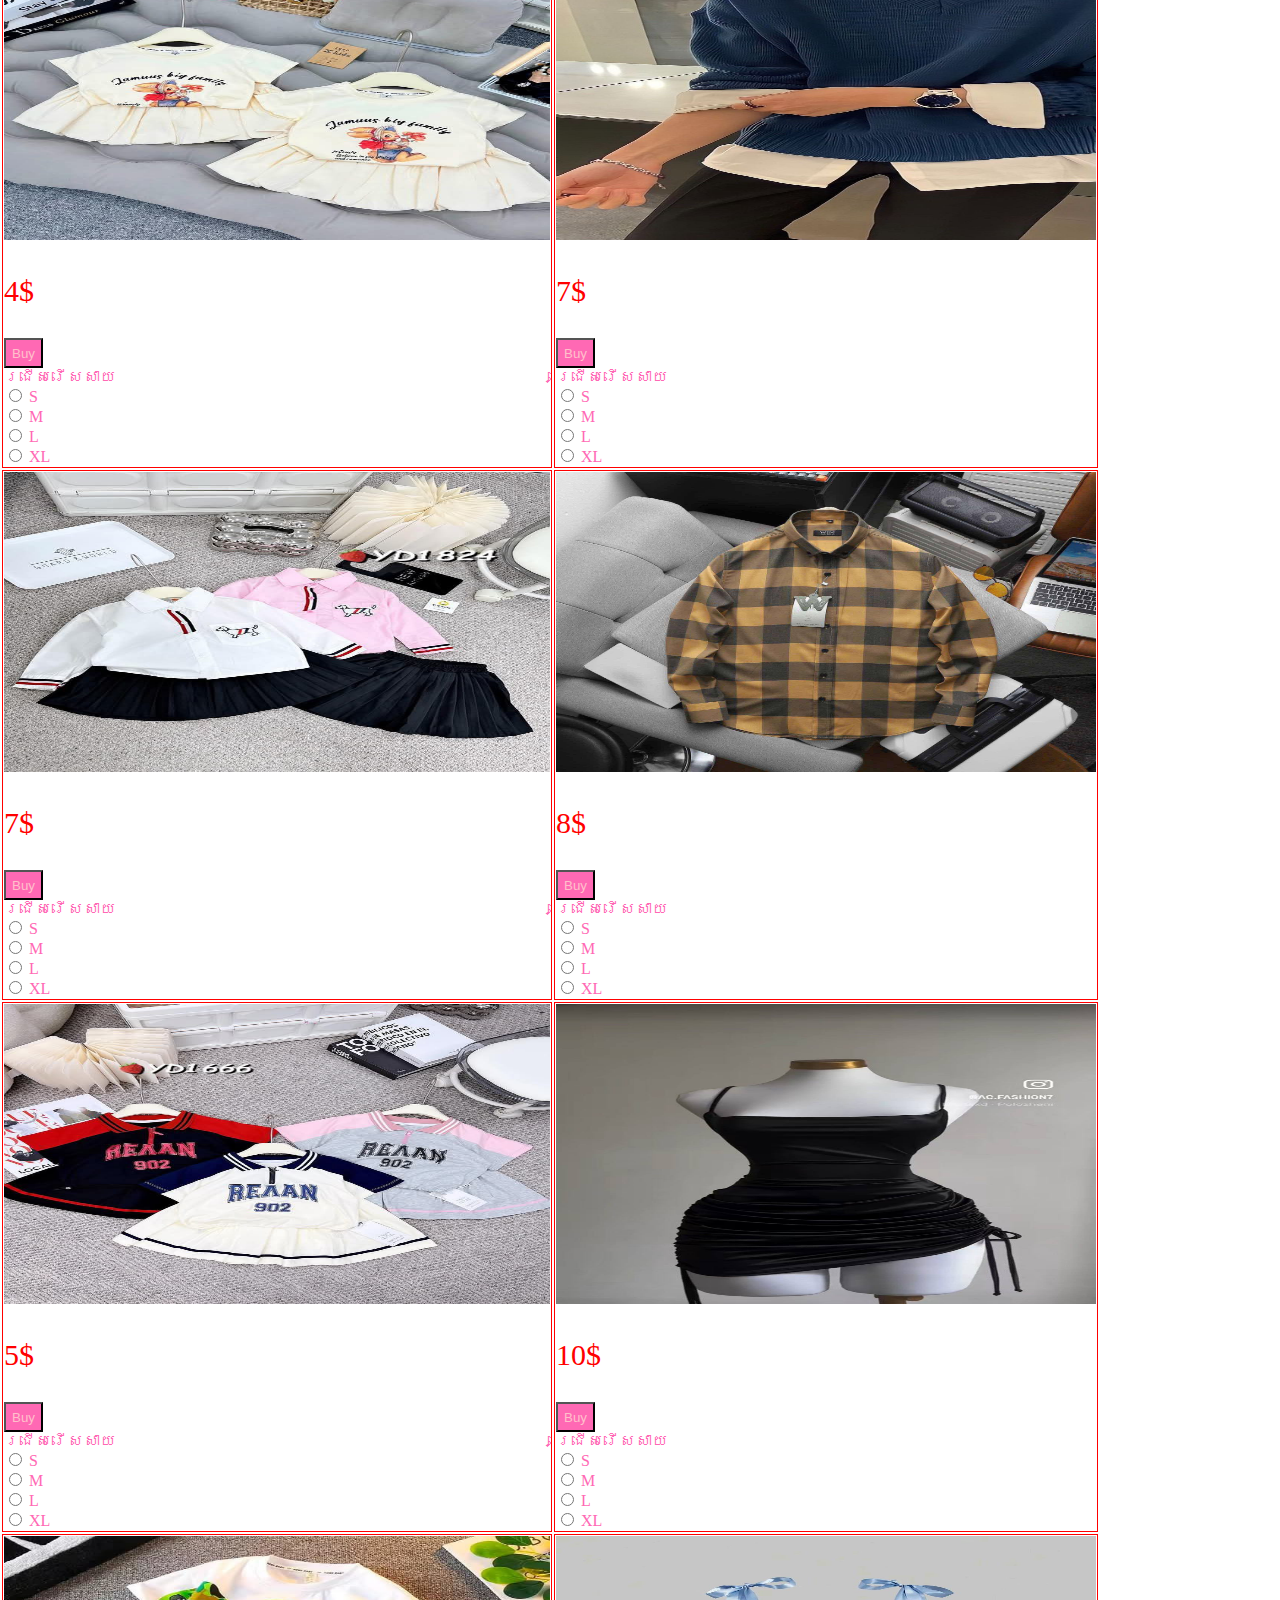
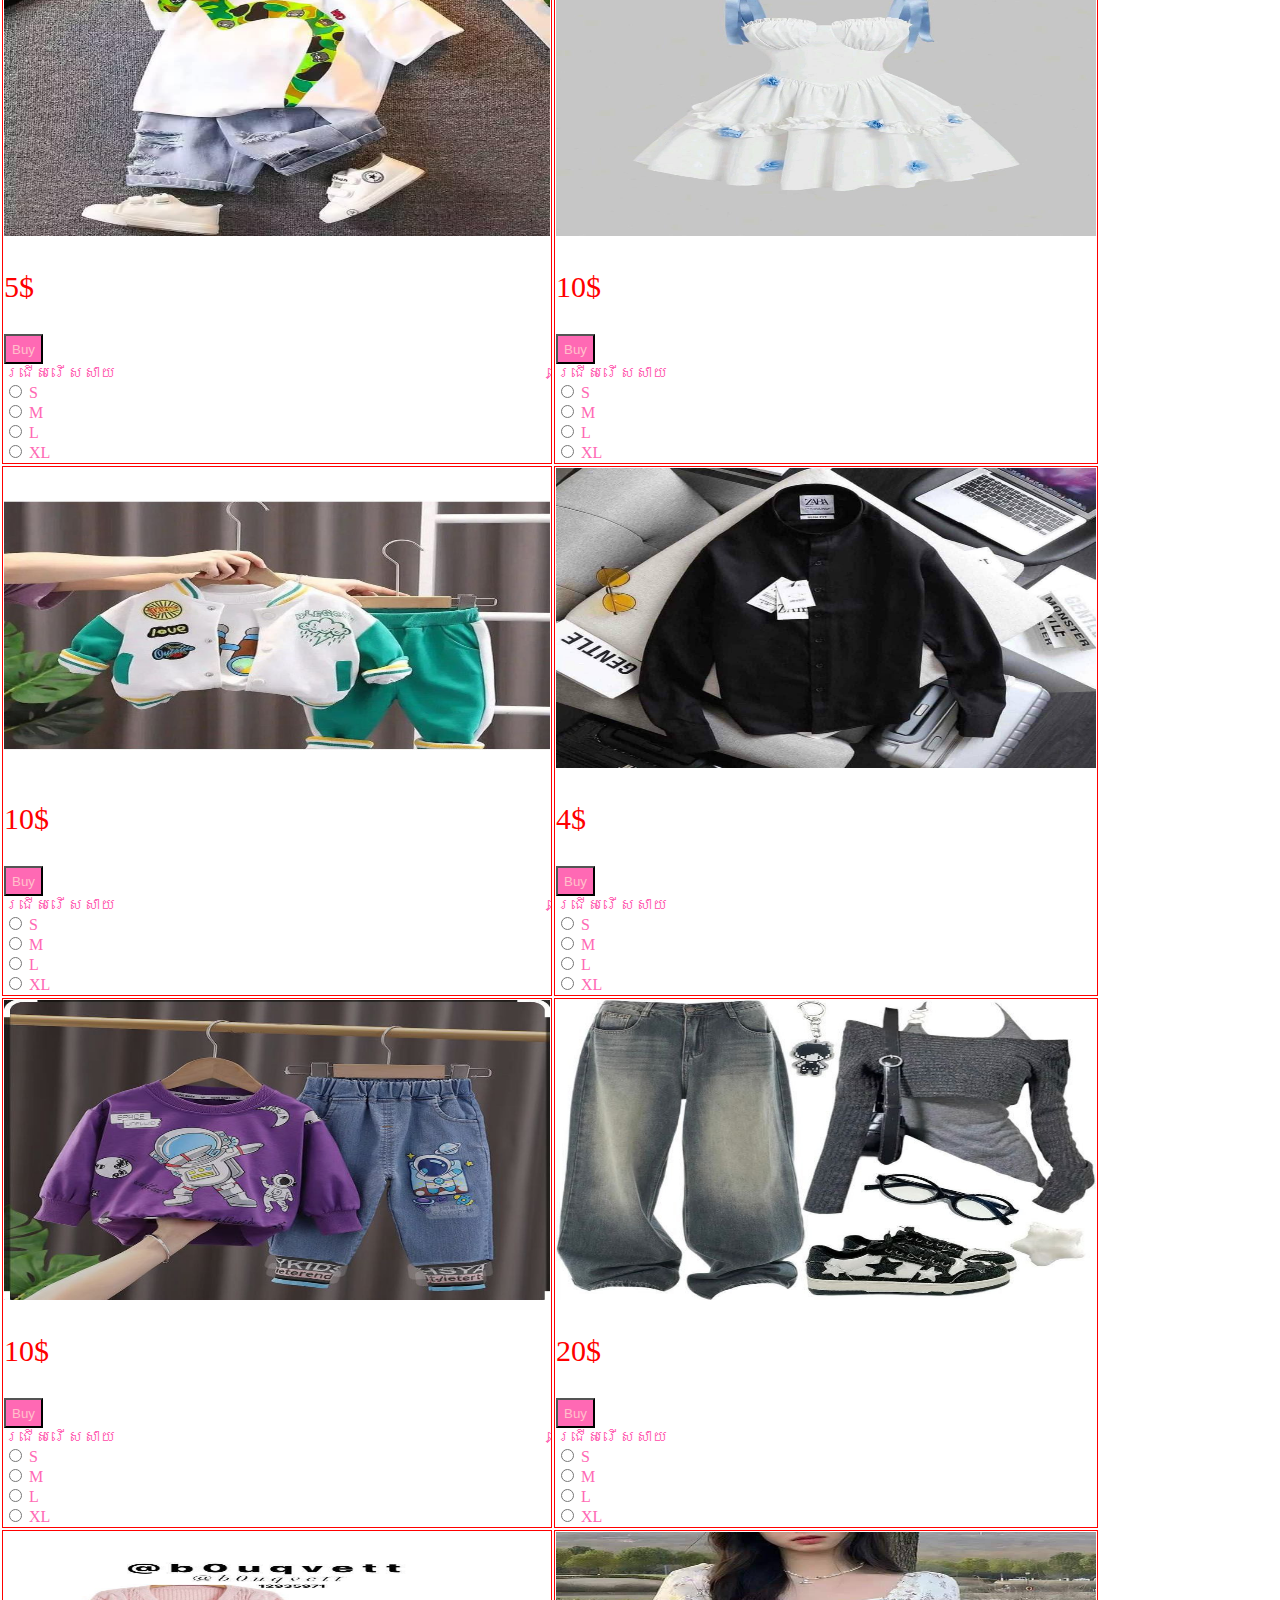
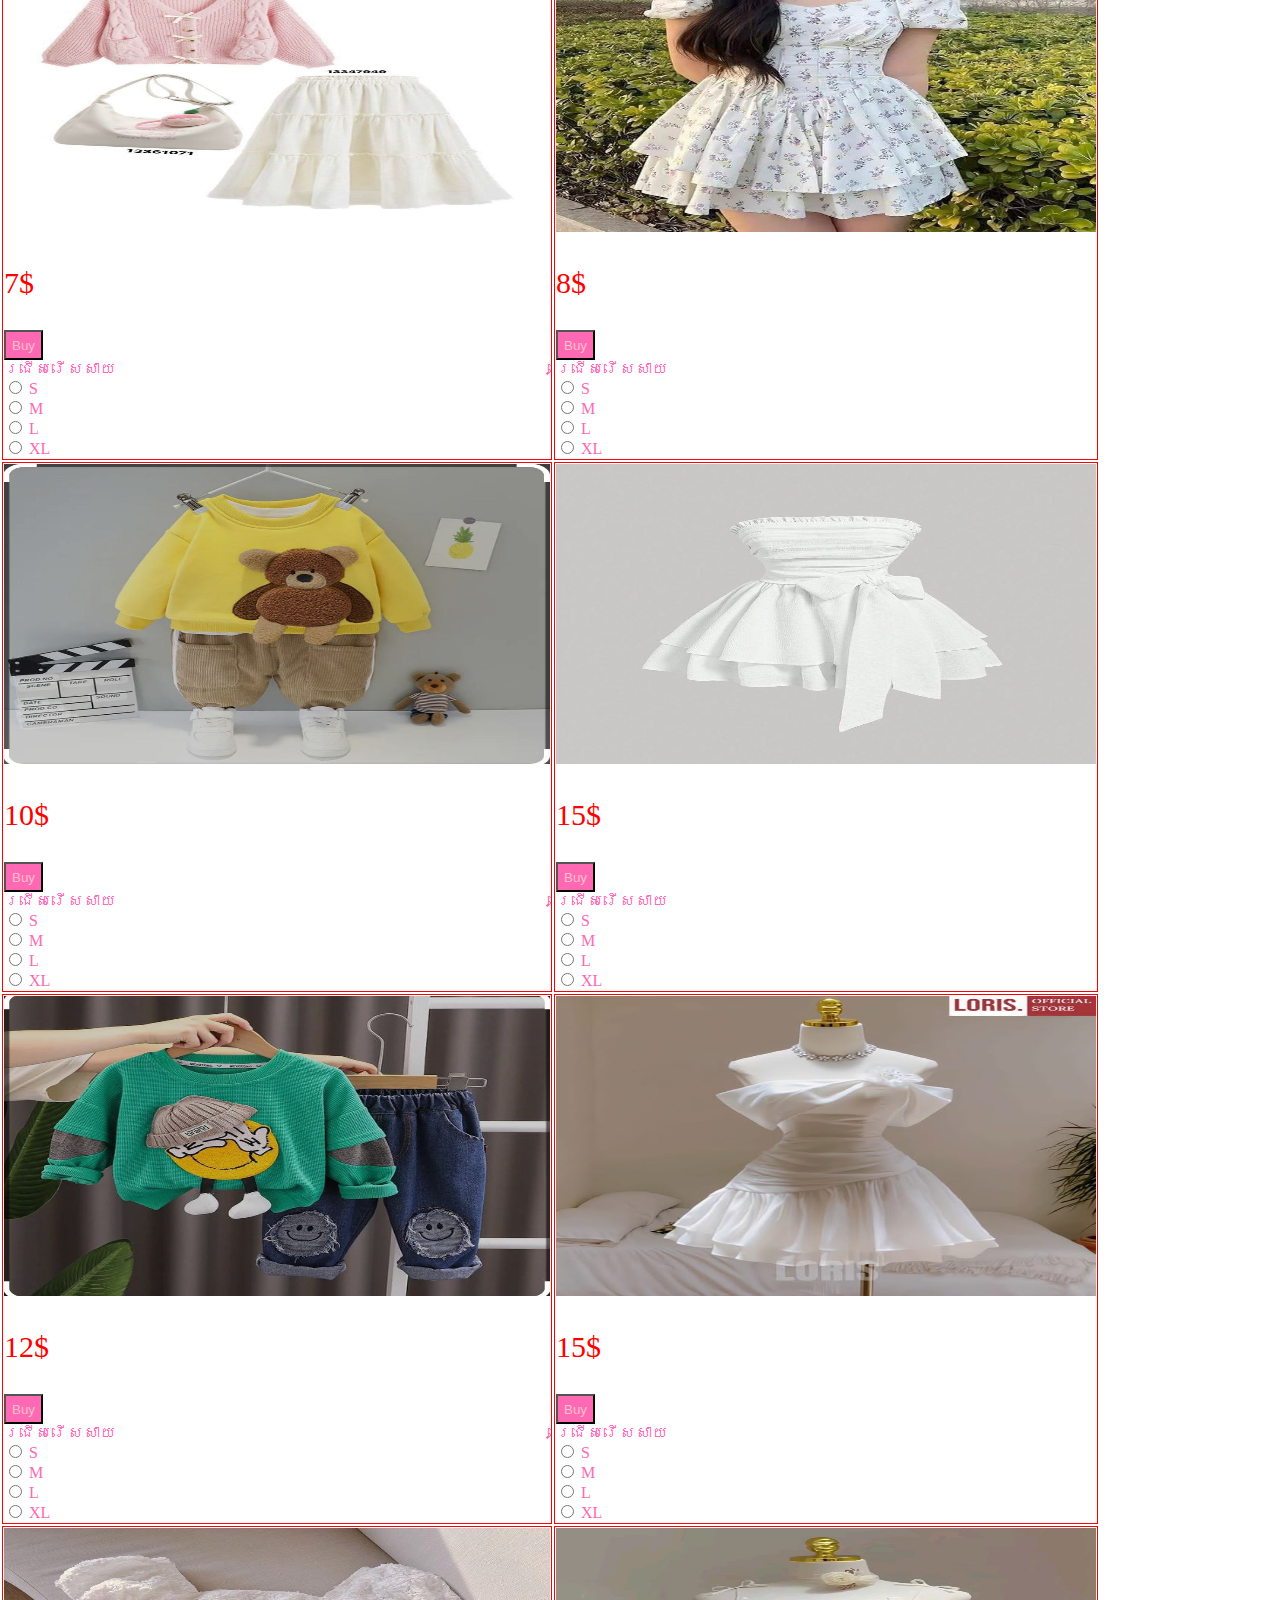
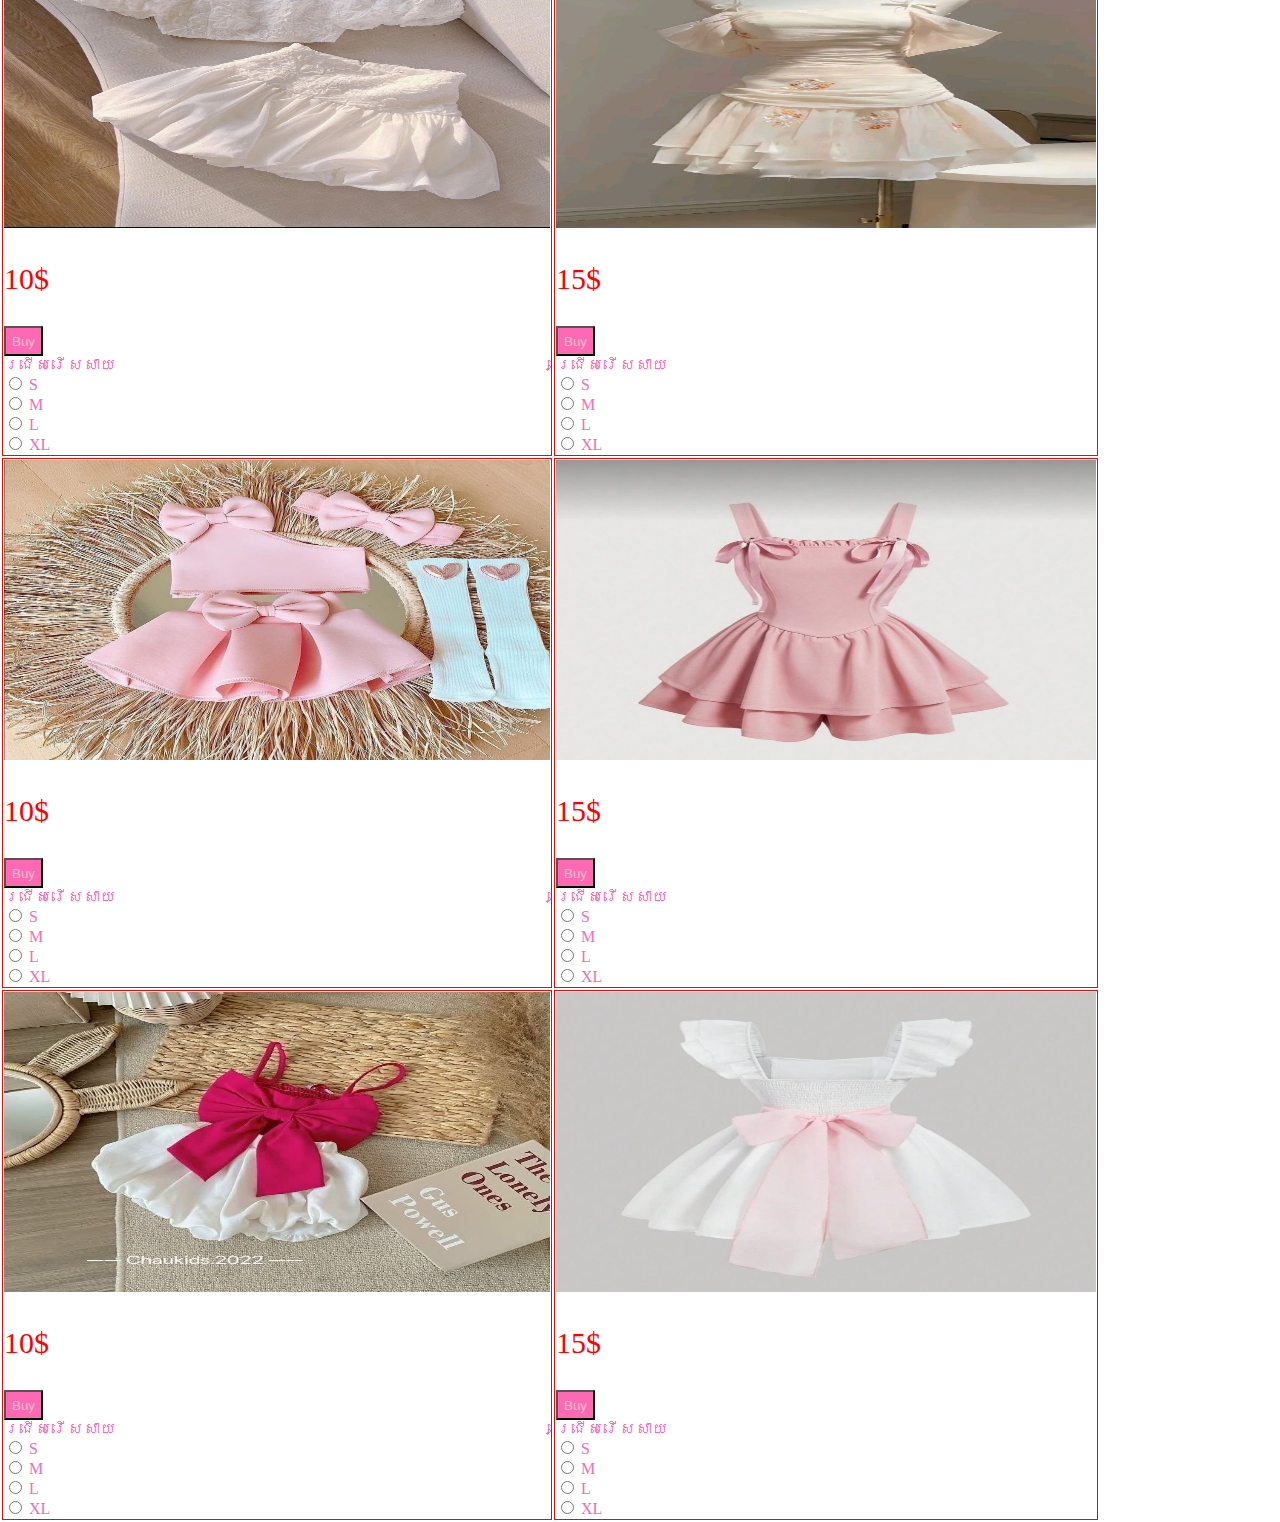
==== commit 797c1fda: "Update index.html" ====
--- a/index.html
+++ b/index.html
@@ -39,7 +39,7 @@
     <tr>
       <td>
         
-        <img style="height: 300px;width: 100%" src="ab.jpeg" alt="cute">
+        <img style="height: 300px;width: 100%" src="a.jpeg" alt="cute">
         <p style="color:red;font-size: 30px;">3$</p>
       
         <label for="1" </label>
@@ -78,7 +78,7 @@
     </tr>
     <tr>
       <td>
-<img style="height: 300px;width: 100%" src="bc.jpeg"alt="dress">
+<img style="height: 300px;width: 100%" src="b.jpeg"alt="dress">
     <p style="color:red;font-size: 30px;">4$</p>
         <label for="1" </label>
         <input class="button" type="button" id="1" value="Buy"><br>
@@ -119,7 +119,7 @@
     </tr>
     <tr>
       <td>
-          <img style="height: 300px;width: 100%"src="cd.jpeg"alt="dress">
+          <img style="height: 300px;width: 100%"src="c.jpeg"alt="dress">
           
       <p style="color:red;font-size: 30px;">4$</p>
         <label for="1" </label>
@@ -158,7 +158,7 @@
     </tr>
     <tr>
       <td>
-        <img style="height: 300px;width: 100%" src="ht.jpeg"alt="dress">
+        <img style="height: 300px;width: 100%" src="d.jpeg"alt="dress">
          <p style="color:red;font-size: 30px;">7$</p>
         <label for="1" </label>
          <input class="button" type="button" id="1" value="Buy"><br>
@@ -197,7 +197,7 @@
 
     <tr>
       <td>
-       <img style="height: 300px;width: 100%" src="ef.jpeg"alt="dress">
+       <img style="height: 300px;width: 100%" src="e.jpeg"alt="dress">
             <p style="color:red;font-size: 30px;">5$</p>
         <label for="1" </label>
         <input class="button" type="button" id="1" value="Buy"><br>
@@ -235,7 +235,7 @@
     </tr>
     <tr>
       <td>
-     <img style="height: 300px;width: 100%" src="fg.jpeg"alt="dress">
+     <img style="height: 300px;width: 100%" src="f.jpeg"alt="dress">
      <p style="color:red;font-size: 30px;">5$</p>
         <label for="1" </label>
          <input class="button" type="button" id="1" value="Buy"><br>
@@ -273,7 +273,7 @@
     </tr>
         <tr>
       <td>
-        <img style="height: 300px;width: 100%" src="gh.jpeg"alt="dress">
+        <img style="height: 300px;width: 100%" src="k.jpeg"alt="dress">
 <p style="color:red;font-size: 30px;">10$</p>
         <label for="1" </label>
         <input class="button" type="button" id="1" value="Buy"><br>
